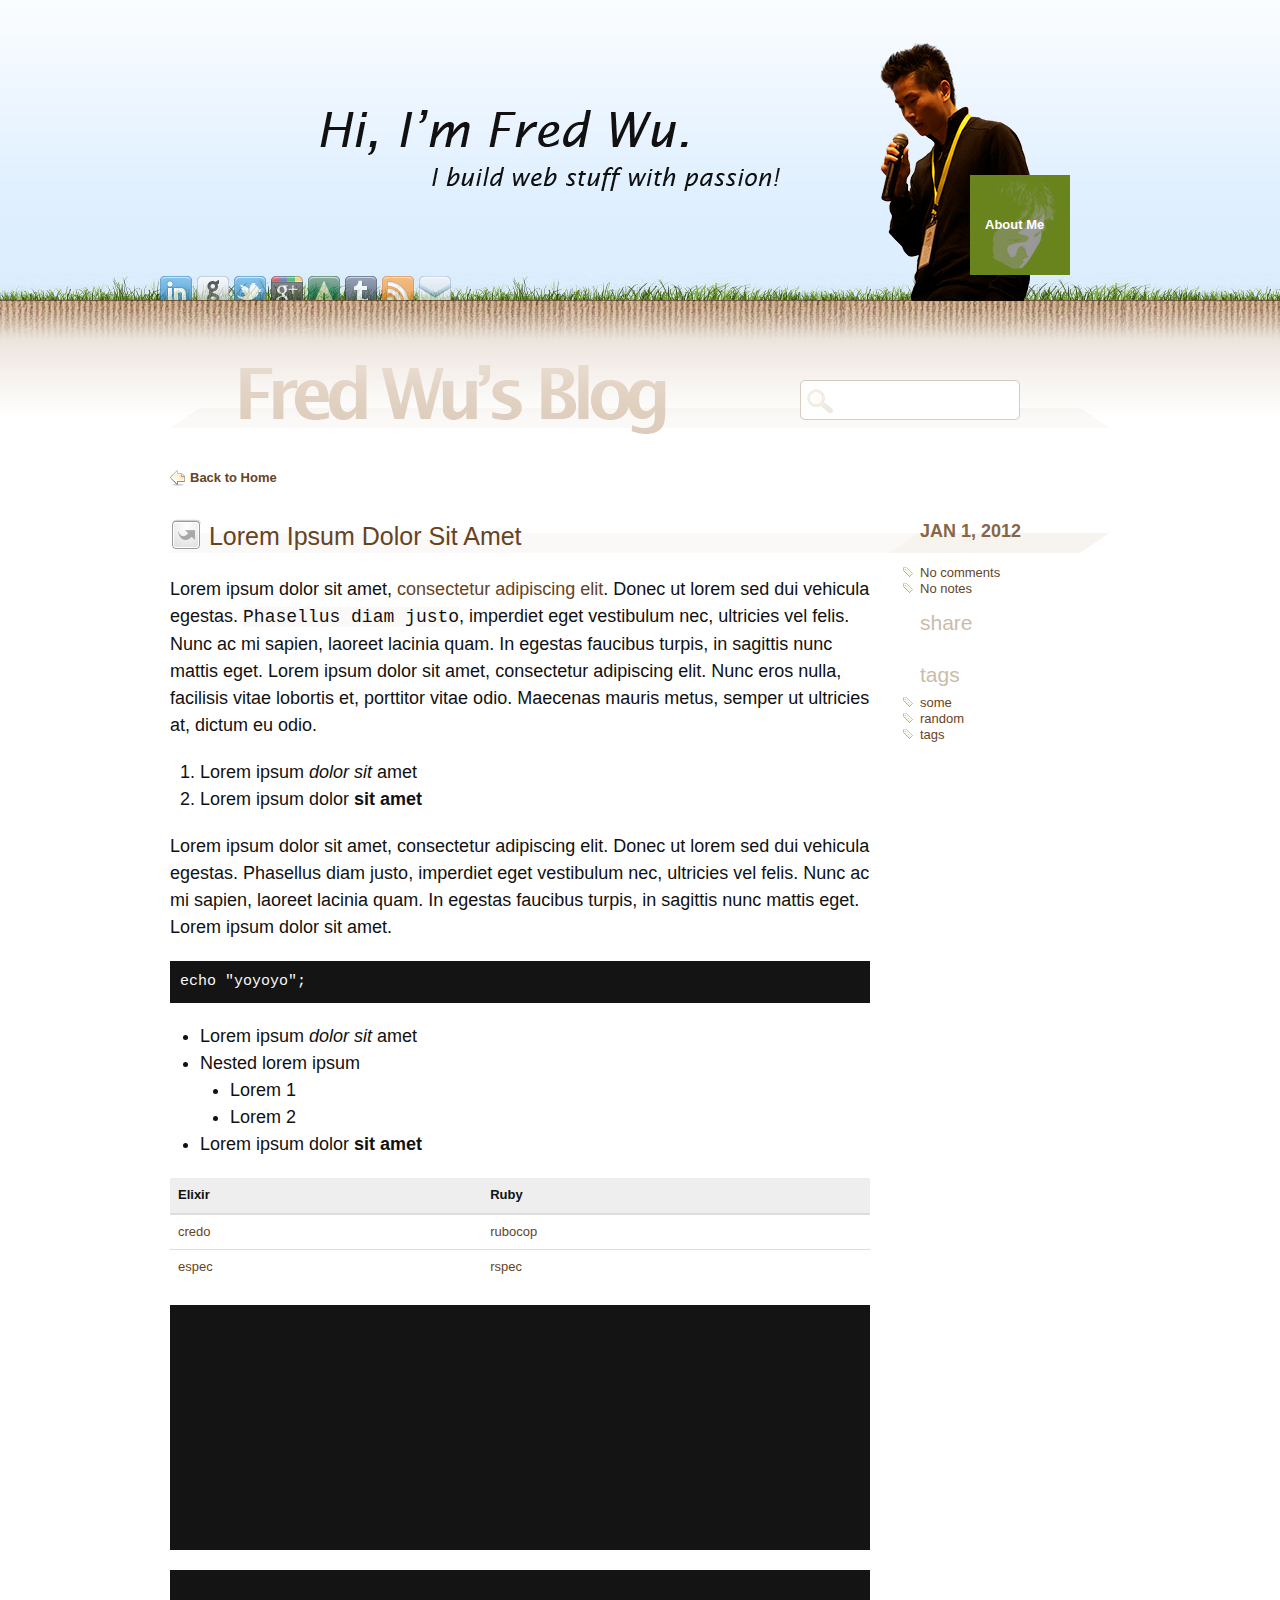
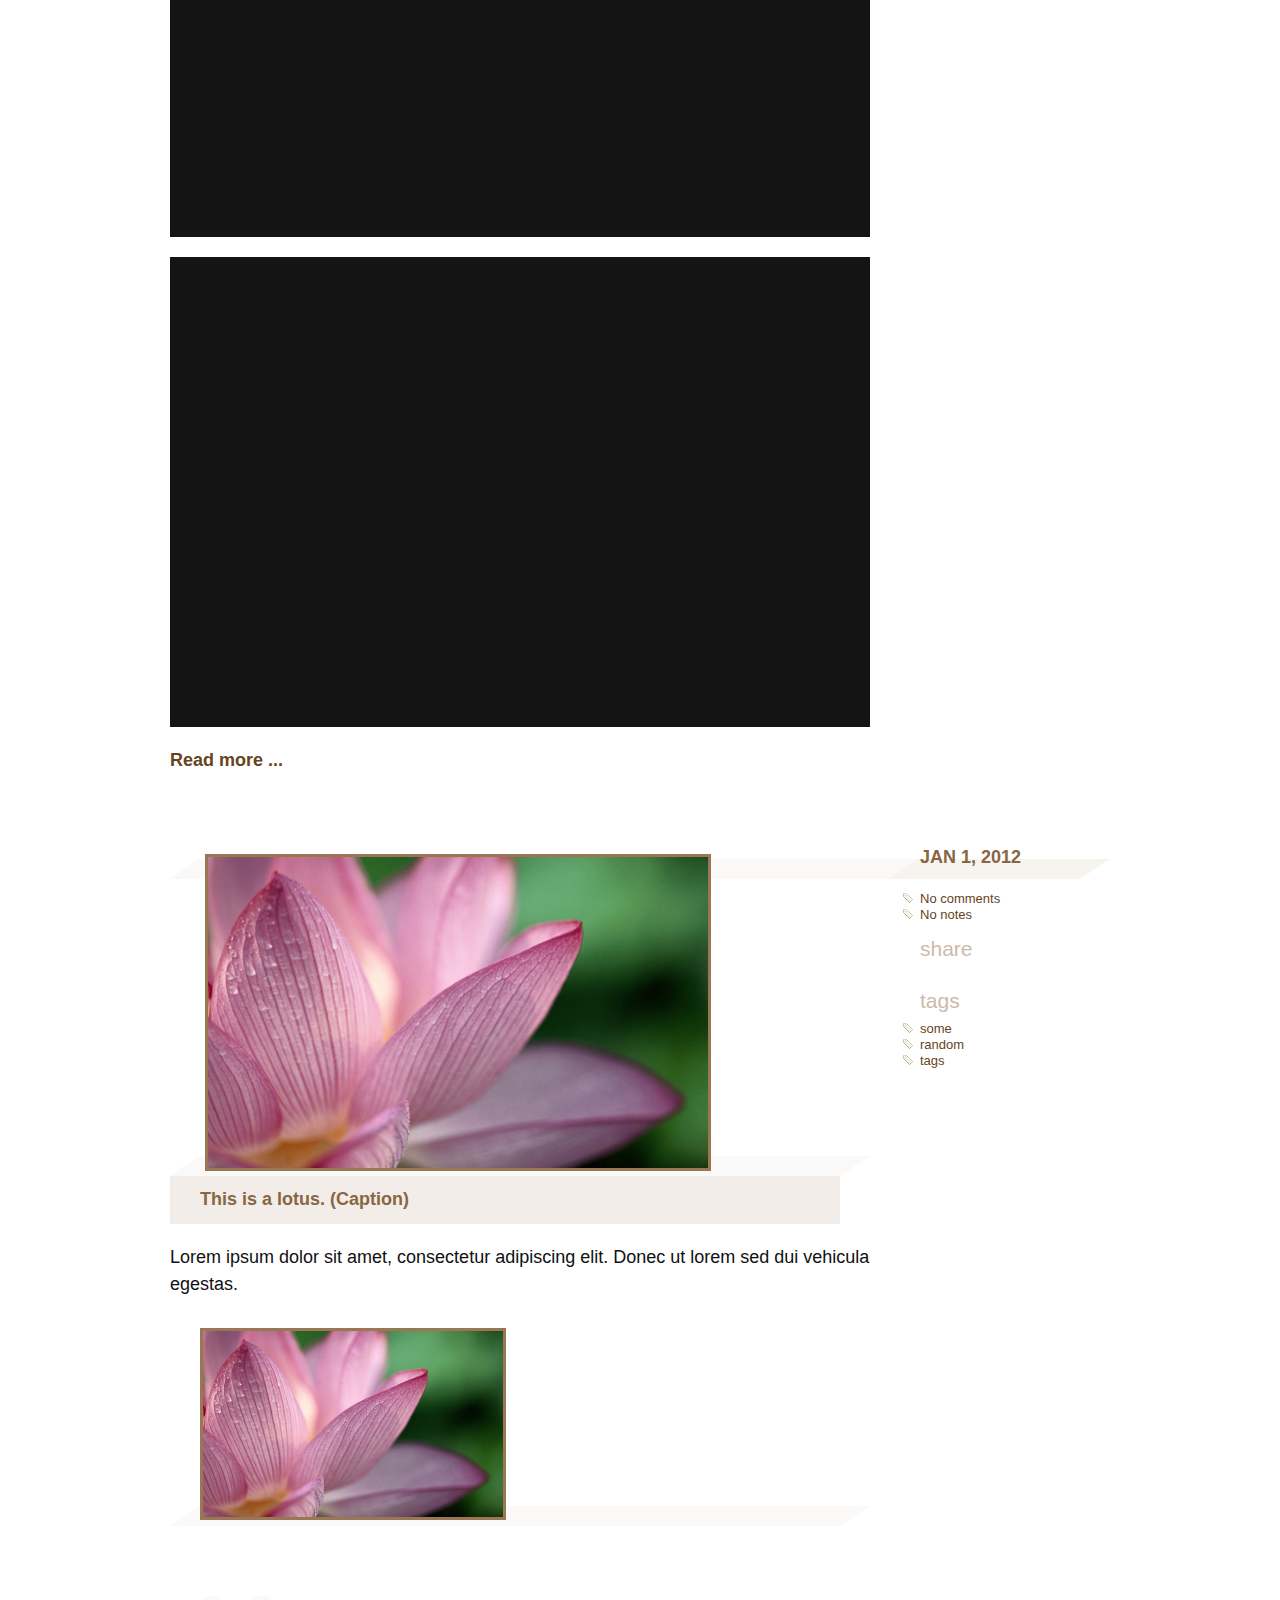
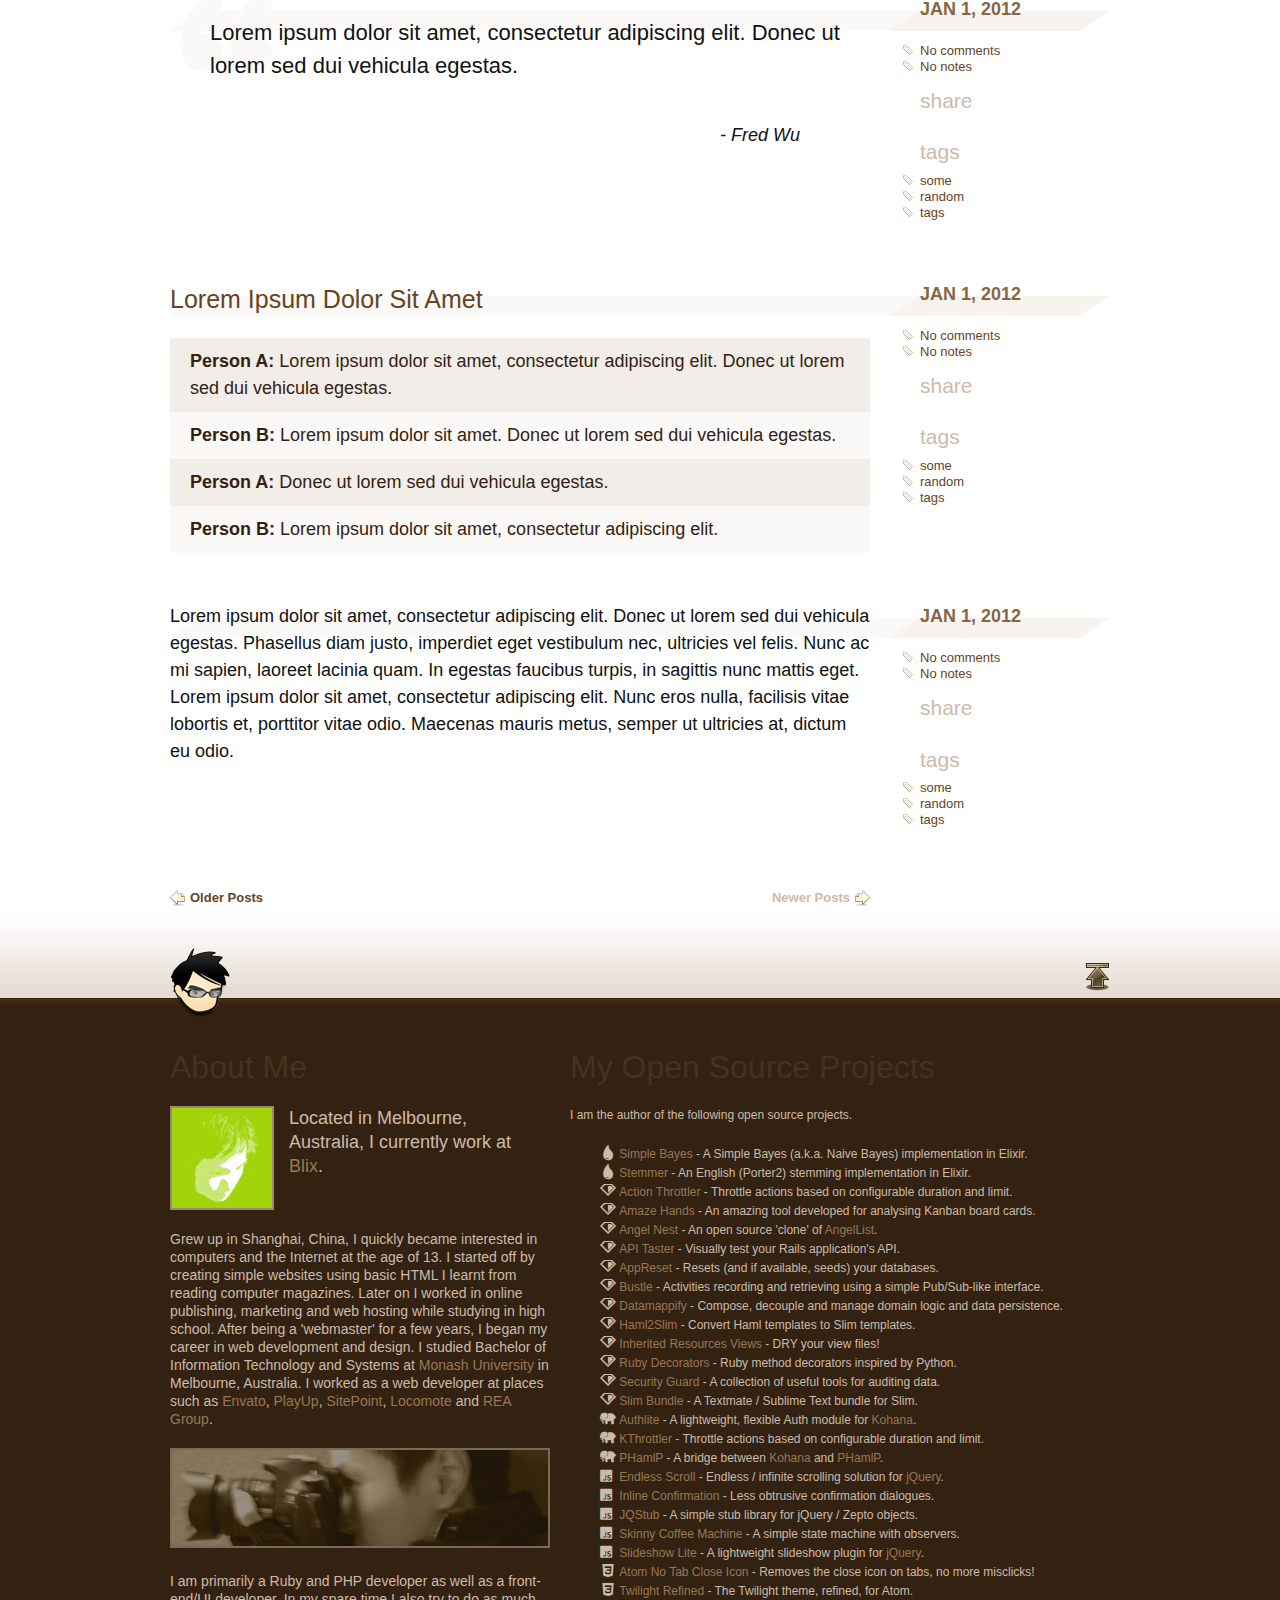
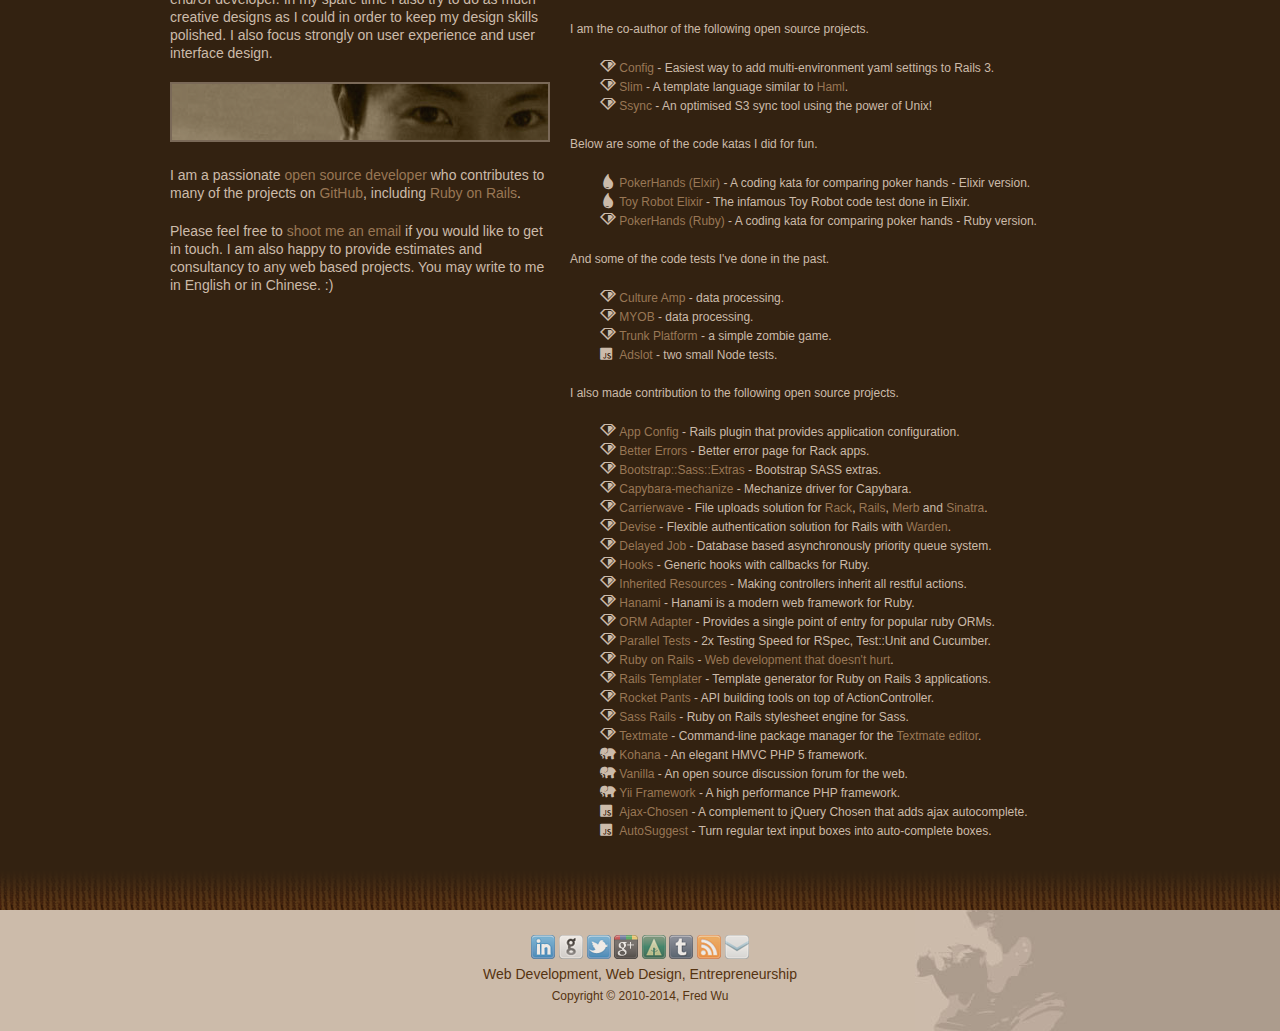
==== index.html @ 9241d725 "Added PokerHands katas" ====
<!DOCTYPE html>

<html>

<head>
  <title>Fred Wu's Blog | Freelance Ruby on Rails, PHP, Front-end, UI Web Developer in Melbourne, Australia</title>
  <link rel="stylesheet" href="css/reset-and-grid.css" type="text/css" media="all">
  <link rel="stylesheet" href="lib/fancybox/jquery.fancybox.css" type="text/css" media="screen">
  <link rel="stylesheet" href="lib/tipsy/jquery.tipsy.css" type="text/css" media="screen">
  <link rel="stylesheet" href="lib/rainbow/themes/twilight.css" type="text/css" media="screen">
  <link rel="stylesheet" href="css/base.css" type="text/css" media="all">

  <link rel="shortcut icon" href="fredwu.ico" type="image/x-icon" />

  <script type="text/javascript" src="http://ajax.googleapis.com/ajax/libs/jquery/2.0.2/jquery.min.js"></script>
  <script type="text/javascript">
    var IE7_PNG_SUFFIX = '.png';
  </script>

  <!--[if lt IE 9]>
    <script src="http://ie7-js.googlecode.com/svn/version/2.1(beta4)/IE9.js"></script>
  <![endif]-->

  <meta name="author" content="Fred Wu">
</head>

<body>

<section id="header">
  <div class="container_12">
    <a id="page-top" name="page-top">&nbsp;</a>
    <header>
      <h1 class="push_2"><a href="/">Hi, I'm Fred Wu. I build web stuff with passion!</a></h1>
      <nav>
        <ul id="social-icons" class="grid_5">
          <li class="social-linkedin"><a href="http://www.linkedin.com/in/wufred" target="_blank" title="LinkedIn profile">LinkedIn profile</a></li>
          <li class="social-github"><a href="https://github.com/fredwu" target="_blank" title="GitHub profile">GitHub profile</a></li>
          <li class="social-twitter"><a href="http://twitter.com/fredwu" target="_blank" title="Follow me on Twitter">Follow me on Twitter</a></li>
          <li class="social-googleplus"><a href="https://plus.google.com/u/0/107047299686731979443" target="_blank" title="Google+ profile">Google+ profile</a></li>
          <li class="social-forrst"><a href="http://forr.st/-fredwu" target="_blank" title="Forrst profile">Forrst profile</a></li>
          <li class="social-tumblr"><a href="http://www.tumblr.com/follow/ifredwu" target="_blank" title="Follow me on Tumblr">Follow me on Tumblr</a></li>
          <li class="social-rss"><a href="http://feeds.feedburner.com/fredwu" target="_blank" title="RSS subscription">RSS subscription</a></li>
          <li class="social-email"><a href="http://feedburner.google.com/fb/a/mailverify?uri=fredwu&loc=en_US" target="_blank" title="Email subscription">Email subscription</a></li>
        </ul>
      </nav>
      <div id="character" class="push_9">&nbsp;</div>
      <div id="avatar" href="#page-about">
        <a id="about-me-link" href="#page-about">About Me</a>
        <div id="avatar-inner"></div>
      </div>
    </header>
  </div>
  <div id="grass"></div>
</section>

<section id="search">
  <div class="container_12">
    <form action="/search" method="get">
      <label for="search-keywords" class="push_1">Search</label>
      <input id="search-keywords" class="push_8" type="text" name="q" value="">
    </form>
  </div>
</section>

<section id="content">
  <div class="container_12">
    <ul class="pagination">
      <li class="older-posts grid_3"><a href="/">Back to Home</a></li>
    </ul>

    <section class="post">
      <article class="grid_9">
        <h1>
          <span class="post-title-link" title="External link"></span>
          <a href="#">Lorem Ipsum Dolor Sit Amet</a>
        </h1>
        <p>Lorem ipsum dolor sit amet, <a href="#">consectetur adipiscing elit</a>. Donec ut lorem sed dui vehicula egestas. <code>Phasellus diam justo</code>, imperdiet eget vestibulum nec, ultricies vel felis. Nunc ac mi sapien, laoreet lacinia quam. In egestas faucibus turpis, in sagittis nunc mattis eget. Lorem ipsum dolor sit amet, consectetur adipiscing elit. Nunc eros nulla, facilisis vitae lobortis et, porttitor vitae odio. Maecenas mauris metus, semper ut ultricies at, dictum eu odio.</p>
        <ol>
          <li>Lorem ipsum <em>dolor sit</em> amet</li>
          <li>Lorem ipsum dolor <strong>sit amet</strong></li>
        </ol>
        <p>Lorem ipsum dolor sit amet, consectetur adipiscing elit. Donec ut lorem sed dui vehicula egestas. Phasellus diam justo, imperdiet eget vestibulum nec, ultricies vel felis. Nunc ac mi sapien, laoreet lacinia quam. In egestas faucibus turpis, in sagittis nunc mattis eget. Lorem ipsum dolor sit amet.</p>
        <pre><code>echo "yoyoyo";</code></pre>
        <ul>
          <li>Lorem ipsum <em>dolor sit</em> amet</li>
          <li>Nested lorem ipsum
            <ul>
              <li>Lorem 1</li>
              <li>Lorem 2</li>
            </ul>
          </li>
          <li>Lorem ipsum dolor <strong>sit amet</strong></li>
        </ul>
        <table>
          <thead>
            <tr>
              <th>Elixir</th>
              <th>Ruby</th>
            </tr>
          </thead>
          <tbody>
            <tr>
              <td><a href="https://hex.pm/packages/credo">credo</a></td>
              <td><a href="https://rubygems.org/gems/rubocop">rubocop</a></td>
            </tr>
            <tr>
              <td><a href="https://hex.pm/packages/espec">espec</a></td>
              <td><a href="https://rubygems.org/gems/rspec">rspec</a></td>
            </tr>
          </tbody>
        </table>
        <pre><code class="language-ruby"># in spec_helper.rb
SimpleCov.start 'rails' do
  add_group 'Changed' do |source_file|
    `git ls-files --exclude-standard --others \
      && git diff --name-only \
      && git diff --name-only --cached`.split("\n").detect do |filename|
      source_file.filename.ends_with?(filename)
    end
  end
end</code></pre>
        <pre><code class="language-ruby"># in spec_helper.rb
# => "CREATE TABLE `ironmans` (\n  `id` int(11) NOT NULL AUTO_INCREMENT,\n  `created_at` datetime NOT NULL,\n  `updated_at` datetime NOT NULL,\n  `attack_power` int(11) NOT NULL,\n  PRIMARY KEY (`id`)\n) ENGINE=InnoDB DEFAULT CHARSET=utf8 COLLATE=utf8_unicode_ci;\n\n"
SimpleCov.start 'rails' do
  add_group 'Changed' do |source_file|
    `git ls-files --exclude-standard --others \
      && git diff --name-only \
      && git diff --name-only --cached`.split("\n").detect do |filename|
      source_file.filename.ends_with?(filename)
    end
  end
end</code></pre>
<pre><code class="language-elixir">defmodule SimpleBayes.Blah.Blah.Tokenizer do
  @doc """
  Converts a list with a value into a map.

  ## Examples

      iex> SimpleBayes.Tokenizer.map_values([:cat, :dog], 1)
      %{cat: 1, dog: 1}

      iex> SimpleBayes.Tokenizer.map_values([:cat, :cat, :dog], 1)
      %{cat: 2, dog: 1}
  """
  def map_values(list, value) do
    Enum.reduce(list, %{}, fn (k, acc) ->
      v = if acc[k], do: value + acc[k], else: value

      Map.put(acc, k, v)
    end)
  end
end</code></pre>
        <p class="post-more"><a href="#">Read more ...</a></p>
      </article>
      <aside class="grid_3">
        <h3 class="post-date">JAN 1, 2012</h3>
        <ul class="post-meta">
          <li><a href="#">No comments</a></li>
          <li><a href="#">No notes</a></li>
        </ul>

        <h3>share</h3>
        <section class="share-buttons">
          <g:plusone href="{Permalink}"></g:plusone>
        </section>

        <h3>tags</h3>
        <ul class="post-tags">
          <li><a href="#">some</a></li>
          <li><a href="#">random</a></li>
          <li><a href="#">tags</a></li>
        </ul>
      </aside>
    </section>

    <section class="post">
      <article class="grid_9">
        <div class="post-image">
          <a class="view-high-res" href="#"><img src="images/lotus.jpg" width="500px"></a>
        </div>
        <div class="post-caption"><p>This is a lotus. (Caption)</p></div>
        <p>Lorem ipsum dolor sit amet, consectetur adipiscing elit. Donec ut lorem sed dui vehicula egestas.</p>
        <div class="post-image">
          <a href="http://fredwu.me/photo/1280/416856948/1/tumblr_kyjcc4mYEC1qb7ot5"><img src="images/lotus.jpg" width="300px"></a>
        </div>
      </article>
      <aside class="grid_3">
        <h3 class="post-date">JAN 1, 2012</h3>
        <ul class="post-meta">
          <li><a href="#">No comments</a></li>
          <li><a href="#">No notes</a></li>
        </ul>

        <h3>share</h3>
        <section class="share-buttons">
          <g:plusone href="{Permalink}"></g:plusone>
        </section>

        <h3>tags</h3>
        <ul class="post-tags">
          <li><a href="#">some</a></li>
          <li><a href="#">random</a></li>
          <li><a href="#">tags</a></li>
        </ul>
      </aside>
    </section>

    <section class="post">
      <article class="grid_9">
        <blockquote class="grid_9">
          <p>Lorem ipsum dolor sit amet, consectetur adipiscing elit. Donec ut lorem sed dui vehicula egestas.</p>
        </blockquote>
        <div class="clear"></div>
        <p class="post-quote-author grid_3 push_5">- Fred Wu</p>
      </article>
      <aside class="grid_3">
        <h3 class="post-date">JAN 1, 2012</h3>
        <ul class="post-meta">
          <li><a href="#">No comments</a></li>
          <li><a href="#">No notes</a></li>
        </ul>

        <h3>share</h3>
        <section class="share-buttons">
          <g:plusone href="{Permalink}"></g:plusone>
        </section>

        <h3>tags</h3>
        <ul class="post-tags">
          <li><a href="#">some</a></li>
          <li><a href="#">random</a></li>
          <li><a href="#">tags</a></li>
        </ul>
      </aside>
    </section>

    <section class="post">
      <article class="grid_9">
        <h1><a href="#">Lorem Ipsum Dolor Sit Amet</a></h1>
        <div class="post-chat">
          <p class="odd"><span>Person A: </span>Lorem ipsum dolor sit amet, consectetur adipiscing elit. Donec ut lorem sed dui vehicula egestas.</p>
          <p class="even"><span>Person B: </span>Lorem ipsum dolor sit amet. Donec ut lorem sed dui vehicula egestas.</p>
          <p class="odd"><span>Person A: </span>Donec ut lorem sed dui vehicula egestas.</p>
          <p class="even"><span>Person B: </span>Lorem ipsum dolor sit amet, consectetur adipiscing elit.</p>
        </div>
      </article>
      <aside class="grid_3">
        <h3 class="post-date">JAN 1, 2012</h3>
        <ul class="post-meta">
          <li><a href="#">No comments</a></li>
          <li><a href="#">No notes</a></li>
        </ul>

        <h3>share</h3>
        <section class="share-buttons">
          <g:plusone href="{Permalink}"></g:plusone>
        </section>

        <h3>tags</h3>
        <ul class="post-tags">
          <li><a href="#">some</a></li>
          <li><a href="#">random</a></li>
          <li><a href="#">tags</a></li>
        </ul>
      </aside>
    </section>

    <section class="post">
      <article class="grid_9">
        <p>Lorem ipsum dolor sit amet, consectetur adipiscing elit. Donec ut lorem sed dui vehicula egestas. Phasellus diam justo, imperdiet eget vestibulum nec, ultricies vel felis. Nunc ac mi sapien, laoreet lacinia quam. In egestas faucibus turpis, in sagittis nunc mattis eget. Lorem ipsum dolor sit amet, consectetur adipiscing elit. Nunc eros nulla, facilisis vitae lobortis et, porttitor vitae odio. Maecenas mauris metus, semper ut ultricies at, dictum eu odio.</p>
      </article>
      <aside class="grid_3">
        <h3 class="post-date">JAN 1, 2012</h3>
        <ul class="post-meta">
          <li><a href="#">No comments</a></li>
          <li><a href="#">No notes</a></li>
        </ul>

        <h3>share</h3>
        <section class="share-buttons">
          <g:plusone href="{Permalink}"></g:plusone>
        </section>

        <h3>tags</h3>
        <ul class="post-tags">
          <li><a href="#">some</a></li>
          <li><a href="#">random</a></li>
          <li><a href="#">tags</a></li>
        </ul>
      </aside>
    </section>

    <ul class="pagination">
      <li class="older-posts grid_3"><a href="/">Older Posts</a></li>
      <li class="newer-posts grid_3 push_2">Newer Posts</li>
    </ul>
  </div>

  <a id="page-about" href="#">&nbsp;</a>
</section>

<section id="footer">
  <div class="container_12">
    <div id="character-head"></div>
    <a id="back-to-top" href="#page-top" title="Back to top">Back to top</a>

    <section id="about-me" class="grid_5">
      <h2>About Me</h2>

      <h3>Fred Wu</h3>
      <h4>
        Located in Melbourne, Australia, I currently work at
        <a href="http://getblix.com/" target="_blank">Blix</a>.
      </h4>

      <div class="clear"></div>

      <p>
        Grew up in Shanghai, China, I quickly became interested in computers and the Internet at the age of 13.
        I started off by creating simple websites using basic HTML I learnt from reading computer magazines.
        Later on I worked in online publishing, marketing and web hosting while studying in high school.
        After being a 'webmaster' for a few years, I began my career in web development and design.
        I studied Bachelor of Information Technology and Systems at
        <a href="http://www.monash.edu.au/" target="_blank">Monash University</a> in Melbourne, Australia.
        I worked as a web developer at places such as
        <a href="http://envato.com/" target="_blank">Envato</a>,
        <a href="http://www.playup.com/">PlayUp</a>,
        <a href="http://sitepoint.com/">SitePoint</a>,
        <a href="http://locomote.com.au/" target="_blank">Locomote</a> and
        <a href="http://realestate.com.au/" target="_blank">REA Group</a>.
      </p>

      <p>
        <img src="img/img-photographer.jpg" width="376" height="96" />
      </p>

      <p>
        I am primarily a Ruby and PHP developer as well as a front-end/UI developer.
        In my spare time I also try to do as much creative designs as I could in order to keep my design skills polished.
        I also focus strongly on user experience and user interface design.
      </p>

      <p>
        <img src="img/img-focus.jpg" width="376" height="56" />
      </p>

      <p>
        I am a passionate <a href="https://github.com/fredwu" target="_blank">open source developer</a>
        who contributes to many of the projects on <a href="https://github.com/" target="_blank">GitHub</a>,
        including <a href="http://contributors.rubyonrails.org/contributors/fred-wu/commits" target="_blank">Ruby on Rails</a>.
      </p>

      <p>
        Please feel free to
        <a href="&#x6d;&#97;&#x69;&#108;&#x74;&#111;&#58;&#x69;&#102;&#114;&#101;&#100;&#x77;&#117;&#x40;&#x67;&#x6d;&#x61;&#105;&#x6c;&#x2e;&#99;&#x6f;&#109;">shoot me an email</a>
        if you would like to get in touch.
        I am also happy to provide estimates and consultancy to any web based projects.
        You may write to me in English or in Chinese. :)
      </p>
    </section>

    <section id="my-projects" class="grid_7">
      <h2>My Open Source Projects</h2>

      <p>I am the author of the following open source projects.</p>

      <ul>
        <li><span class="icon-elixir"></span> <a href="https://github.com/fredwu/simple_bayes" target="_blank">Simple Bayes</a> - A Simple Bayes (a.k.a. Naive Bayes) implementation in Elixir.</li>
        <li><span class="icon-elixir"></span> <a href="https://github.com/fredwu/stemmer" target="_blank">Stemmer</a> - An English (Porter2) stemming implementation in Elixir.</li>
        <li><span class="icon-ruby"></span> <a href="https://github.com/fredwu/action_throttler" target="_blank">Action Throttler</a> - Throttle actions based on configurable duration and limit.</li>
        <li><span class="icon-ruby"></span> <a href="https://github.com/fredwu/amaze_hands" target="_blank">Amaze Hands</a> - An amazing tool developed for analysing Kanban board cards.</li>
        <li><span class="icon-ruby"></span> <a href="https://github.com/fredwu/angel_nest" target="_blank">Angel Nest</a> - An open source 'clone' of <a href="http://angel.co/" target="_blank">AngelList</a>.</li>
        <li><span class="icon-ruby"></span> <a href="https://github.com/fredwu/api_taster" target="_blank">API Taster</a> - Visually test your Rails application's API.</li>
        <li><span class="icon-ruby"></span> <a href="https://github.com/fredwu/app_reset" target="_blank">AppReset</a> - Resets (and if available, seeds) your databases.</li>
        <li><span class="icon-ruby"></span> <a href="https://github.com/fredwu/bustle" target="_blank">Bustle</a> - Activities recording and retrieving using a simple Pub/Sub-like interface.</li>
        <li><span class="icon-ruby"></span> <a href="https://github.com/fredwu/datamappify" target="_blank">Datamappify</a> - Compose, decouple and manage domain logic and data persistence.</li>
        <li><span class="icon-ruby"></span> <a href="https://github.com/fredwu/haml2slim" target="_blank">Haml2Slim</a> - Convert Haml templates to Slim templates.</li>
        <li><span class="icon-ruby"></span> <a href="https://github.com/fredwu/inherited_resources_views" target="_blank">Inherited Resources Views</a> - DRY your view files!</li>
        <li><span class="icon-ruby"></span> <a href="https://github.com/fredwu/ruby_decorators" target="_blank">Ruby Decorators</a> - Ruby method decorators inspired by Python.</li>
        <li><span class="icon-ruby"></span> <a href="https://github.com/fredwu/security_guard" target="_blank">Security Guard</a> - A collection of useful tools for auditing data.</li>
        <li><span class="icon-ruby"></span> <a href="https://github.com/fredwu/ruby-slim-tmbundle" target="_blank">Slim Bundle</a> - A Textmate / Sublime Text bundle for Slim.</li>
        <li><span class="icon-php"></span> <a href="https://github.com/fredwu/authlite" target="_blank">Authlite</a> - A lightweight, flexible Auth module for <a href="http://kohanaframework.org/" target="_blank">Kohana</a>.</li>
        <li><span class="icon-php"></span> <a href="https://github.com/fredwu/kthrottler" target="_blank">KThrottler</a> - Throttle actions based on configurable duration and limit.</li>
        <li><span class="icon-php"></span> <a href="https://github.com/fredwu/kohana-phamlp" target="_blank">PHamlP</a> - A bridge between <a href="http://kohanaframework.org/" target="_blank">Kohana</a> and <a href="http://code.google.com/p/phamlp/" target="_blank">PHamlP</a>.</li>
        <li><span class="icon-js"></span> <a href="https://github.com/fredwu/jquery-endless-scroll" target="_blank">Endless Scroll</a> - Endless / infinite scrolling solution for <a href="http://jquery.com/" target="_blank">jQuery</a>.</li>
        <li><span class="icon-js"></span> <a href="https://github.com/fredwu/jquery-inline-confirmation" target="_blank">Inline Confirmation</a> - Less obtrusive confirmation dialogues.</li>
        <li><span class="icon-js"></span> <a href="https://github.com/fredwu/jqstub" target="_blank">JQStub</a> - A simple stub library for jQuery / Zepto objects.</li>
        <li><span class="icon-js"></span> <a href="https://github.com/fredwu/skinny-coffee-machine" target="_blank">Skinny Coffee Machine</a> - A simple state machine with observers.</li>
        <li><span class="icon-js"></span> <a href="https://github.com/fredwu/jquery-slideshow-lite" target="_blank">Slideshow Lite</a> - A lightweight slideshow plugin for <a href="http://jquery.com/" target="_blank">jQuery</a>.</li>
        <li><span class="icon-css"></span> <a href="https://github.com/fredwu/atom-no-tab-close-icon" target="_blank">Atom No Tab Close Icon</a> - Removes the close icon on tabs, no more misclicks!</li>
        <li><span class="icon-css"></span> <a href="https://github.com/fredwu/twilight-refined" target="_blank">Twilight Refined</a> - The Twilight theme, refined, for Atom.</li>
      </ul>

      <p>I am the co-author of the following open source projects.</p>

      <ul>
        <li><span class="icon-ruby"></span> <a href="https://github.com/railsconfig/config" target="_blank">Config</a> - Easiest way to add multi-environment yaml settings to Rails 3.</li>
        <li><span class="icon-ruby"></span> <a href="https://github.com/slim-template/slim" target="_blank">Slim</a> - A template language similar to <a href="http://haml-lang.com/" target="_blank">Haml</a>.</li>
        <li><span class="icon-ruby"></span> <a href="https://github.com/fredwu/ssync" target="_blank">Ssync</a> - An optimised S3 sync tool using the power of Unix!</li>
      </ul>

      <p>Below are some of the code katas I did for fun.</p>

      <ul>
        <li><span class="icon-elixir"></span> <a href="https://github.com/fredwu/kata-poker-hands-elixir" target="_blank">PokerHands (Elxir)</a> - A coding kata for comparing poker hands - Elixir version.</li>
        <li><span class="icon-elixir"></span> <a href="https://github.com/fredwu/toy-robot-elixir" target="_blank">Toy Robot Elixir</a> - The infamous Toy Robot code test done in Elixir.</li>
        <li><span class="icon-ruby"></span> <a href="https://github.com/fredwu/kata-poker-hands-ruby" target="_blank">PokerHands (Ruby)</a> - A coding kata for comparing poker hands - Ruby version.</li>
      </ul>

      <p>And some of the code tests I've done in the past.</p>

      <ul>
        <li><span class="icon-ruby"></span> <a href="https://github.com/fredwu/code-test-2016-cultureamp" target="_blank">Culture Amp</a> - data processing.</li>
        <li><span class="icon-ruby"></span> <a href="https://github.com/fredwu/code-test-2016-myob" target="_blank">MYOB</a> - data processing.</li>
        <li><span class="icon-ruby"></span> <a href="https://github.com/fredwu/code-test-2016-trunkplatform" target="_blank">Trunk Platform</a> - a simple zombie game.</li>
        <li><span class="icon-js"></span> <a href="https://github.com/fredwu/code-test-2016-adslot" target="_blank">Adslot</a> - two small Node tests.</li>
      </ul>

      <p>I also made contribution to the following open source projects.</p>

      <ul>
        <li><span class="icon-ruby"></span> <a href="https://github.com/cjbottaro/app_config" target="_blank">App Config</a> - Rails plugin that provides application configuration.</li>
        <li><span class="icon-ruby"></span> <a href="https://github.com/charliesome/better_errors" target="_blank">Better Errors</a> - Better error page for Rack apps.</li>
        <li><span class="icon-ruby"></span> <a href="https://github.com/doabit/bootstrap-sass-extras" target="_blank">Bootstrap::Sass::Extras</a> - Bootstrap SASS extras.</li>
        <li><span class="icon-ruby"></span> <a href="https://github.com/jeroenvandijk/capybara-mechanize" target="_blank">Capybara-mechanize</a> - Mechanize driver for Capybara.</li>
        <li><span class="icon-ruby"></span> <a href="https://github.com/carrierwaveuploader/carrierwave" target="_blank">Carrierwave</a> - File uploads solution for <a href="http://rack.rubyforge.org/" target="_blank">Rack</a>, <a href="http://rubyonrails.org/" target="_blank">Rails</a>, <a href="http://www.merbivore.com/" target="_blank">Merb</a> and <a href="http://www.sinatrarb.com/" target="_blank">Sinatra</a>.</li>
        <li><span class="icon-ruby"></span> <a href="https://github.com/plataformatec/devise" target="_blank">Devise</a> - Flexible authentication solution for Rails with <a href="https://github.com/hassox/warden" target="_blank">Warden</a>.</li>
        <li><span class="icon-ruby"></span> <a href="https://github.com/collectiveidea/delayed_job" target="_blank">Delayed Job</a> - Database based asynchronously priority queue system.</li>
        <li><span class="icon-ruby"></span> <a href="https://github.com/apotonick/hooks" target="_blank">Hooks</a> - Generic hooks with callbacks for Ruby.</li>
        <li><span class="icon-ruby"></span> <a href="https://github.com/josevalim/inherited_resources" target="_blank">Inherited Resources</a> - Making controllers inherit all restful actions.</li>
        <li><span class="icon-ruby"></span> <a href="https://github.com/hanami" target="_blank">Hanami</a> - Hanami is a modern web framework for Ruby.</li>
        <li><span class="icon-ruby"></span> <a href="https://github.com/ianwhite/orm_adapter" target="_blank">ORM Adapter</a> - Provides a single point of entry for popular ruby ORMs.</li>
        <li><span class="icon-ruby"></span> <a href="https://github.com/grosser/parallel_tests" target="_blank">Parallel Tests</a> - 2x Testing Speed for RSpec, Test::Unit and Cucumber.</li>
        <li><span class="icon-ruby"></span> <a href="https://github.com/rails/rails" target="_blank">Ruby on Rails</a> - <a href="http://rubyonrails.org/" target="_blank">Web development that doesn't hurt</a>.</li>
        <li><span class="icon-ruby"></span> <a href="https://github.com/kfaustino/rails-templater" target="_blank">Rails Templater</a> - Template generator for Ruby on Rails 3 applications.</li>
        <li><span class="icon-ruby"></span> <a href="https://github.com/Sutto/rocket_pants" target="_blank">Rocket Pants</a> - API building tools on top of ActionController.</li>
        <li><span class="icon-ruby"></span> <a href="https://github.com/rails/sass-rails" target="_blank">Sass Rails</a> - Ruby on Rails stylesheet engine for Sass.</li>
        <li><span class="icon-ruby"></span> <a href="https://github.com/ddollar/textmate" target="_blank">Textmate</a> - Command-line package manager for the <a href="http://macromates.com/" target="_blank">Textmate editor</a>.</li>
        <li><span class="icon-php"></span> <a href="https://github.com/kohana/core" target="_blank">Kohana</a> - An elegant HMVC PHP 5 framework.</li>
        <li><span class="icon-php"></span> <a href="https://github.com/vanilla/vanilla" target="_blank">Vanilla</a> - An open source discussion forum for the web.</li>
        <li><span class="icon-php"></span> <a href="http://www.yiiframework.com/" target="_blank">Yii Framework</a> - A high performance PHP framework.</li>
        <li><span class="icon-js"></span> <a href="https://github.com/meltingice/ajax-chosen" target="_blank">Ajax-Chosen</a> - A complement to jQuery Chosen that adds ajax autocomplete.</li>
        <li><span class="icon-js"></span> <a href="https://github.com/wuyuntao/jquery-autosuggest" target="_blank">AutoSuggest</a> - Turn regular text input boxes into auto-complete boxes.</li>
      </ul>
    </section>
  </div>
</section>

<section id="copyright">
  <div class="container_12">
    <ul id="social-icons-footer">
      <li class="social-linkedin"><a href="http://www.linkedin.com/in/wufred" target="_blank" title="LinkedIn profile">LinkedIn profile</a></li>
      <li class="social-github"><a href="https://github.com/fredwu" target="_blank" title="GitHub profile">GitHub profile</a></li>
      <li class="social-twitter"><a href="http://twitter.com/fredwu" target="_blank" title="Follow me on Twitter">Follow me on Twitter</a></li>
      <li class="social-googleplus"><a href="https://plus.google.com/u/0/107047299686731979443" target="_blank" title="Google+ profile">Google+ profile</a></li>
      <li class="social-forrst"><a href="http://forr.st/-fredwu" target="_blank" title="Forrst profile">Forrst profile</a></li>
      <li class="social-tumblr"><a href="http://www.tumblr.com/follow/ifredwu" target="_blank" title="Follow me on Tumblr">Follow me on Tumblr</a></li>
      <li class="social-rss"><a href="http://feeds.feedburner.com/fredwu" target="_blank" title="RSS subscription">RSS subscription</a></li>
      <li class="social-email"><a href="http://feedburner.google.com/fb/a/mailverify?uri=fredwu&loc=en_US" target="_blank" title="Email subscription">Email subscription</a></li>
    </ul>
    <p>
      Web Development, Web Design, Entrepreneurship<br>
      <span>Copyright &copy; 2010-2014, Fred Wu</span>
    </p>
  </div>
</section>

<script type="text/javascript" src="lib/fancybox/jquery.fancybox.pack.js"></script>
<script type="text/javascript" src="lib/tipsy/jquery.tipsy.js"></script>
<script type="text/javascript" src="lib/rainbow/js/rainbow.min.js"></script>
<script type="text/javascript" src="lib/rainbow/js/language/generic.js"></script>
<script type="text/javascript" src="lib/rainbow/js/language/html.js"></script>
<script type="text/javascript" src="lib/rainbow/js/language/css.js"></script>
<script type="text/javascript" src="lib/rainbow/js/language/elixir.js"></script>
<script type="text/javascript" src="lib/rainbow/js/language/ruby.js"></script>
<script type="text/javascript" src="lib/rainbow/js/language/python.js"></script>
<script type="text/javascript" src="lib/rainbow/js/language/php.js"></script>
<script type="text/javascript" src="lib/rainbow/js/language/javascript.js"></script>
<script type="text/javascript" src="lib/rainbow/js/language/coffeescript.js"></script>
<script type="text/javascript" src="lib/rainbow/js/language/shell.js"></script>
<script type="text/javascript" src="js/base.js"></script>
<script type="text/javascript" src="http://s7.addthis.com/js/300/addthis_widget.js#pubid=ra-4ef83e4a5e81896c"></script>

</body>

</html>
---- lib/rainbow/themes/twilight.css ----
@keyframes fade-in{0%{opacity:0}100%{opacity:1}}@keyframes fade{10%{transform:scale(1, 1)}35%{transform:scale(1, 1.7)}40%{transform:scale(1, 1.7)}50%{opacity:1}60%{transform:scale(1, 1)}100%{transform:scale(1, 1);opacity:0}}[data-language] code,[class^="lang"] code,pre [data-language],pre [class^="lang"]{opacity:0;-ms-filter:"progid:DXImageTransform.Microsoft.Alpha(Opacity=100)";animation:50ms ease-in-out 2s forwards fade-in}[data-language] code.rainbow,[class^="lang"] code.rainbow,pre [data-language].rainbow,pre [class^="lang"].rainbow{animation-delay:0s}[data-language] code.loading,[class^="lang"] code.loading,pre [data-language].loading,pre [class^="lang"].loading{animation-play-state:paused}pre{position:relative}pre.loading .preloader div{animation-play-state:running}pre.loading .preloader div:nth-of-type(1){background:#0081f5;animation:fade 1.5s 300ms linear infinite}pre.loading .preloader div:nth-of-type(2){background:#5000f5;animation:fade 1.5s 438ms linear infinite}pre.loading .preloader div:nth-of-type(3){background:#9000f5;animation:fade 1.5s 577ms linear infinite}pre.loading .preloader div:nth-of-type(4){background:#f50419;animation:fade 1.5s 715ms linear infinite}pre.loading .preloader div:nth-of-type(5){background:#f57900;animation:fade 1.5s 853ms linear infinite}pre.loading .preloader div:nth-of-type(6){background:#f5e600;animation:fade 1.5s 992ms linear infinite}pre.loading .preloader div:nth-of-type(7){background:#00f50c;animation:fade 1.5s 1130ms linear infinite}pre .preloader{position:absolute;top:12px;left:10px}pre .preloader div{width:12px;height:12px;border-radius:4px;display:inline-block;margin-right:4px;opacity:0;animation-play-state:paused;animation-fill-mode:forwards}pre{background-color:#000;word-wrap:break-word;margin:0px;padding:10px;color:#fff;font-size:14px;margin-bottom:20px}pre,code{font-family:'Monaco', 'Menlo', courier, monospace}pre{background:#141414;color:#F8F8F8}pre .comment{color:#5F5A60}pre .constant.numeric{color:#D87D50}pre .constant{color:#889AB4}pre .constant.symbol,pre .constant.language{color:#D87D50}pre .storage{color:#F9EE98}pre .string{color:#8F9D6A}pre .string.regexp{color:#E9C062}pre .keyword,pre .selector,pre .storage{color:#CDA869}pre .inherited-class{color:#9B5C2E}pre .entity{color:#FF6400}pre .support{color:#9B859D}pre .support.magic{color:#DAD69A}pre .variable{color:#7587A6}pre .function,pre .entity.class{color:#9B703F}pre .support.class-name,pre .support.type{color:#AB99AC}
---- css/base.css ----
/*

  Author: Fred Wu
  Contact: ifred@gmail.com

*/

/* ------------------------------
  Base Structure
------------------------------ */

body {
  font-family: 'jaf-bernino-sans', 'Lucida Grande', 'Lucida Sans', 'Helvetica Neue', Helvetica, Verdana;
  color: #111;
}

.container_12 {
  position: relative;
}

/* ------------------------------
  Base Elements
------------------------------ */

strong {
  font-weight: bold;
}

em {
  font-style: italic;
}

pre {
  overflow-x: auto;
  font-size: 15px;
}

p > code {
  background: #fbf9f7;
}

a {
  color: #642;
  text-decoration: none;
}

a:hover {
  color: #975;
  text-decoration: underline;
}

ul li ul,
ul li ol,
ol li ul,
ol li ol {
  margin-bottom: 0;
}

table {
  width: 100%;
  max-width: 100%;
  margin-bottom: 20px;
}
table > thead > tr > th,
table > tbody > tr > th,
table > tfoot > tr > th,
table > thead > tr > td,
table > tbody > tr > td,
table > tfoot > tr > td {
  padding: 8px;
  line-height: 1.42857143;
  vertical-align: top;
  border-top: 1px solid #ddd;
}
table > thead > tr > th {
  text-align: left;
  font-weight: bold;
  vertical-align: bottom;
  background: #eee;
  border-bottom: 2px solid #ddd;
}
table > caption + thead > tr:first-child > th,
table > colgroup + thead > tr:first-child > th,
table > thead:first-child > tr:first-child > th,
table > caption + thead > tr:first-child > td,
table > colgroup + thead > tr:first-child > td,
table > thead:first-child > tr:first-child > td {
  border-top: 0;
}
table > tbody + tbody {
  border-top: 2px solid #ddd;
}
table table {
  background-color: #fff;
}

/* ------------------------------
  Header
------------------------------ */

section#header {
  height: 300px;
  background: url('../img/ptn-sky.png') repeat-x bottom;
}

  section#header .container_12 {
    *z-index: 1;
  }

  a#page-top,
  a#page-about {
    position: absolute;
  }

  section#header h1 {
    margin: 0;
    width: 0;
  }

    section#header h1 a {
      position: absolute;
      display: block;
      top: 110px;
      width: 460px;
      height: 81px;
      background: url('../img/txt-hero.png') no-repeat;
      text-indent: -9999px;
    }

    ul#social-icons {
      position: absolute;
      top: 276px;
      left: 0;
      margin: 0;
      list-style: none;
      text-align: left;
      z-index: 1;
    }

      ul#social-icons li {
        float: left;
      }

      ul#social-icons-footer li {
        display: inline-block;
      }

      ul#social-icons li,
      ul#social-icons-footer li {
        margin: 0 5px 0 0;

        *display: block;
        *float: left;
        *padding-right: 2px;
      }

      ul#social-icons li a,
      ul#social-icons-footer li a {
        display: block;
        width: 32px;
        height: 32px;
        background-position: top left;
        background-repeat: none;
        text-indent: -9999px;
      }

      ul#social-icons li.social-linkedin   a { background-image: url('../img/social-icons/32px/linkedin.png'); }
      ul#social-icons li.social-github     a { background-image: url('../img/social-icons/32px/github.png'); }
      ul#social-icons li.social-twitter    a { background-image: url('../img/social-icons/32px/twitter.png'); }
      ul#social-icons li.social-googleplus a { background-image: url('../img/social-icons/32px/googleplus.png'); }
      ul#social-icons li.social-forrst     a { background-image: url('../img/social-icons/32px/forrst.png'); }
      ul#social-icons li.social-tumblr     a { background-image: url('../img/social-icons/32px/tumblr.png'); }
      ul#social-icons li.social-rss        a { background-image: url('../img/social-icons/32px/rss.png'); }
      ul#social-icons li.social-email      a { background-image: url('../img/social-icons/32px/email.png'); }

  #character {
    margin: 0;
    width: 0;
  }

    #character {
      position: absolute;
      display: block;
      top: 43px;
      width: 150px;
      height: 258px;
      background: url('../img/ele-fredwu.png') no-repeat;
      text-indent: -9999px;
      z-index: 3;
    }

    #avatar {
      position: absolute;
      width: 100px;
      height: 100px;
      top: 175px;
      right: 50px;
      background: #333;
      z-index: 4;
    }

      #avatar-inner {
        position: absolute;
        width: 100px;
        height: 100px;
        background: url('../img/img-avatar-100px.jpg') no-repeat;
        z-index: 5;
      }

    #about-me-link {
      position: absolute;
      margin-left: 15px;
      margin-top: 40px;
      font-weight: bold;
      color: #fff;
      z-index: 6;
    }

  #grass {
    position: relative;
    top: 271px;
    height: 29px;
    background: url('../img/ptn-grass.jpg') repeat-x;
  }

/* ------------------------------
  Search
------------------------------ */

section#search {
  position: relative;
  padding-top: 50px;
  background: url('../img/ptn-soil.jpg') repeat-x 0 -1px;
  z-index: 2;
}

  section#search .container_12 {
    padding-top: 35px;
    margin-bottom: 40px;
    background: url('../img/ele-shadow-search_bar.png') no-repeat bottom;
  }

  section#search form label {
    position: absolute;
    top: 15px;
    display: block;
    width: 426px;
    height: 69px;
    background: url('../img/txt-fred_wus_blog.png') no-repeat;
    text-indent: -9999px;
  }

  section#search form input {
    top: -5px;
    color: #321;
    font-size: 20px;
    width: 170px;
    padding: 10px 10px 10px 40px;
    border: 0;
    background: url('../img/ele-search_bar.png') no-repeat top;
  }

/* ------------------------------
  Content
------------------------------ */

section#content {
  padding-bottom: 100px;
  background: url('../img/ptn-gradient-footer-top.png') repeat-x bottom;
}

section.post {
  display: inline;
  float: left;
  margin-bottom: 50px;
  background: url('../img/ele-shadow-full.png') no-repeat 10px 15px;
}

  article.grid_9 p,
  article.grid_9 ul,
  article.grid_9 ol {
    font-size: 18px;
    font-family: 'freight-text-pro', Georgia, Cambria, 'Lucida Sans', 'Helvetica Neue', Helvetica, Verdana;
  }

  .post-more {
    font-weight: bold;
  }

  .post-title-link {
    display: inline-block;
    margin-bottom: -6px;
    width: 32px;
    height: 32px;
    background: url('../img/ico-link.png') no-repeat;
  }

  .post-image-set {
    width: 500px;
    padding: 10px;
    background: #fbf9f7;
  }

  .post-image {
    margin-bottom: 20px;
    padding: 10px 0 0 30px;
    background: url('../img/ele-shadow-image.png') no-repeat bottom;
  }

    .post-image img,
    section.post img {
      border: 3px solid #cba;
      background: #fff;
    }

    .post-image a.view-high-res {
      padding-left: 5px;
      font-size: 12px;
    }

    .post-image a img,
    section.post a > img,
    .post-image-set {
      border: 3px solid #975;
    }

    section.post img.avatar {
      margin-top: 3px;
      border: none;
    }

  .post-caption {
    margin-top: -20px;
    margin-bottom: 20px;
    padding: 10px 30px 1px 30px;
    font-size: 14px;
    width: 610px;
    color: #864;
    font-weight: bold;
    background: #f2ede8;
  }

    .post-caption p {
      margin-bottom: 10px;
    }

  blockquote {
    padding: 20px 0 20px 0;
    background: url('../img/ele-quote.png') no-repeat;
  }

    blockquote p,
    blockquote ul,
    blockquote ol {
      font-size: 22px !important;
    }

    blockquote p {
      margin: 0 30px 20px;
    }

    blockquote ul,
    blockquote ol {
      margin-bottom: 20px;
    }

    blockquote ul,
    blockquote ol {
      margin-left: 20px;
    }

      blockquote ul p,
      blockquote ol p {
        margin-left: 0;
      }

  .post-quote-author {
    text-align: right;
    font-style: italic;
  }

  .post-chat .odd,
  .post-chat .even {
    margin: 0;
    padding: 10px 20px;
    color: #321;
  }

  .post-chat .odd  { background-color: #f2ede8; }
  .post-chat .even { background-color: #fbf9f7; }

    .post-chat span {
      font-weight: bold;
    }

.pagination {
  list-style: none;
  padding-bottom: 30px;
}

  .pagination li {
    width: 180px;
    padding: 0 20px;
    line-height: 20px;
    color: #cba;
    font-weight: bold;
  }

  .pagination li.older-posts {
    background: url('../img/ele-arrow-left.png') no-repeat left;
  }

  .pagination li.newer-posts {
    text-align: right;
    background: url('../img/ele-arrow-right.png') no-repeat right;
  }

/* ------------------------------
  Sidebar
------------------------------ */

section.post aside {
  background: url('../img/ele-shadow-meta.png') no-repeat 0 15px;
}

  section.post aside h3 {
    color: #cba;
    padding-left: 30px;
    margin-bottom: 5px;
  }

  section.post aside h3.post-date {
    color: #864;
    font-size: 18px;
    font-weight: bold;
    margin-bottom: 20px;
  }

  section.post aside section.share-buttons {
    padding-left: 30px;
    margin-bottom: 20px;
  }

  section.post aside ul {
    margin-bottom: 10px;
  }

    section.post aside ul li {
      list-style: url('../img/ico-tag.png') outside;
      line-height: 16px;
    }

  section.post .post-tags {
    font-size: 13px;
  }

.addthis_toolbox a {
  clear: both;
}

/* ------------------------------
  Comments & Notes
------------------------------ */

#post-notes {
  margin: 0;
  padding-top: 20px;
}

  #disqus_thread h3,
  #post-notes h3 {
    margin-bottom: 10px;
    color: #642;
  }

  #post-notes ol li {
    font-size: 12px;
    padding: 2px 0;
  }

    #post-notes ol li img {
      float: left;
    }

    #post-notes ol li span {
      display: inline-block;
      margin-left: 5px;
      padding-top: 2px;
    }

div#disqus_thread {
  width: 700px;
  margin: 0 auto;
  padding-top: 30px;
}

  div#disqus_thread h3 {
    margin-bottom: 1.5em;
  }

  div#disqus_thread div#dsq-comments-title {
    margin-top: 3em;
  }

  body#with-disqus div#it.post {
    margin-top: 0;
  }

  body#with-disqus div.realpost {
    margin-bottom: 0; padding-bottom: 0;
  }

  div#disqus_thread .dsq-options {
    display: none;
  }

/* ------------------------------
  Footer
------------------------------ */

section#footer {
  padding-bottom: 30px;
  color: #cba;
  font-size: 14px;
  line-height: 18px;
  background: #321 url('../img/ptn-gradient-footer-bottom.png') repeat-x bottom;
}

  section#footer a       { color: #975; }
  section#footer a:hover { color: #ca8; }

  #character-head {
    position: absolute;
    top: -60px;
    left: 10px;
    width: 60px;
    height: 70px;
    background: url('../img/ele-character_head.png') no-repeat;
  }

  #back-to-top {
    position: absolute;
    top: -45px;
    right: 10px;
    display: block;
    width: 25px;
    height: 29px;
    background: url('../img/ele-arrow-top.png') no-repeat;
    text-indent: -9999px;
  }

  section#my-projects {
    font-size: 12px;
  }

  section#about-me,
  section#my-projects {
    padding: 20px 0;
  }

    section#about-me h2,
    section#my-projects h2 {
      margin: 30px 0;
      font-size: 32px;
      color: #432;
    }

    section#about-me h3 {
      float: left;
      width: 100px;
      height: 100px;
      border: 2px solid #987;
      background: url('../img/img-avatar-100px.jpg') no-repeat;
      text-indent: -9999px;
    }

    section#about-me h4 {
      float: left;
      width: 250px;
      margin-left: 15px;
      font-size: 18px;
      font-weight: normal;
      line-height: 24px;
    }

    section#about-me img {
      border: 2px solid #987;
    }

      section#my-projects ul li {
        list-style: none;
      }

section#copyright {
  text-align: center;
  color: #531;
  background: #cba url('../img/ele-footer-image.jpg') no-repeat right;
}

  section#copyright .container_12 {
    padding: 25px 0;
  }

  section#copyright p {
    margin: 0;
    font-size: 14px;
  }

    section#copyright p span {
      font-size: 12px;
    }

    ul#social-icons-footer {
      margin-bottom: 5px;
    }

      ul#social-icons-footer li {
        margin-right: 0;
      }

      ul#social-icons-footer li a {
        width: 24px;
        height: 24px;
      }

      ul#social-icons-footer li.social-linkedin   a { background-image: url('../img/social-icons/24px/linkedin.png'); }
      ul#social-icons-footer li.social-github     a { background-image: url('../img/social-icons/24px/github.png'); }
      ul#social-icons-footer li.social-twitter    a { background-image: url('../img/social-icons/24px/twitter.png'); }
      ul#social-icons-footer li.social-googleplus a { background-image: url('../img/social-icons/24px/googleplus.png'); }
      ul#social-icons-footer li.social-forrst     a { background-image: url('../img/social-icons/24px/forrst.png'); }
      ul#social-icons-footer li.social-tumblr     a { background-image: url('../img/social-icons/24px/tumblr.png'); }
      ul#social-icons-footer li.social-rss        a { background-image: url('../img/social-icons/24px/rss.png'); }
      ul#social-icons-footer li.social-email      a { background-image: url('../img/social-icons/24px/email.png'); }

/* ------------------------------
  Icon Fonts
------------------------------ */

@font-face {
  font-family: 'icomoon';
  src:  url('fonts/icomoon.eot?b7bojg');
  src:  url('fonts/icomoon.eot?b7bojg#iefix') format('embedded-opentype'),
    url('fonts/icomoon.ttf?b7bojg') format('truetype'),
    url('fonts/icomoon.woff?b7bojg') format('woff'),
    url('fonts/icomoon.svg?b7bojg#icomoon') format('svg');
  font-weight: normal;
  font-style: normal;
}

[class^="icon-"], [class*=" icon-"] {
  /* use !important to prevent issues with browser extensions that change fonts */
  font-family: 'icomoon' !important;
  speak: none;
  font-style: normal;
  font-weight: normal;
  font-variant: normal;
  text-transform: none;
  line-height: 1;

  /* Better Font Rendering =========== */
  -webkit-font-smoothing: antialiased;
  -moz-osx-font-smoothing: grayscale;
  font-size: 16px;
}

.icon-ruby:before {
  content: "\e900";
}
.icon-css:before {
  content: "\e649";
}
.icon-elixir:before {
  content: "\f113";
}
.icon-js:before {
  content: "\f129";
}
.icon-php:before {
  content: "\f147";
}
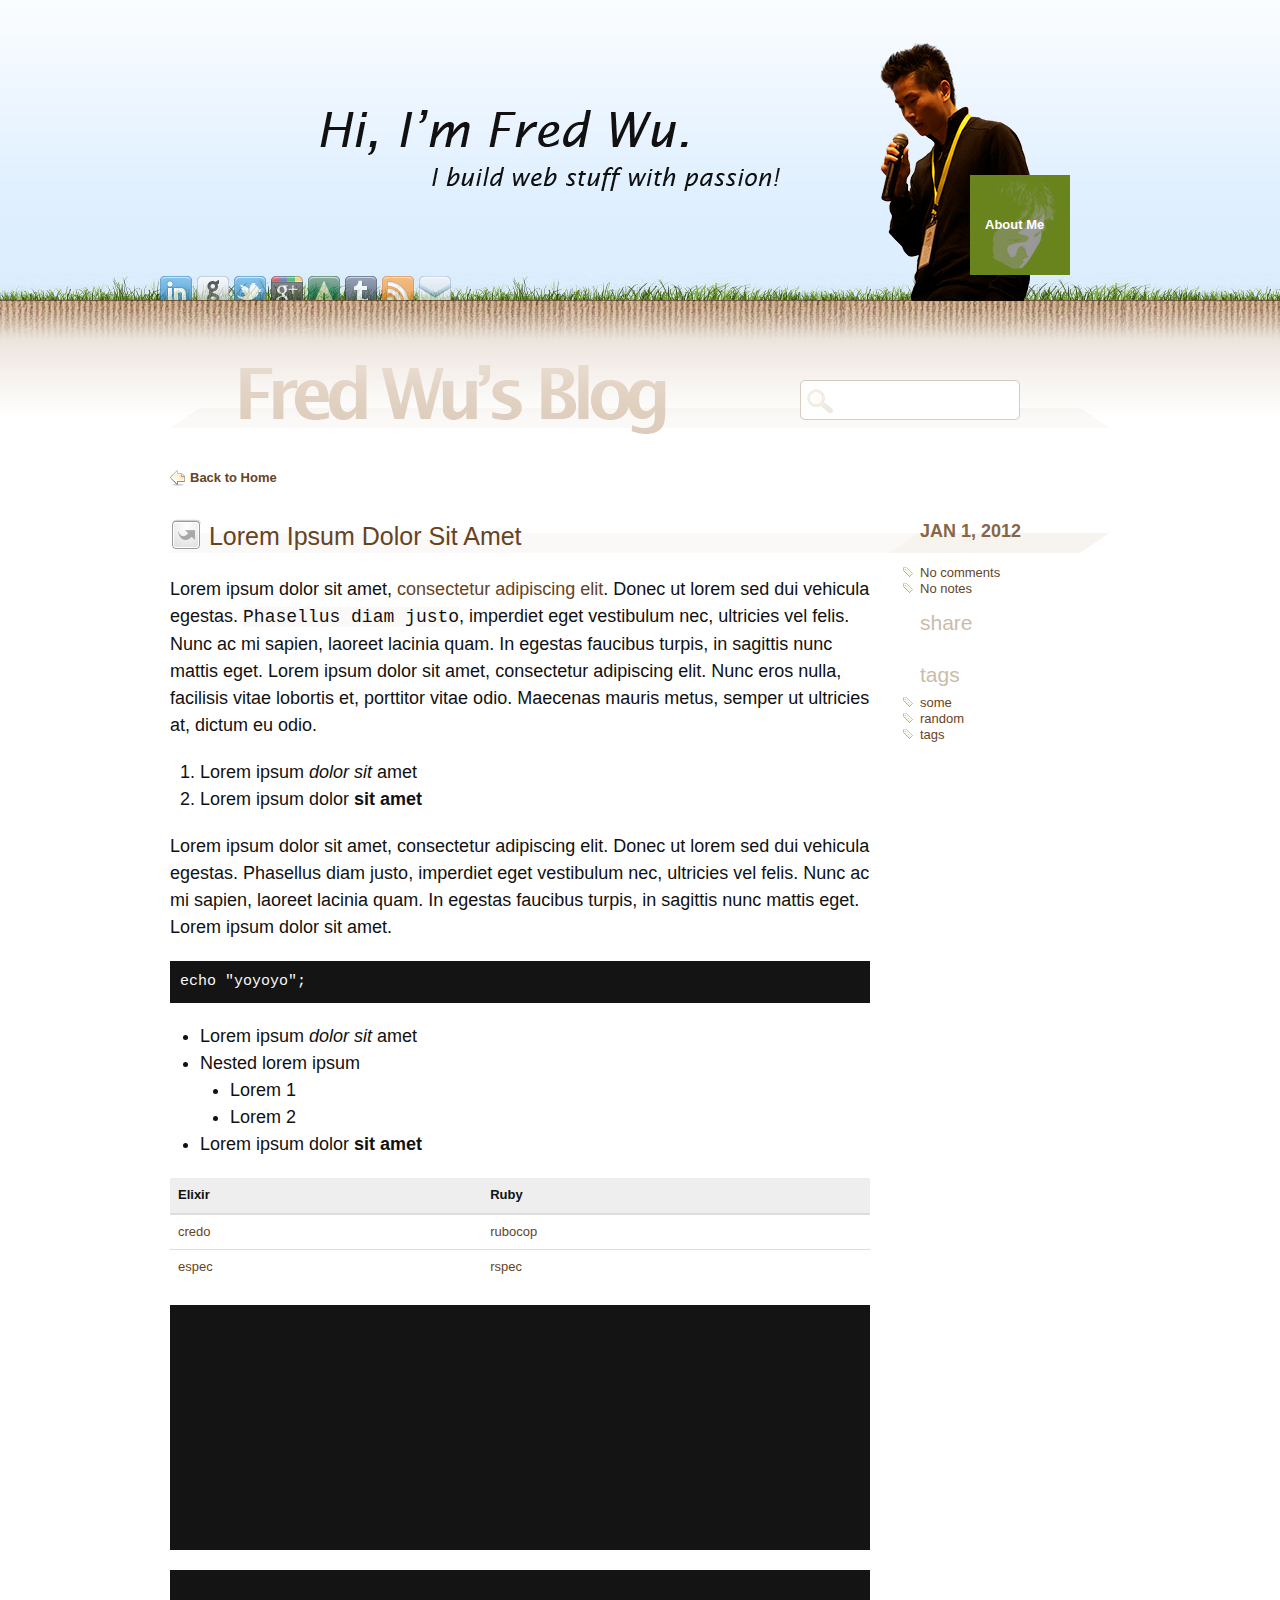
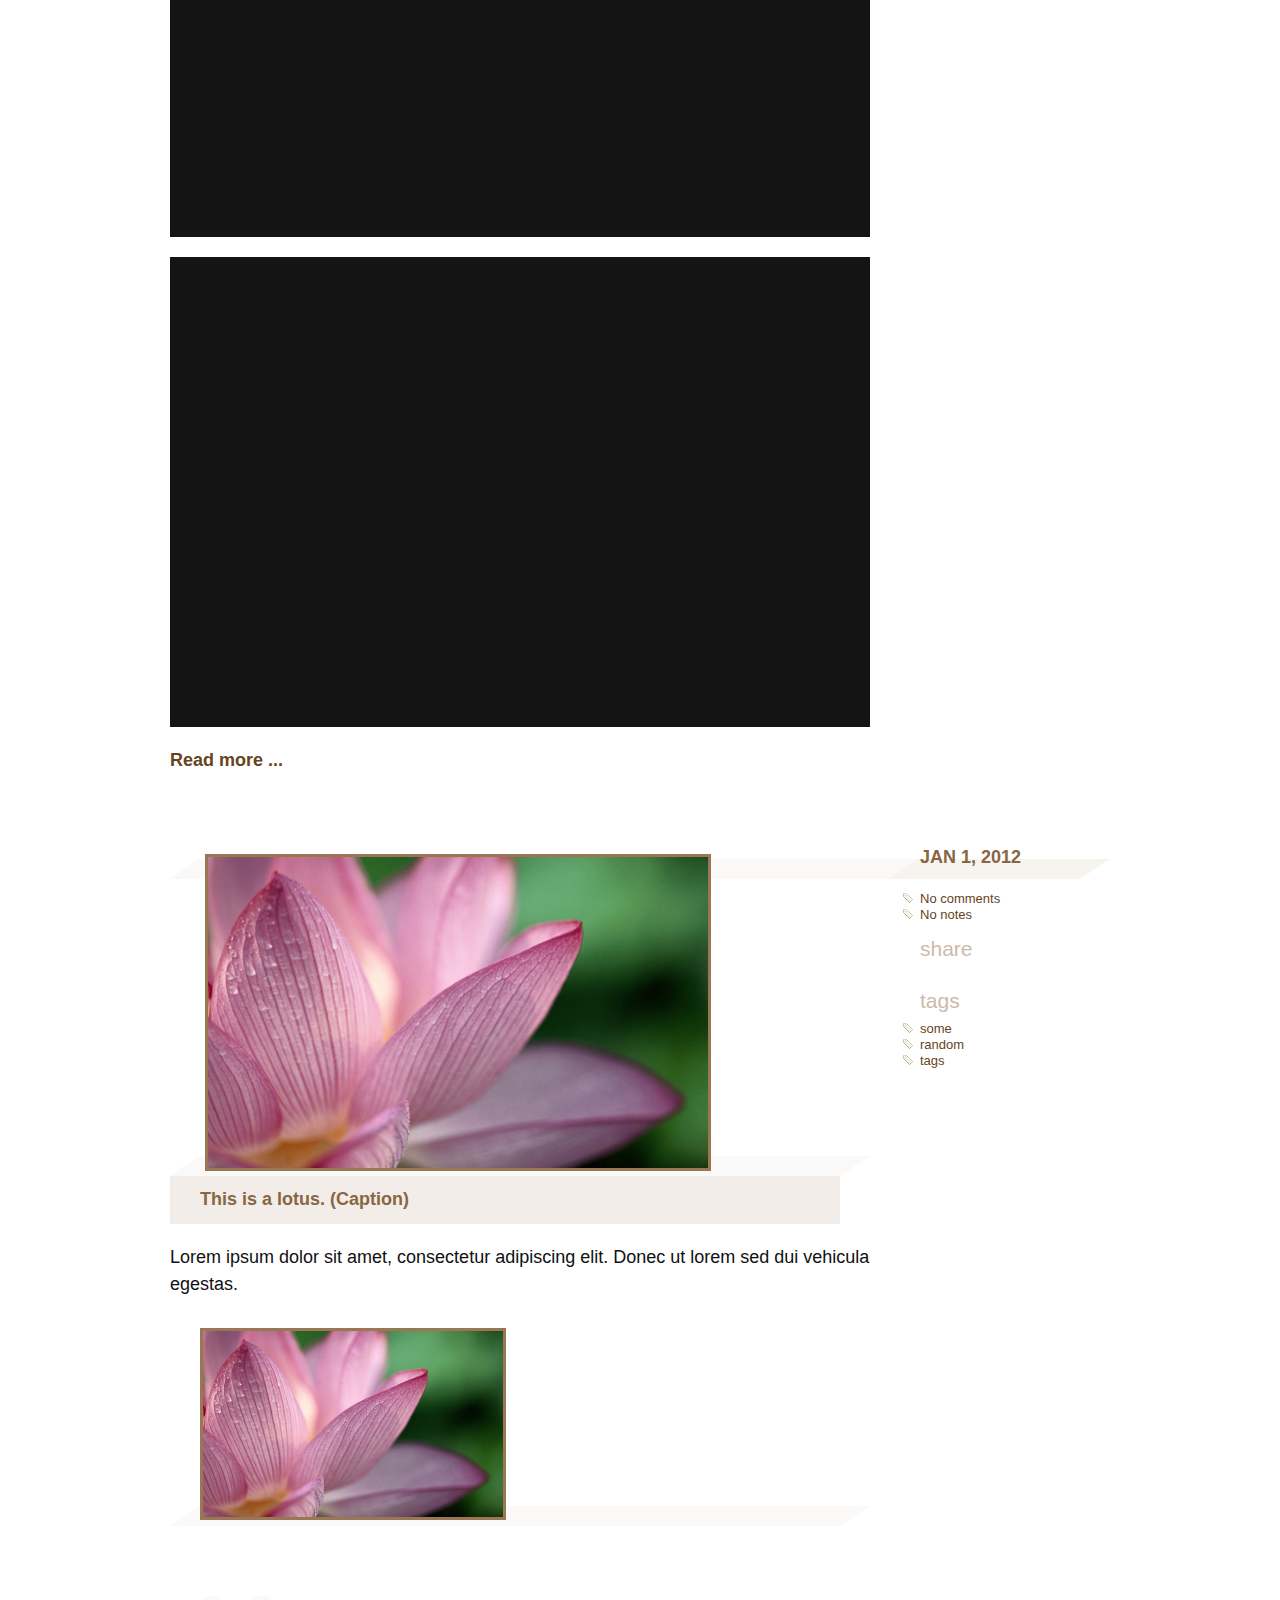
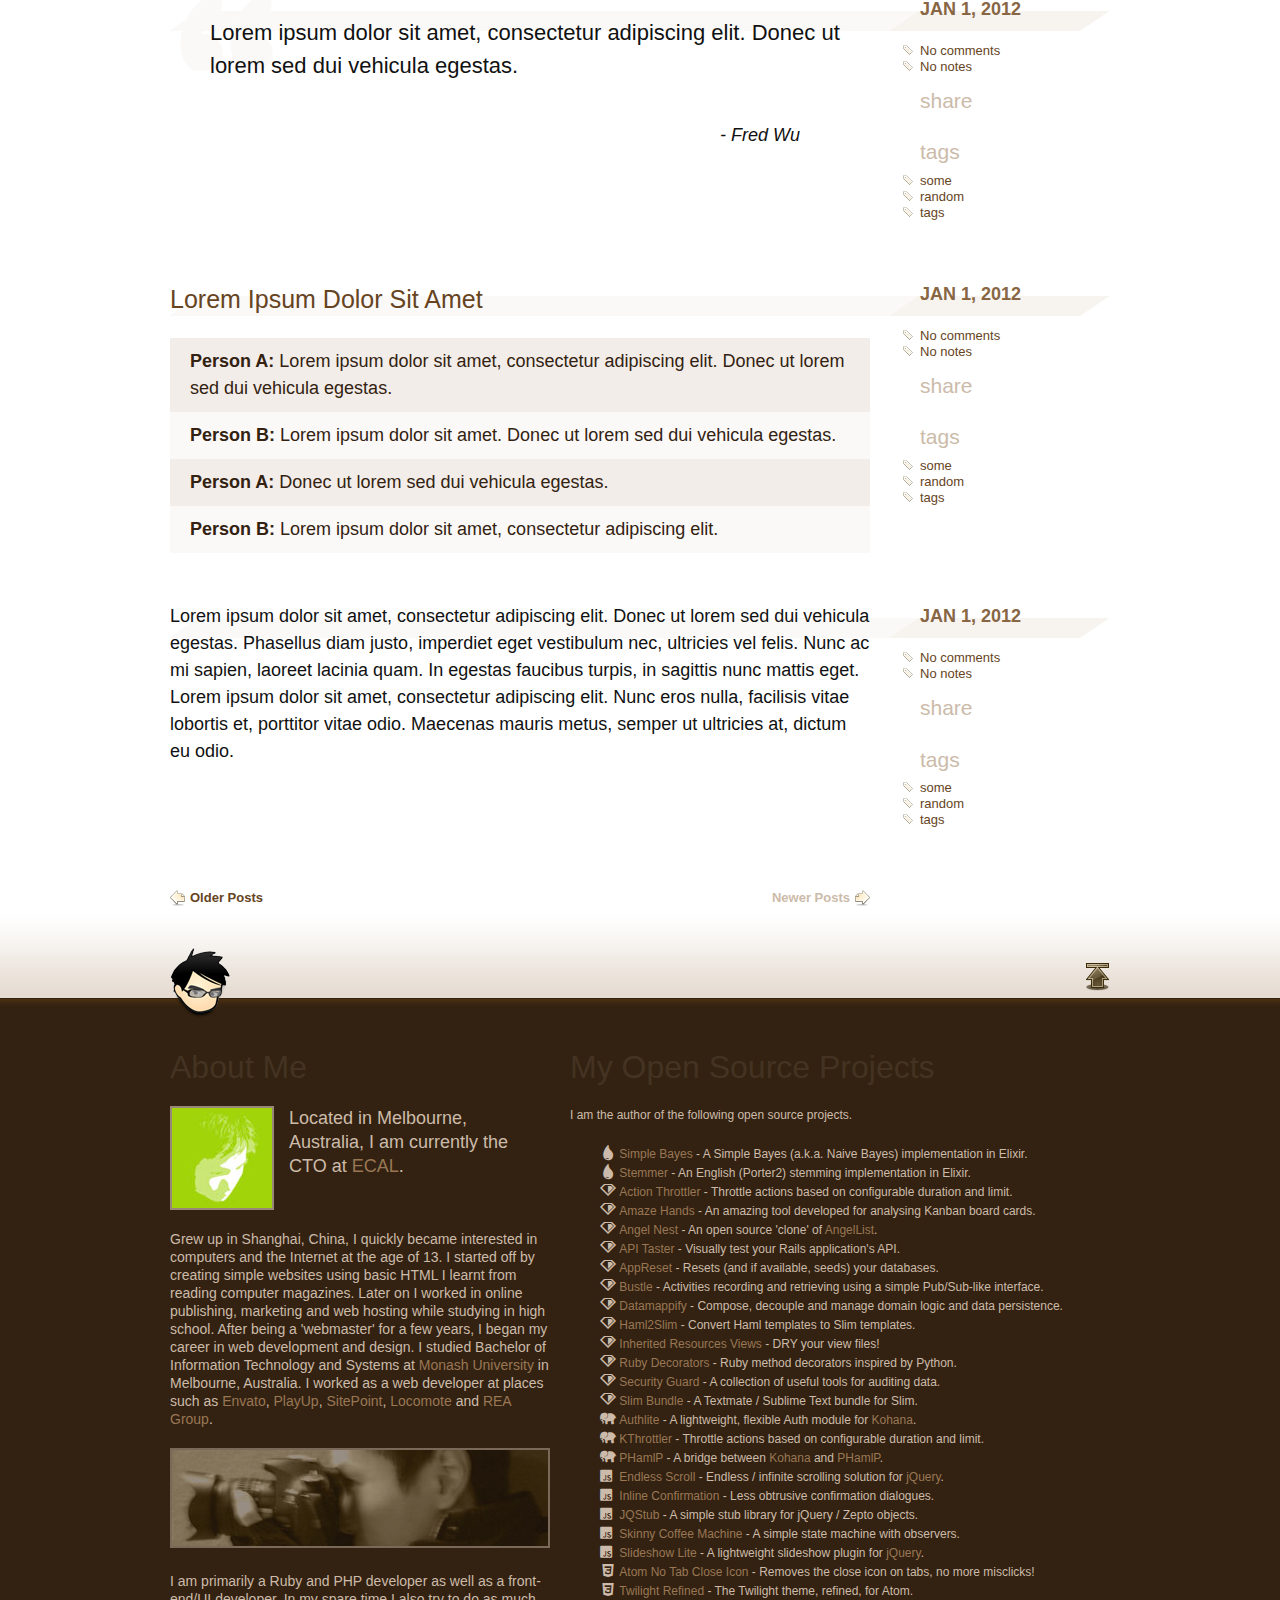
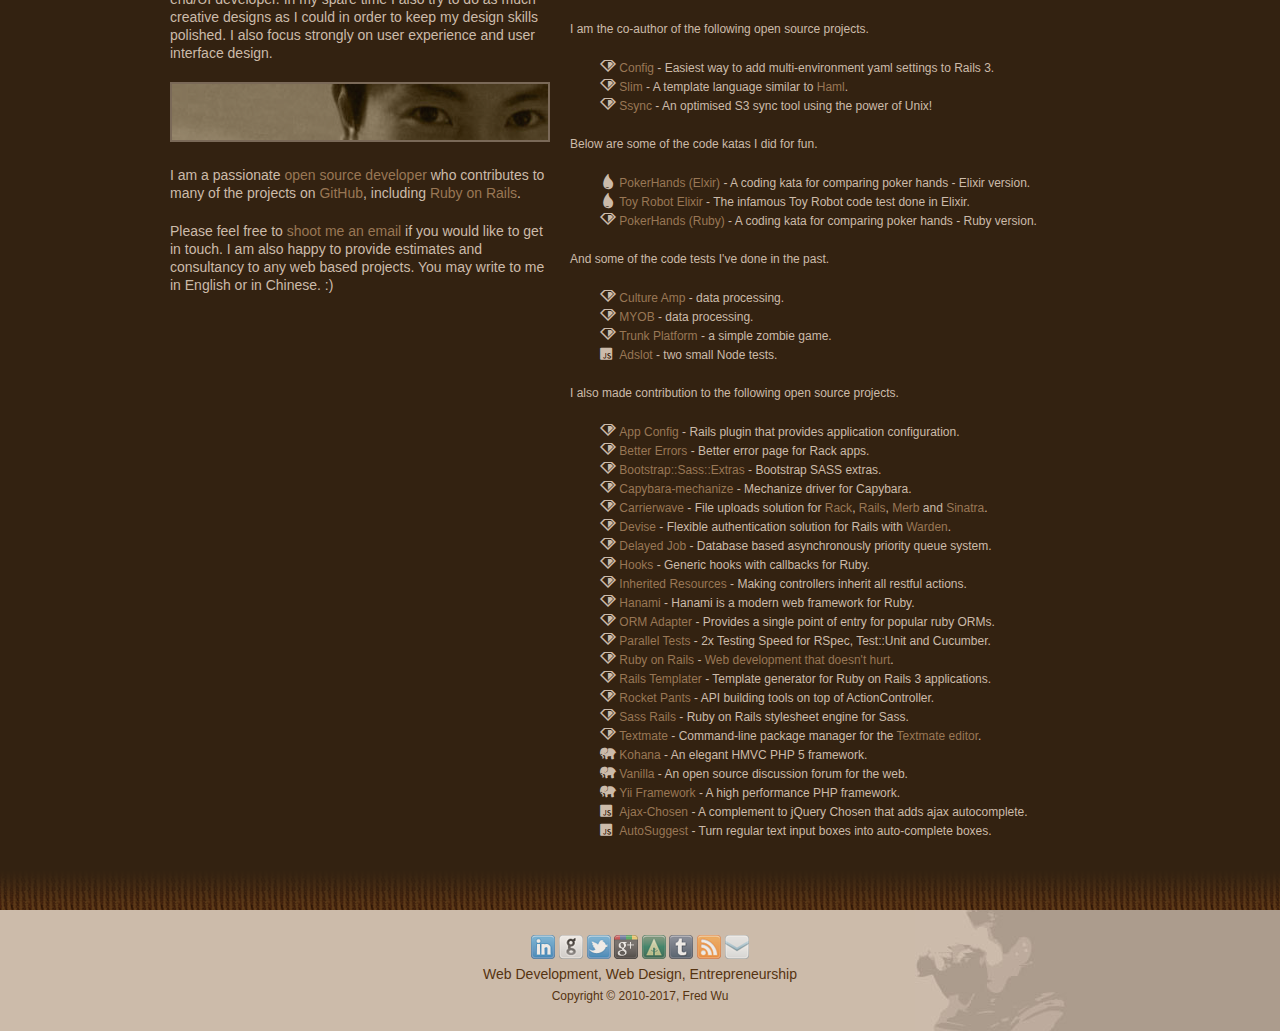
==== commit faff63ee: "Updated workplace" ====
--- a/index.html
+++ b/index.html
@@ -309,8 +309,8 @@
 
       <h3>Fred Wu</h3>
       <h4>
-        Located in Melbourne, Australia, I currently work at
-        <a href="http://getblix.com/" target="_blank">Blix</a>.
+        Located in Melbourne, Australia, I am currently the CTO at
+        <a href="http://ecal.com/" target="_blank">ECAL</a>.
       </h4>
 
       <div class="clear"></div>
@@ -324,8 +324,8 @@
         <a href="http://www.monash.edu.au/" target="_blank">Monash University</a> in Melbourne, Australia.
         I worked as a web developer at places such as
         <a href="http://envato.com/" target="_blank">Envato</a>,
-        <a href="http://www.playup.com/">PlayUp</a>,
-        <a href="http://sitepoint.com/">SitePoint</a>,
+        <a href="http://www.playup.com/" target="_blank">PlayUp</a>,
+        <a href="http://sitepoint.com/" target="_blank">SitePoint</a>,
         <a href="http://locomote.com.au/" target="_blank">Locomote</a> and
         <a href="http://realestate.com.au/" target="_blank">REA Group</a>.
       </p>
@@ -460,7 +460,7 @@
     </ul>
     <p>
       Web Development, Web Design, Entrepreneurship<br>
-      <span>Copyright &copy; 2010-2014, Fred Wu</span>
+      <span>Copyright &copy; 2010-2017, Fred Wu</span>
     </p>
   </div>
 </section>
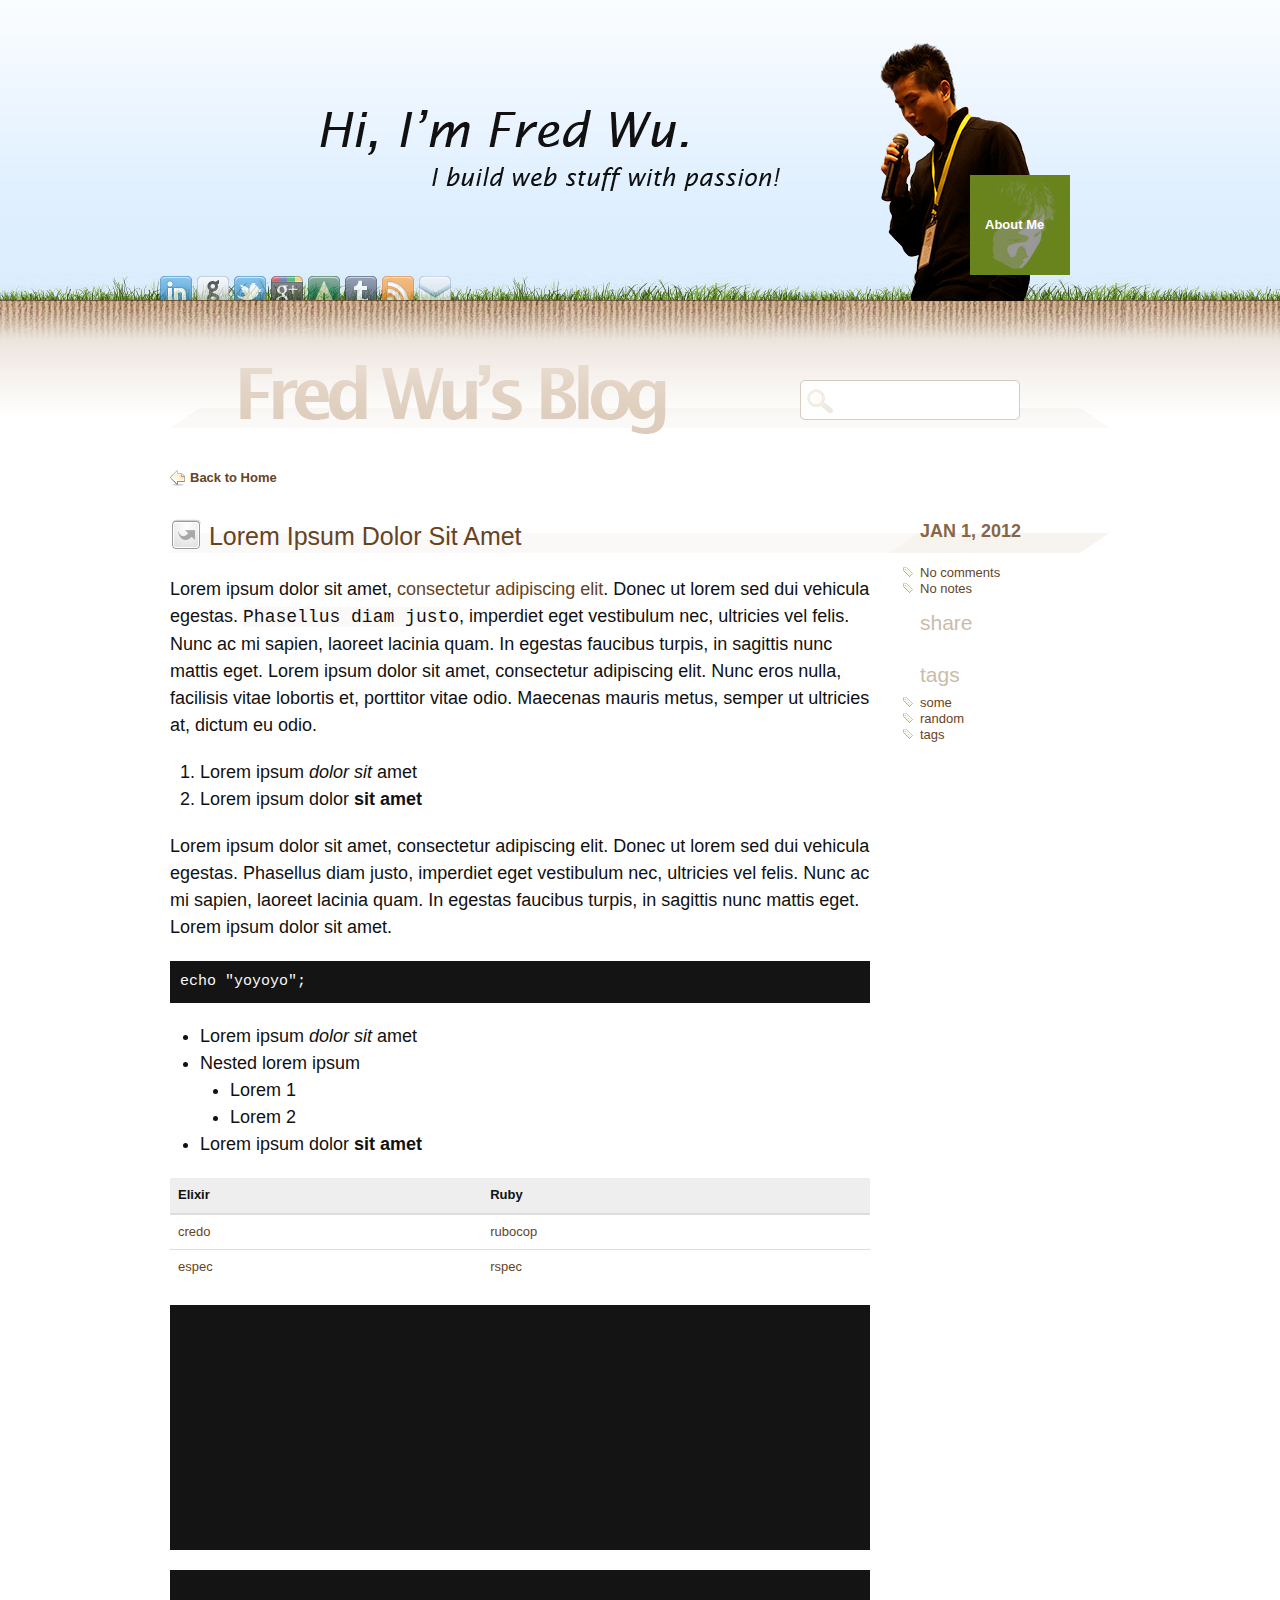
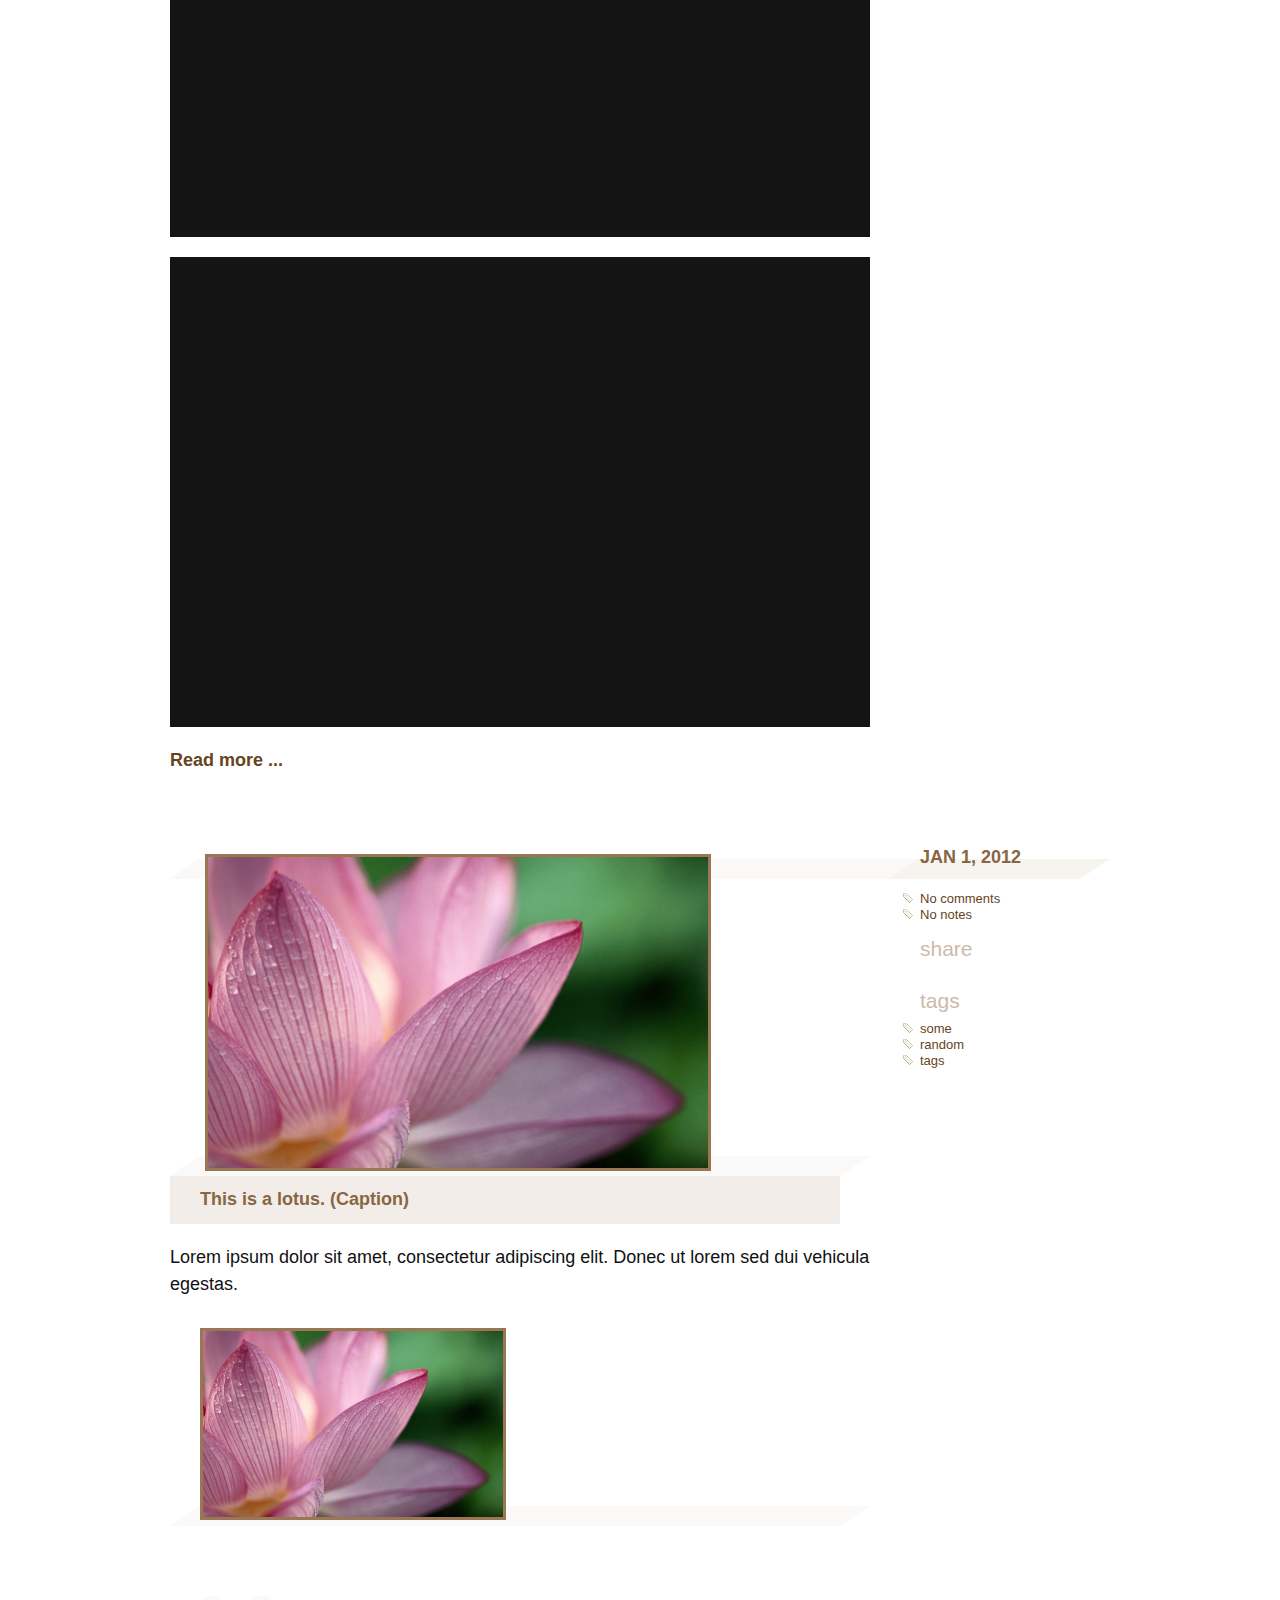
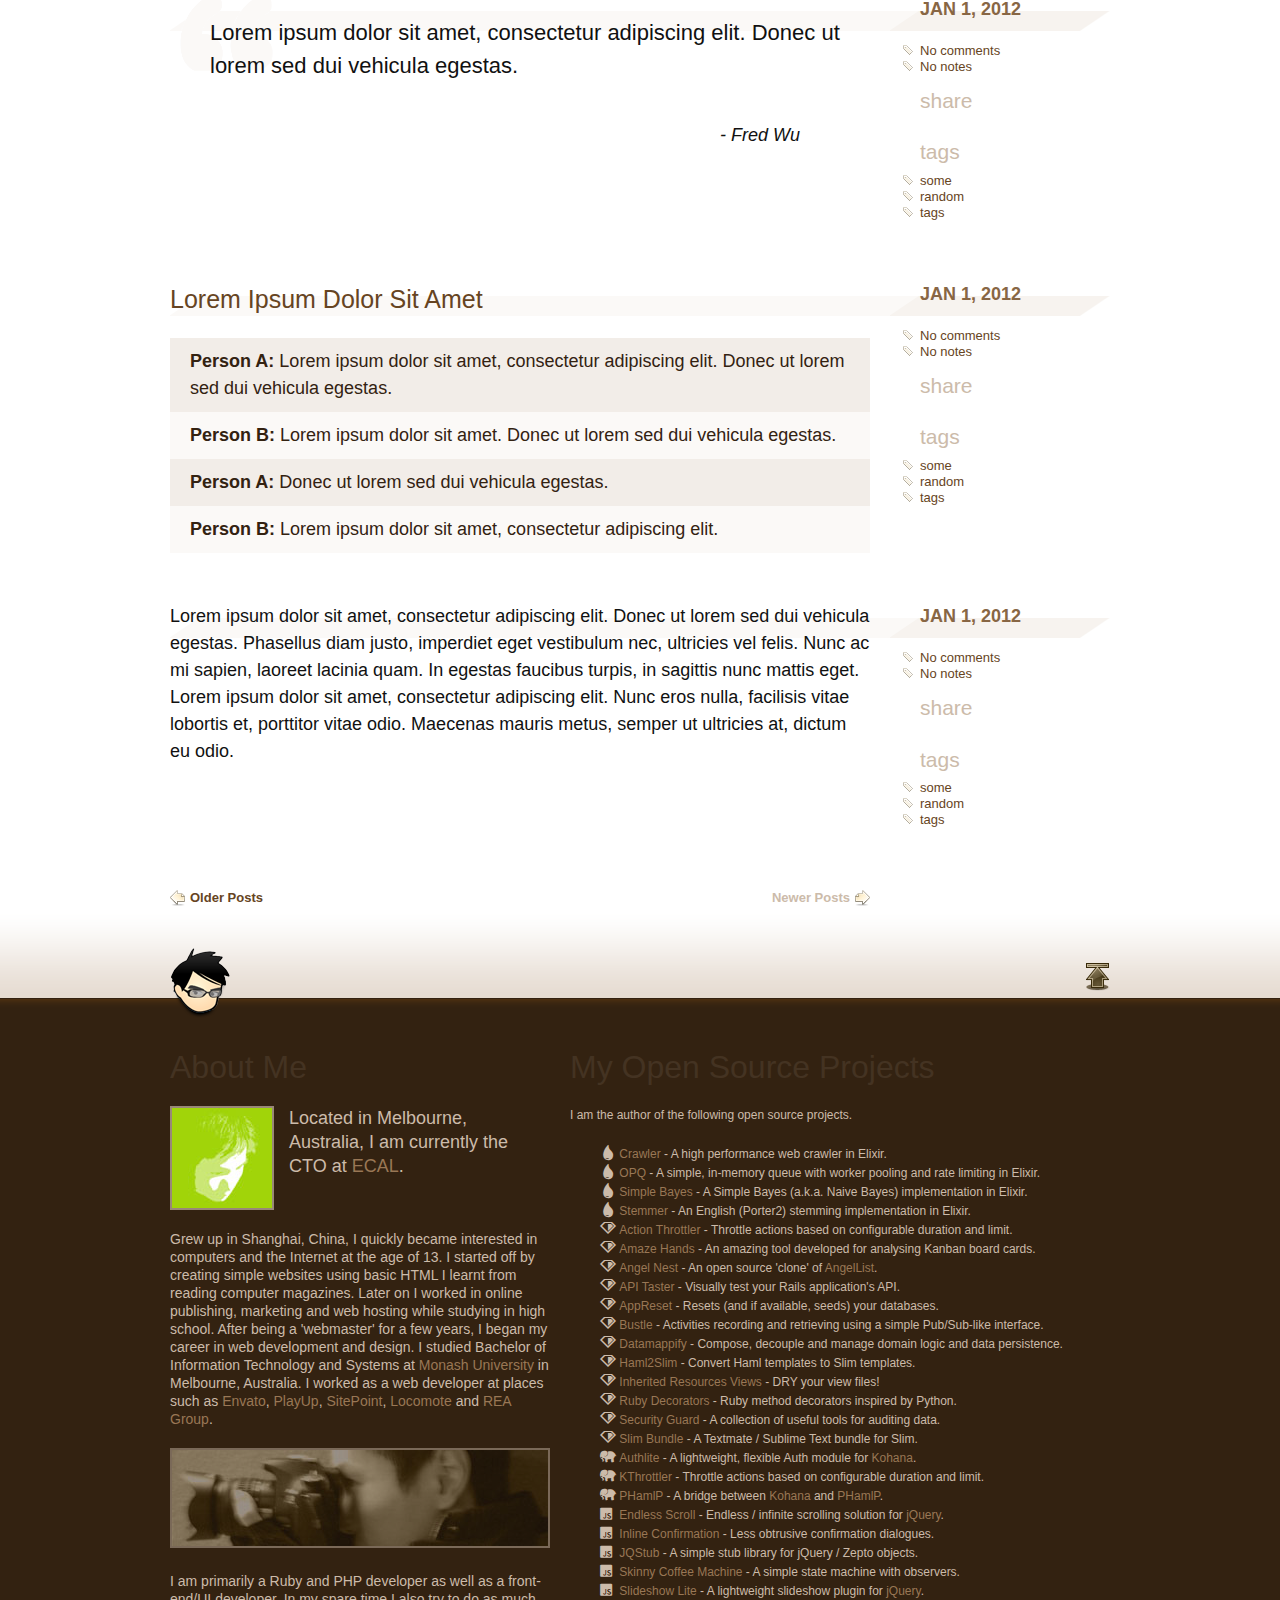
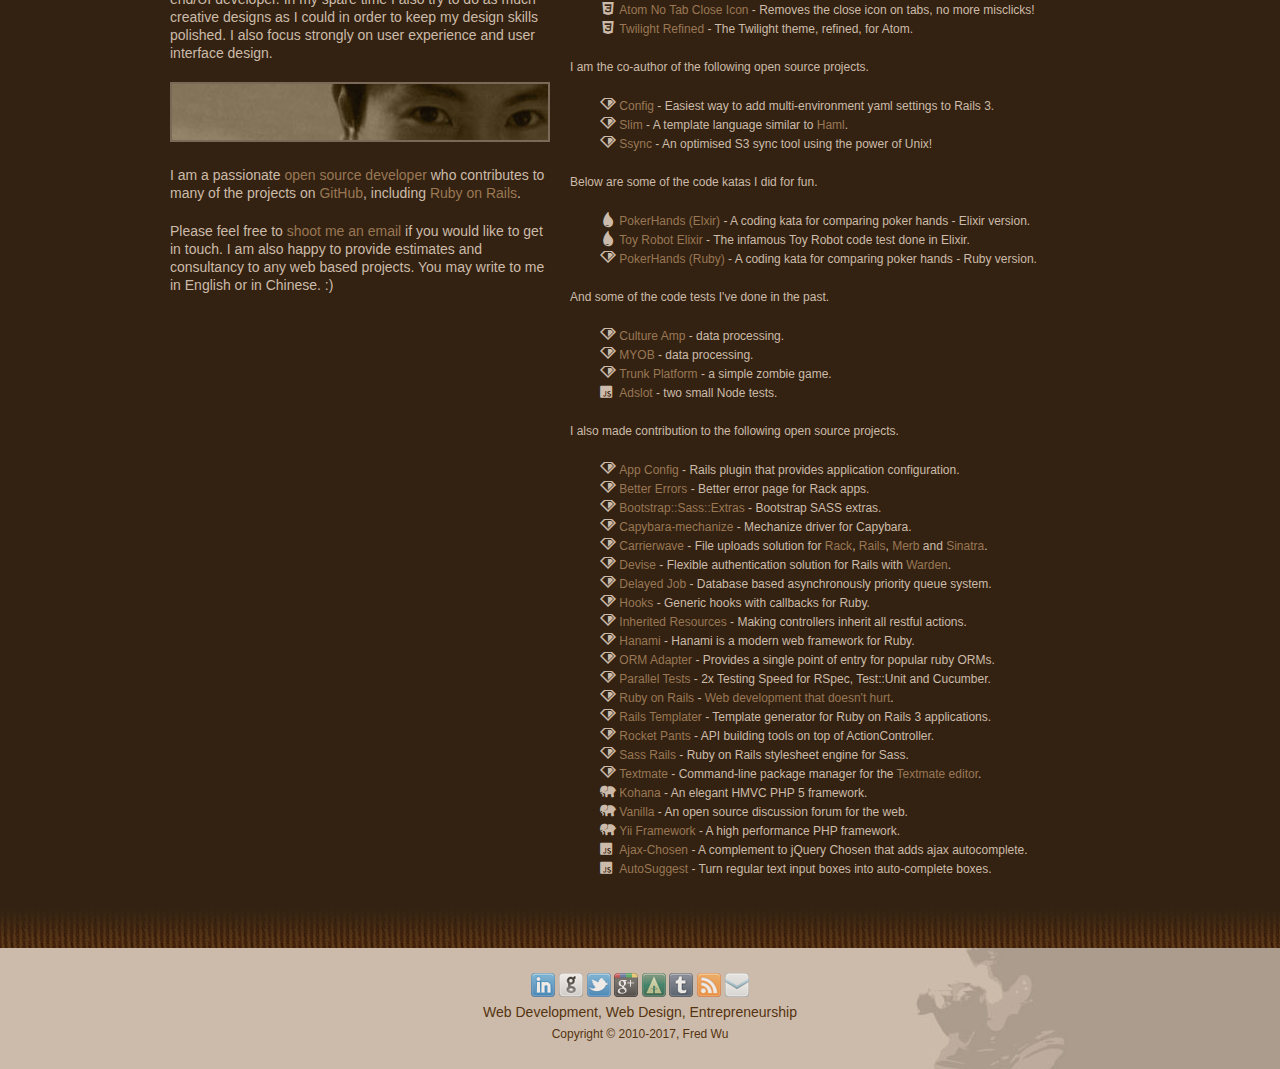
==== commit a0457931: "Added `crawler` and `opq`" ====
--- a/index.html
+++ b/index.html
@@ -365,6 +365,8 @@
       <p>I am the author of the following open source projects.</p>
 
       <ul>
+        <li><span class="icon-elixir"></span> <a href="https://github.com/fredwu/crawler" target="_blank">Crawler</a> - A high performance web crawler in Elixir.</li>
+        <li><span class="icon-elixir"></span> <a href="https://github.com/fredwu/opq" target="_blank">OPQ</a> - A simple, in-memory queue with worker pooling and rate limiting in Elixir.</li>
         <li><span class="icon-elixir"></span> <a href="https://github.com/fredwu/simple_bayes" target="_blank">Simple Bayes</a> - A Simple Bayes (a.k.a. Naive Bayes) implementation in Elixir.</li>
         <li><span class="icon-elixir"></span> <a href="https://github.com/fredwu/stemmer" target="_blank">Stemmer</a> - An English (Porter2) stemming implementation in Elixir.</li>
         <li><span class="icon-ruby"></span> <a href="https://github.com/fredwu/action_throttler" target="_blank">Action Throttler</a> - Throttle actions based on configurable duration and limit.</li>
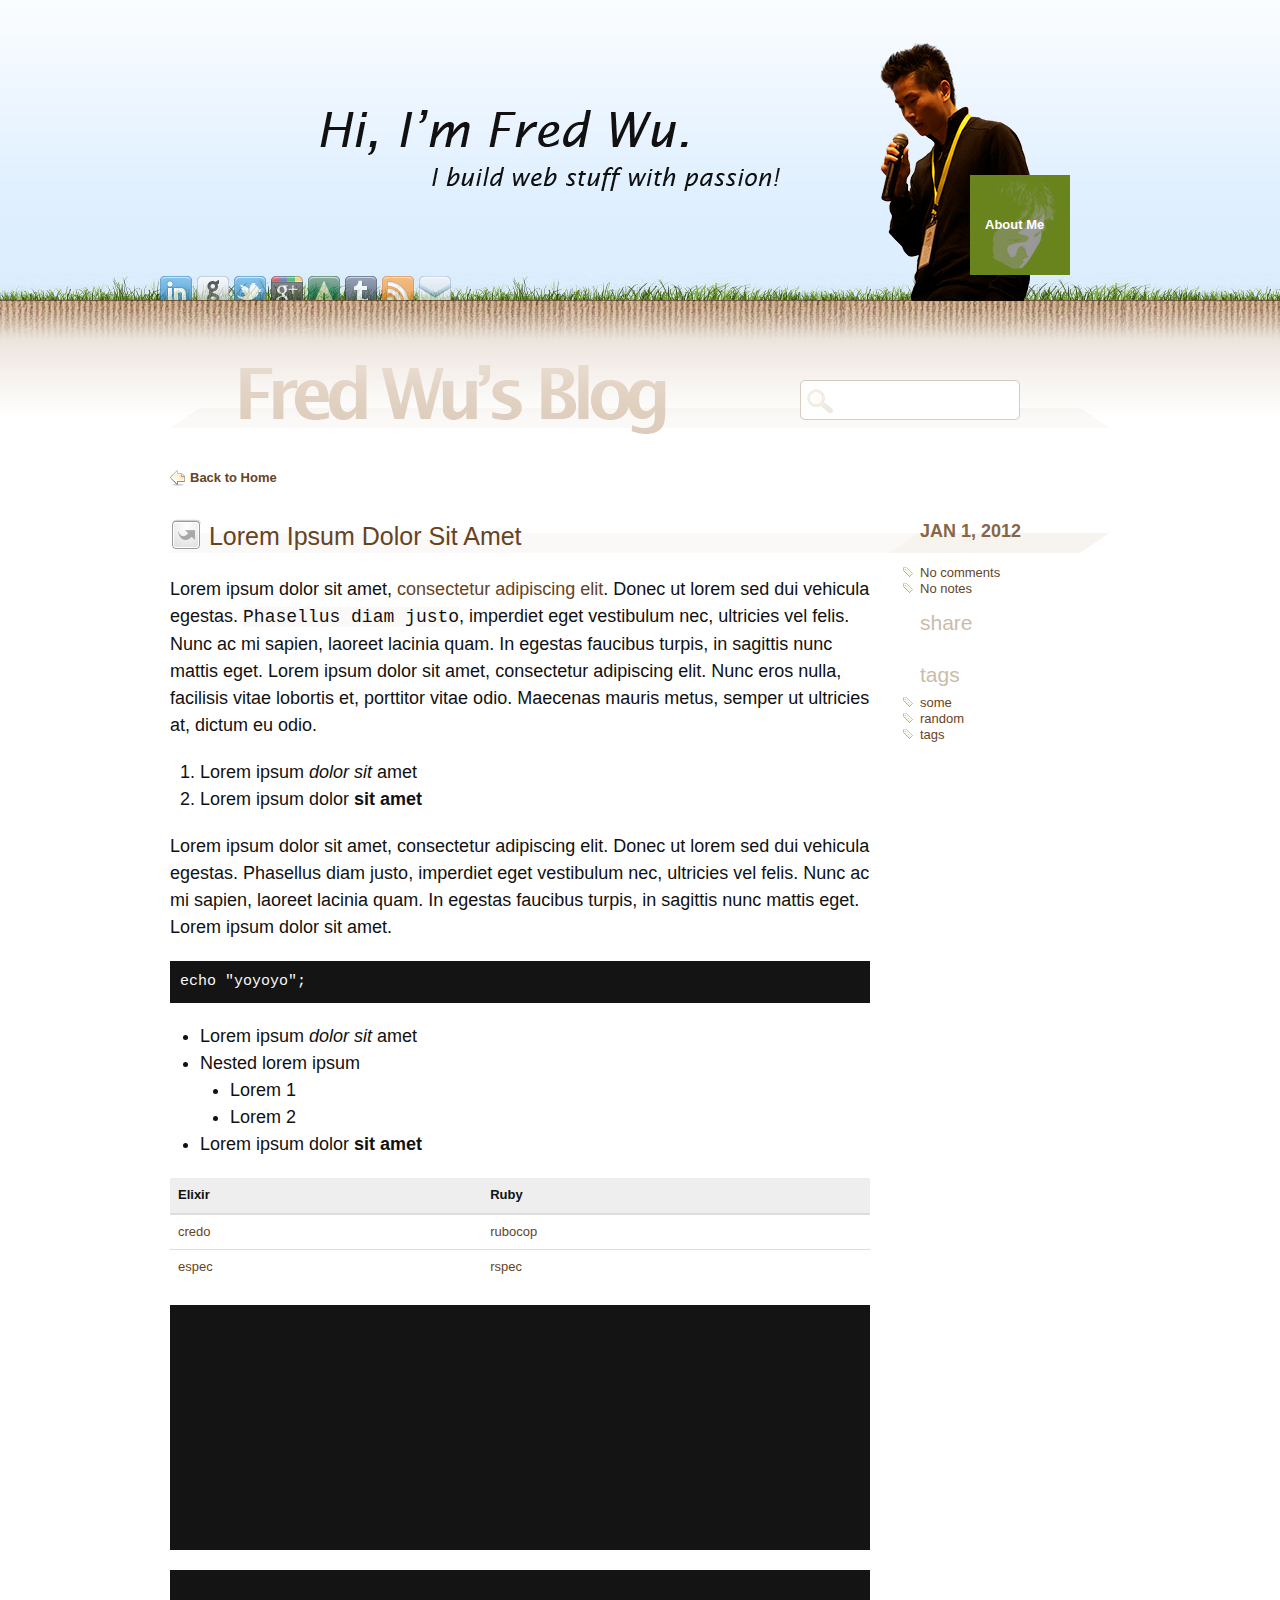
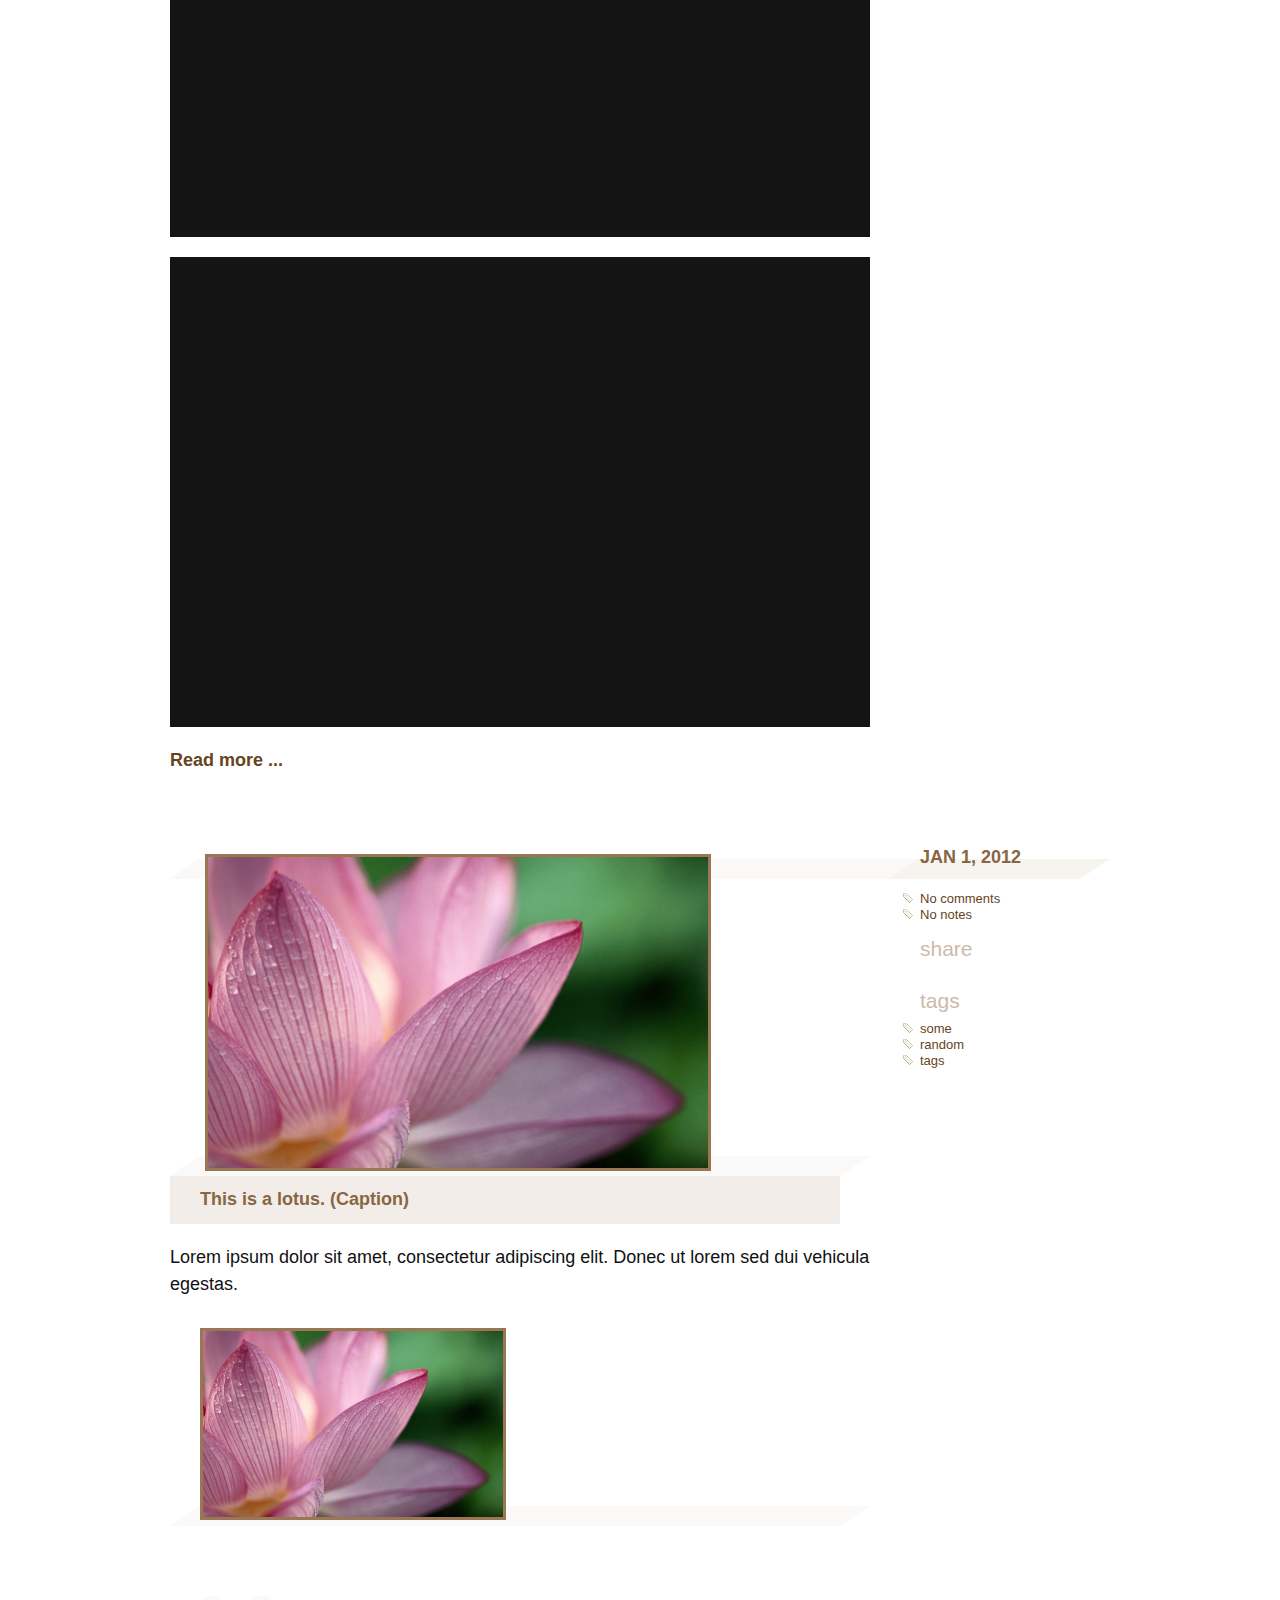
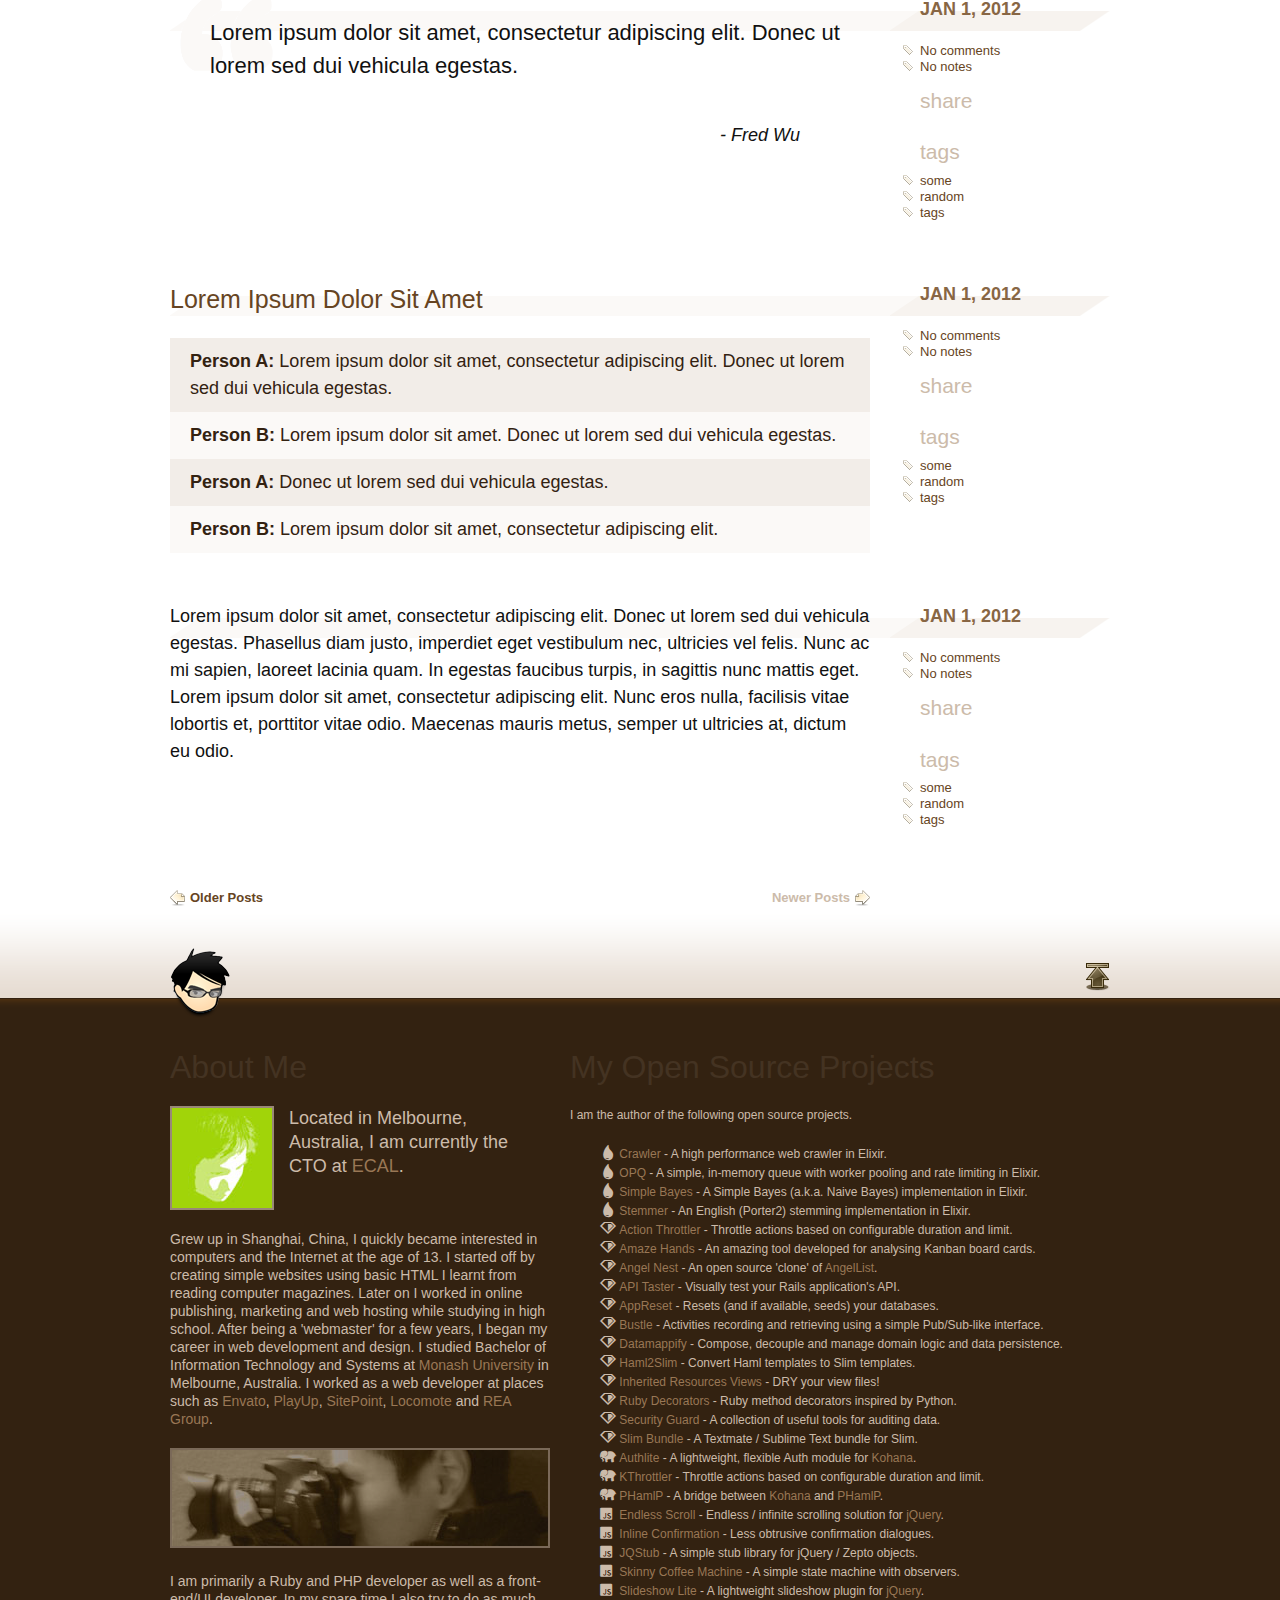
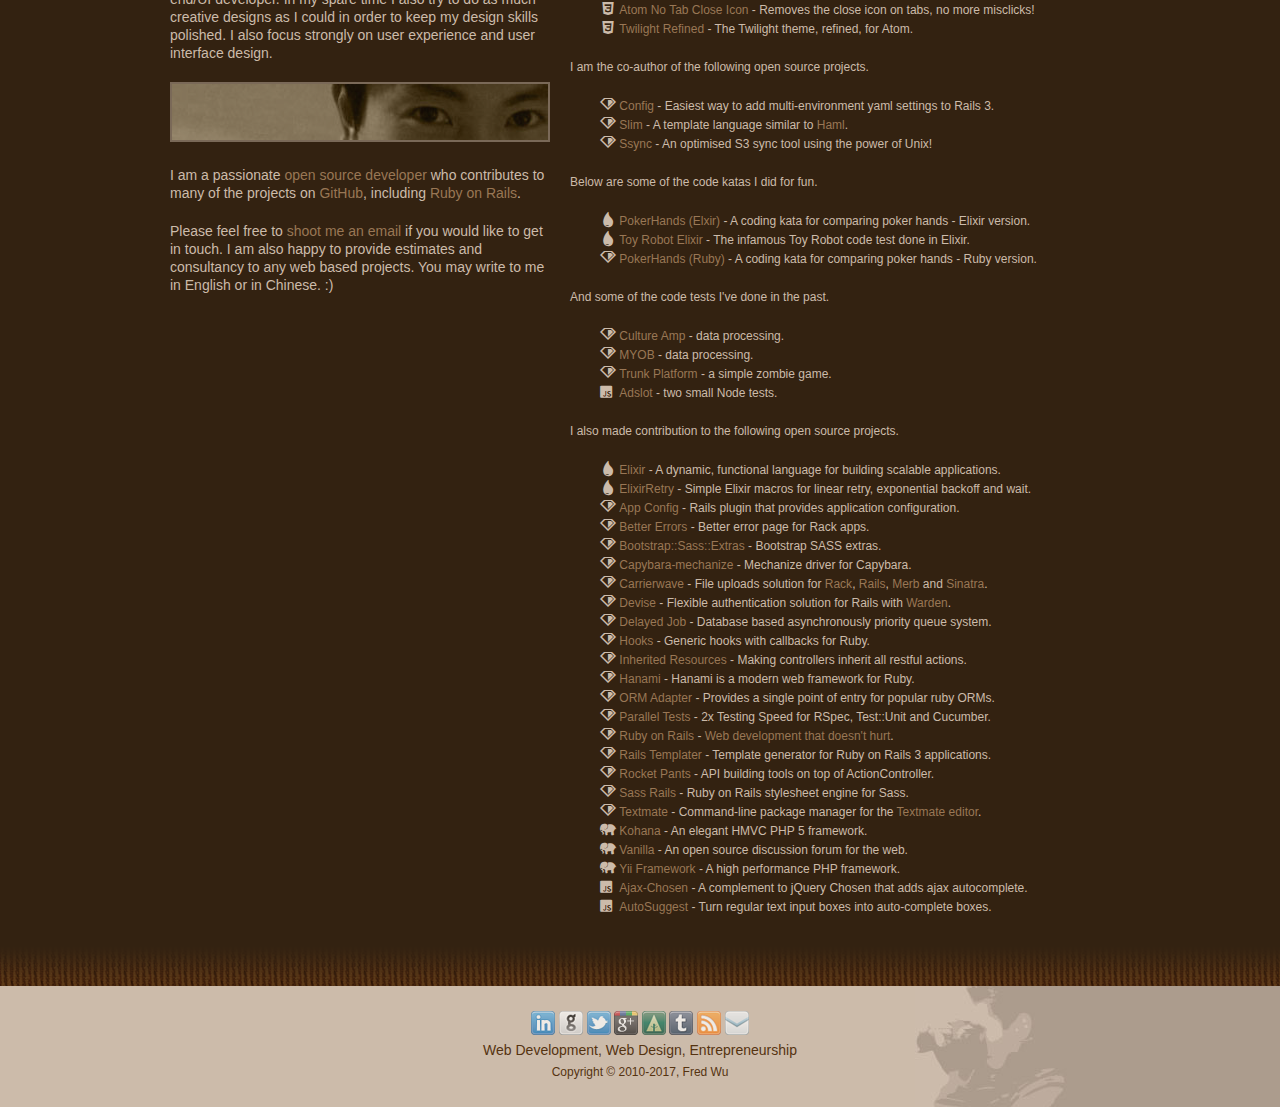
==== commit e1903915: "Added `Elxiir` and `ElixirRetry`" ====
--- a/index.html
+++ b/index.html
@@ -421,6 +421,8 @@
       <p>I also made contribution to the following open source projects.</p>
 
       <ul>
+        <li><span class="icon-elixir"></span> <a href="https://github.com/elixir-lang/elixir" target="_blank">Elixir</a> - A dynamic, functional language for building scalable applications.</li>
+        <li><span class="icon-elixir"></span> <a href="https://github.com/safwank/ElixirRetry" target="_blank">ElixirRetry</a> - Simple Elixir macros for linear retry, exponential backoff and wait.</li>
         <li><span class="icon-ruby"></span> <a href="https://github.com/cjbottaro/app_config" target="_blank">App Config</a> - Rails plugin that provides application configuration.</li>
         <li><span class="icon-ruby"></span> <a href="https://github.com/charliesome/better_errors" target="_blank">Better Errors</a> - Better error page for Rack apps.</li>
         <li><span class="icon-ruby"></span> <a href="https://github.com/doabit/bootstrap-sass-extras" target="_blank">Bootstrap::Sass::Extras</a> - Bootstrap SASS extras.</li>
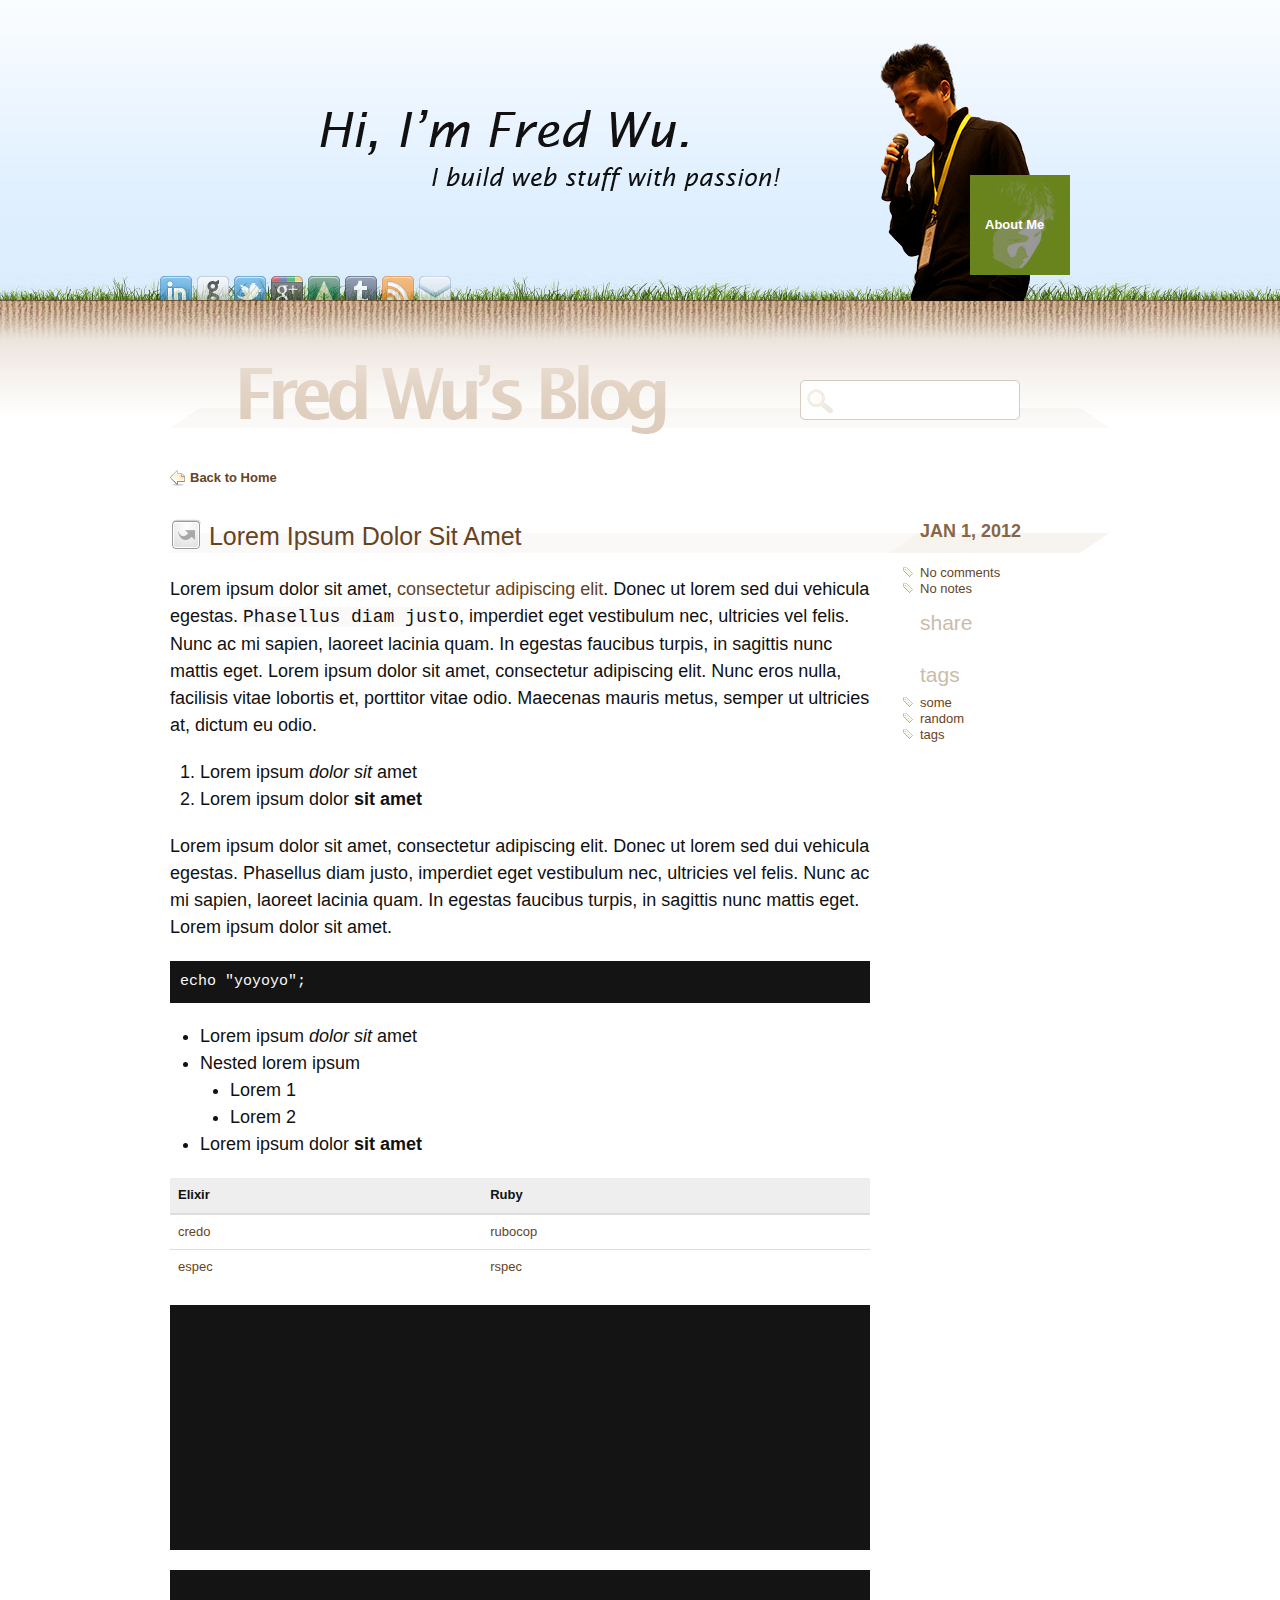
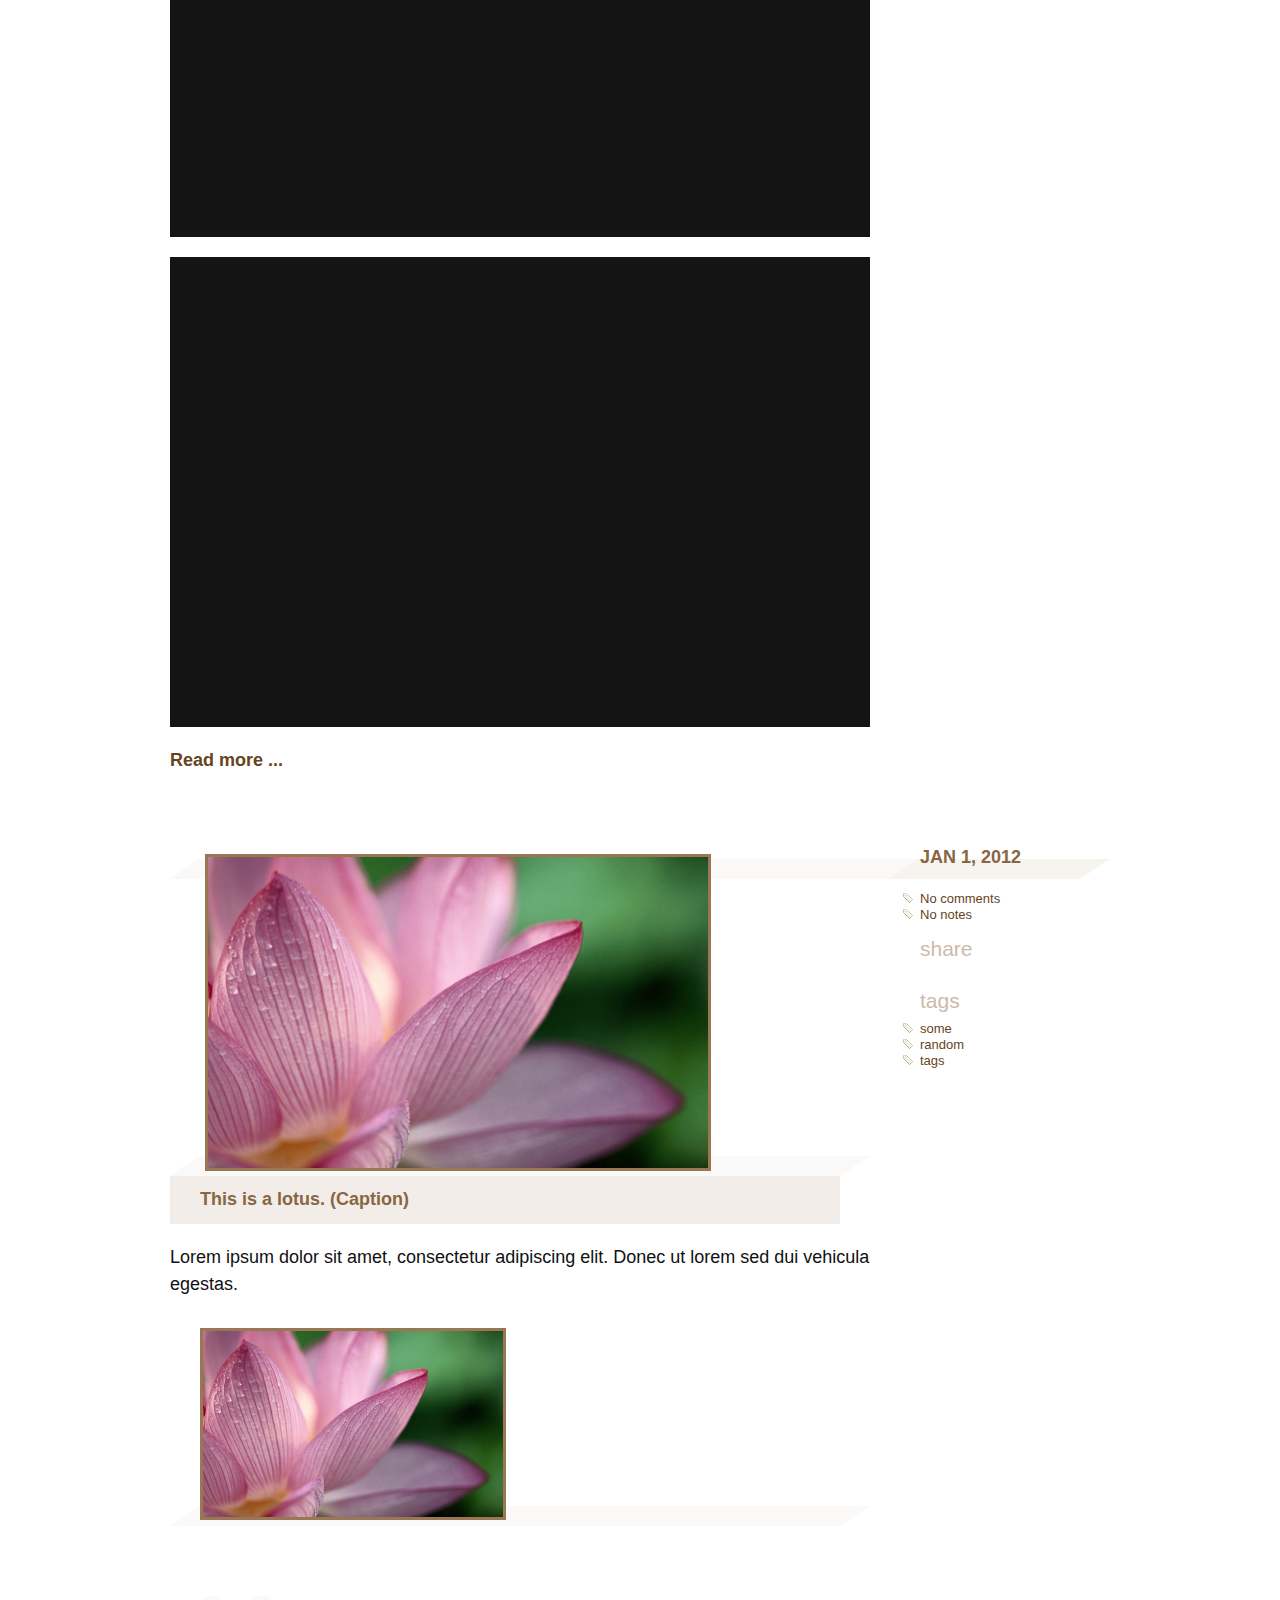
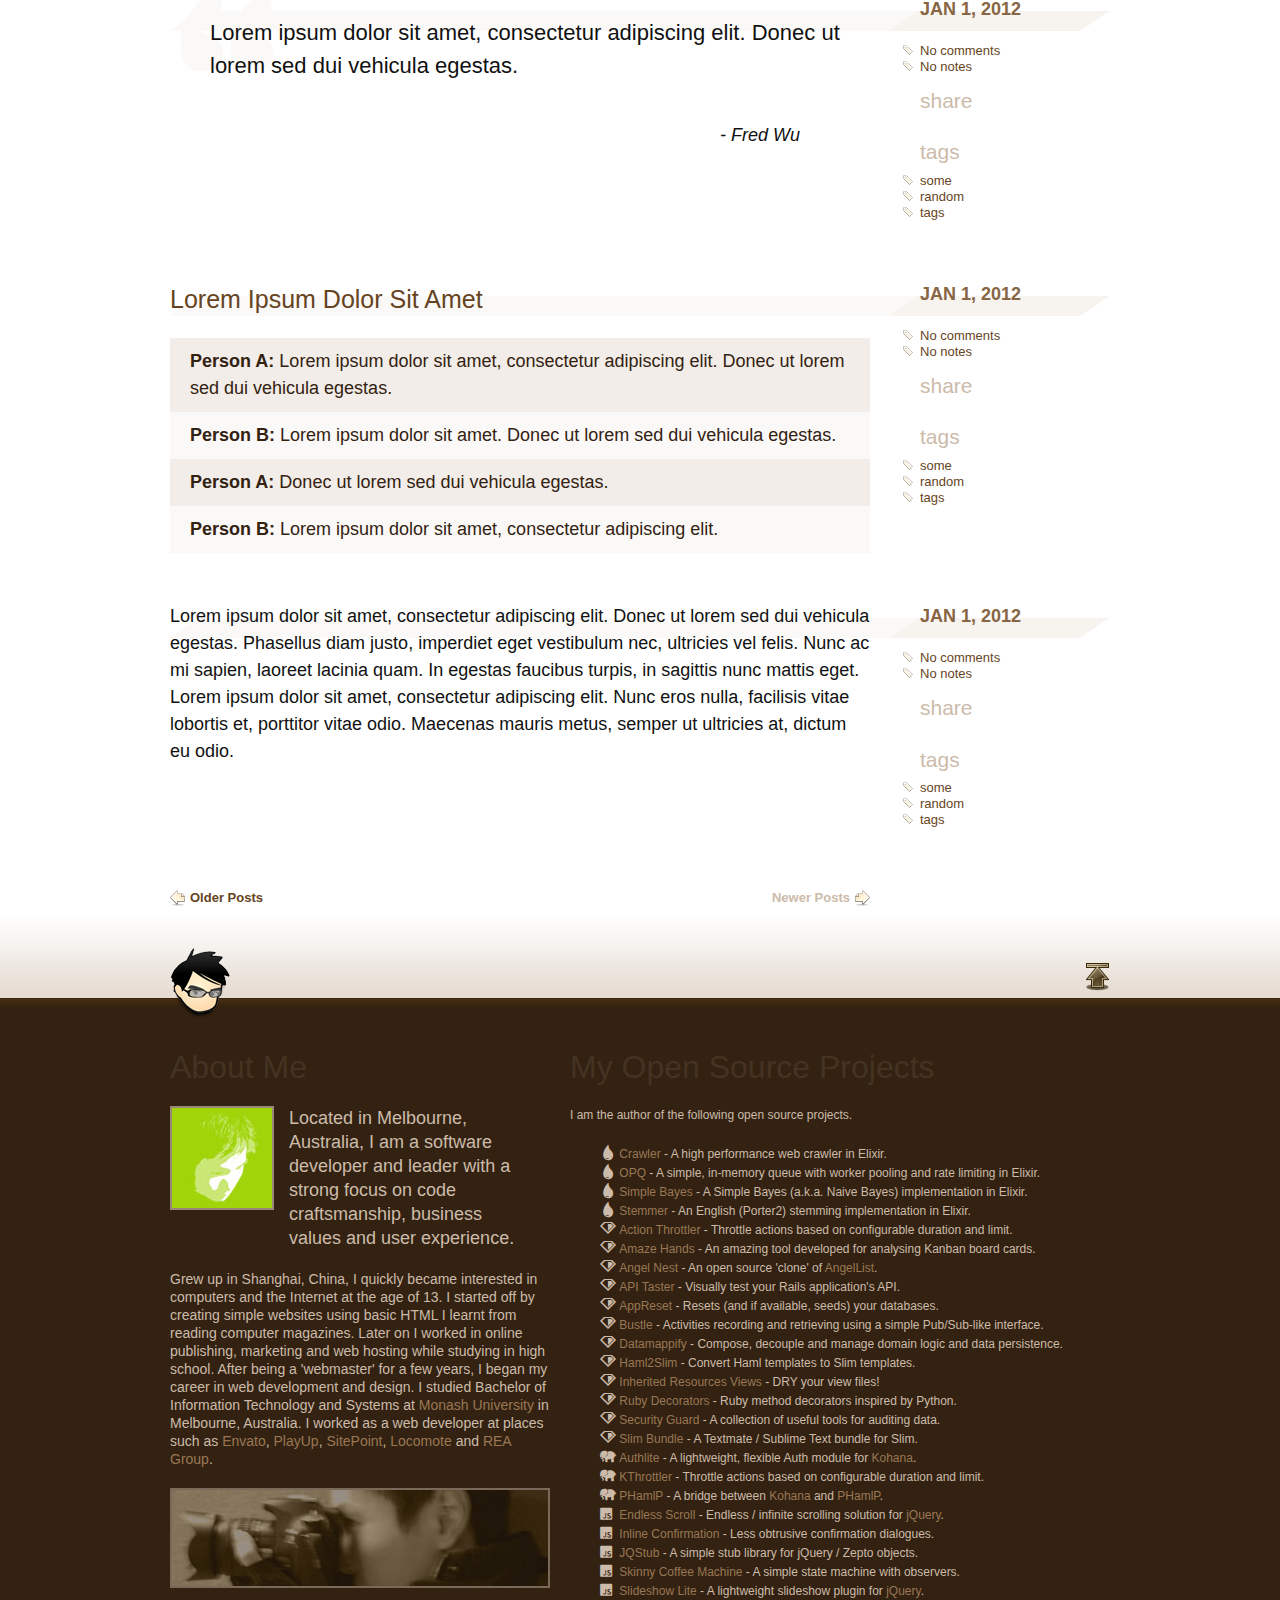
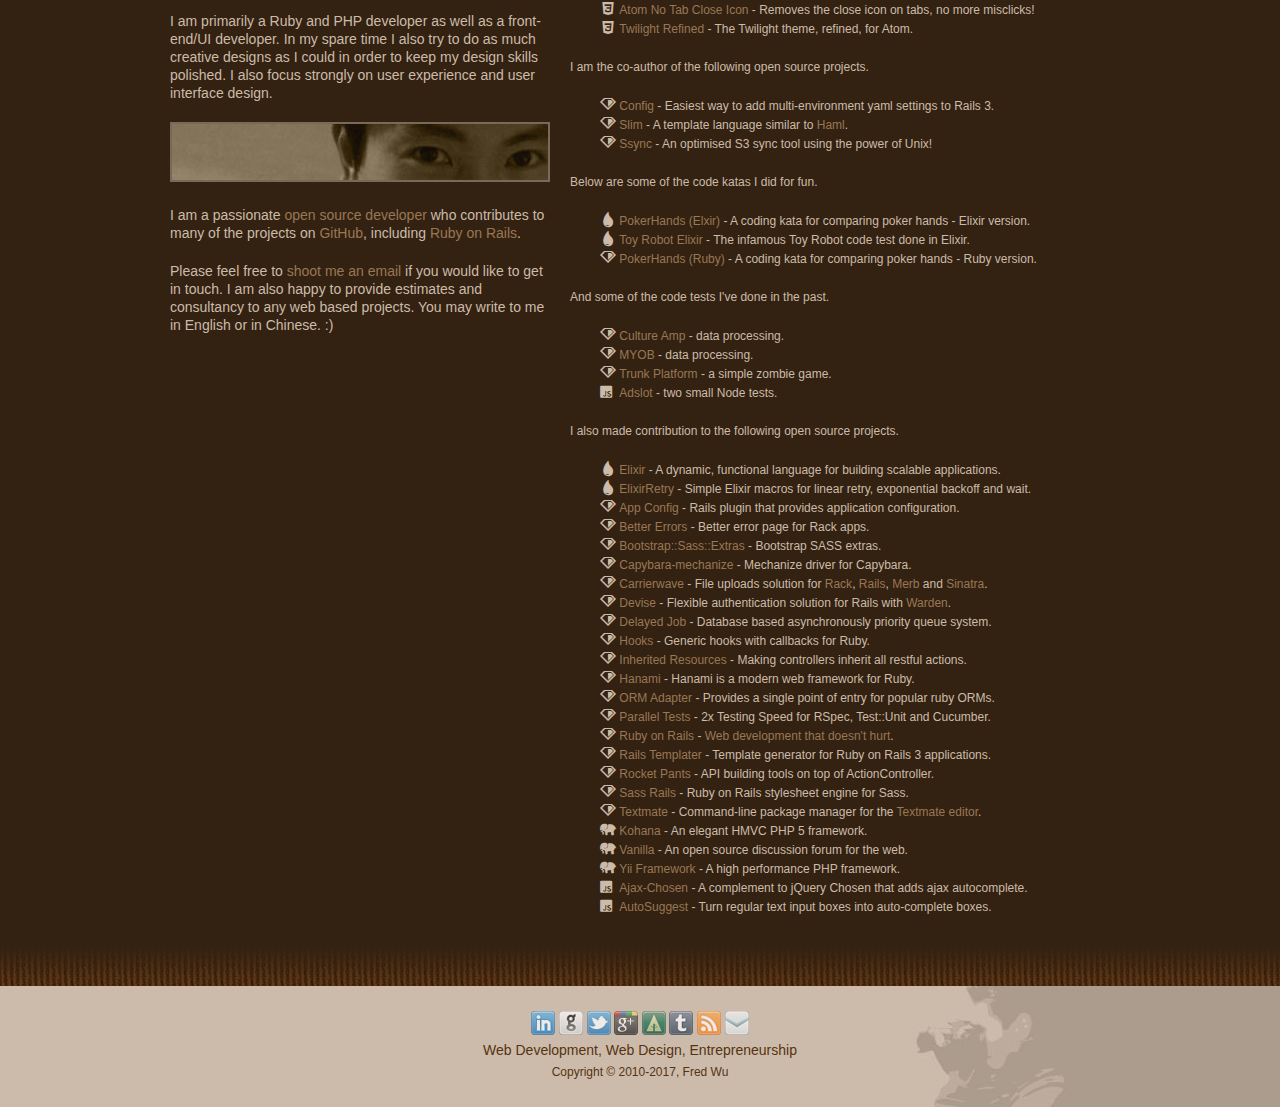
==== commit ea98567f: "Updated bio" ====
--- a/index.html
+++ b/index.html
@@ -309,8 +309,7 @@
 
       <h3>Fred Wu</h3>
       <h4>
-        Located in Melbourne, Australia, I am currently the CTO at
-        <a href="http://ecal.com/" target="_blank">ECAL</a>.
+        Located in Melbourne, Australia, I am a software developer and leader with a strong focus on code craftsmanship, business values and user experience.
       </h4>
 
       <div class="clear"></div>
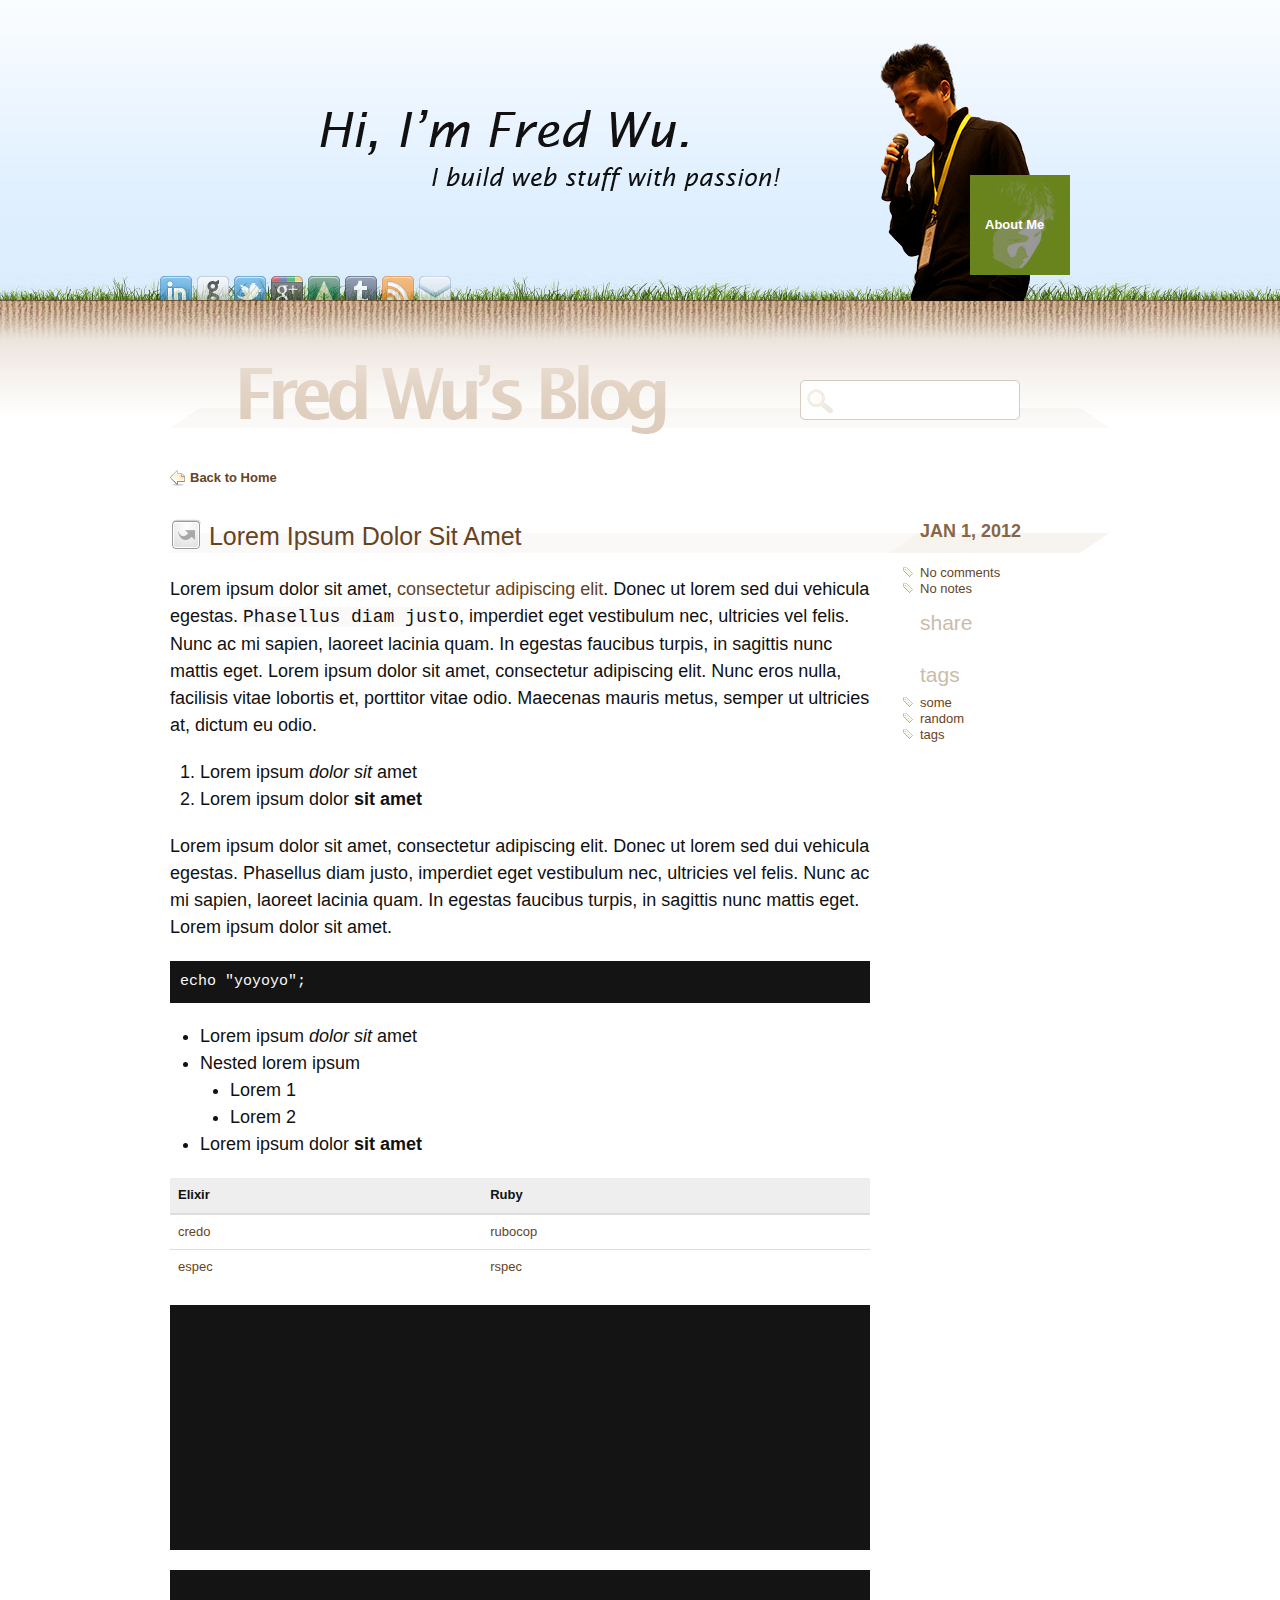
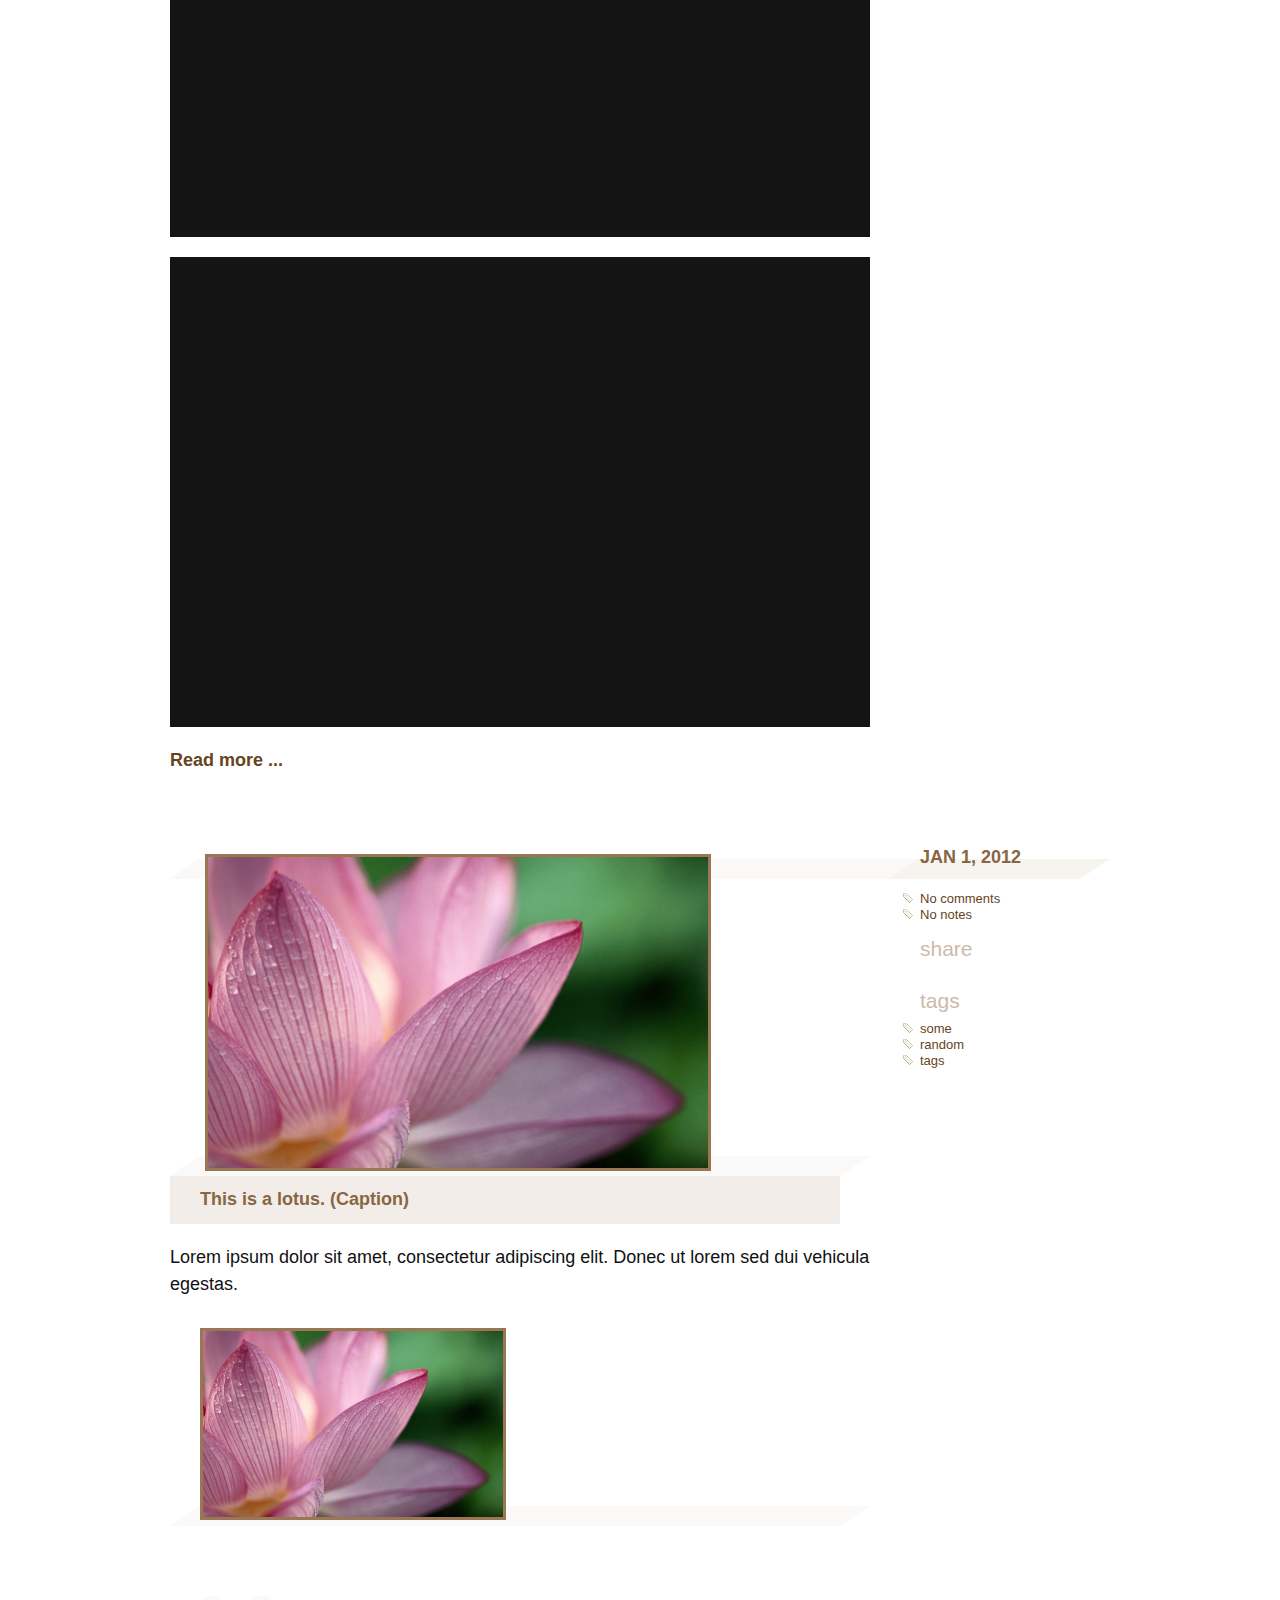
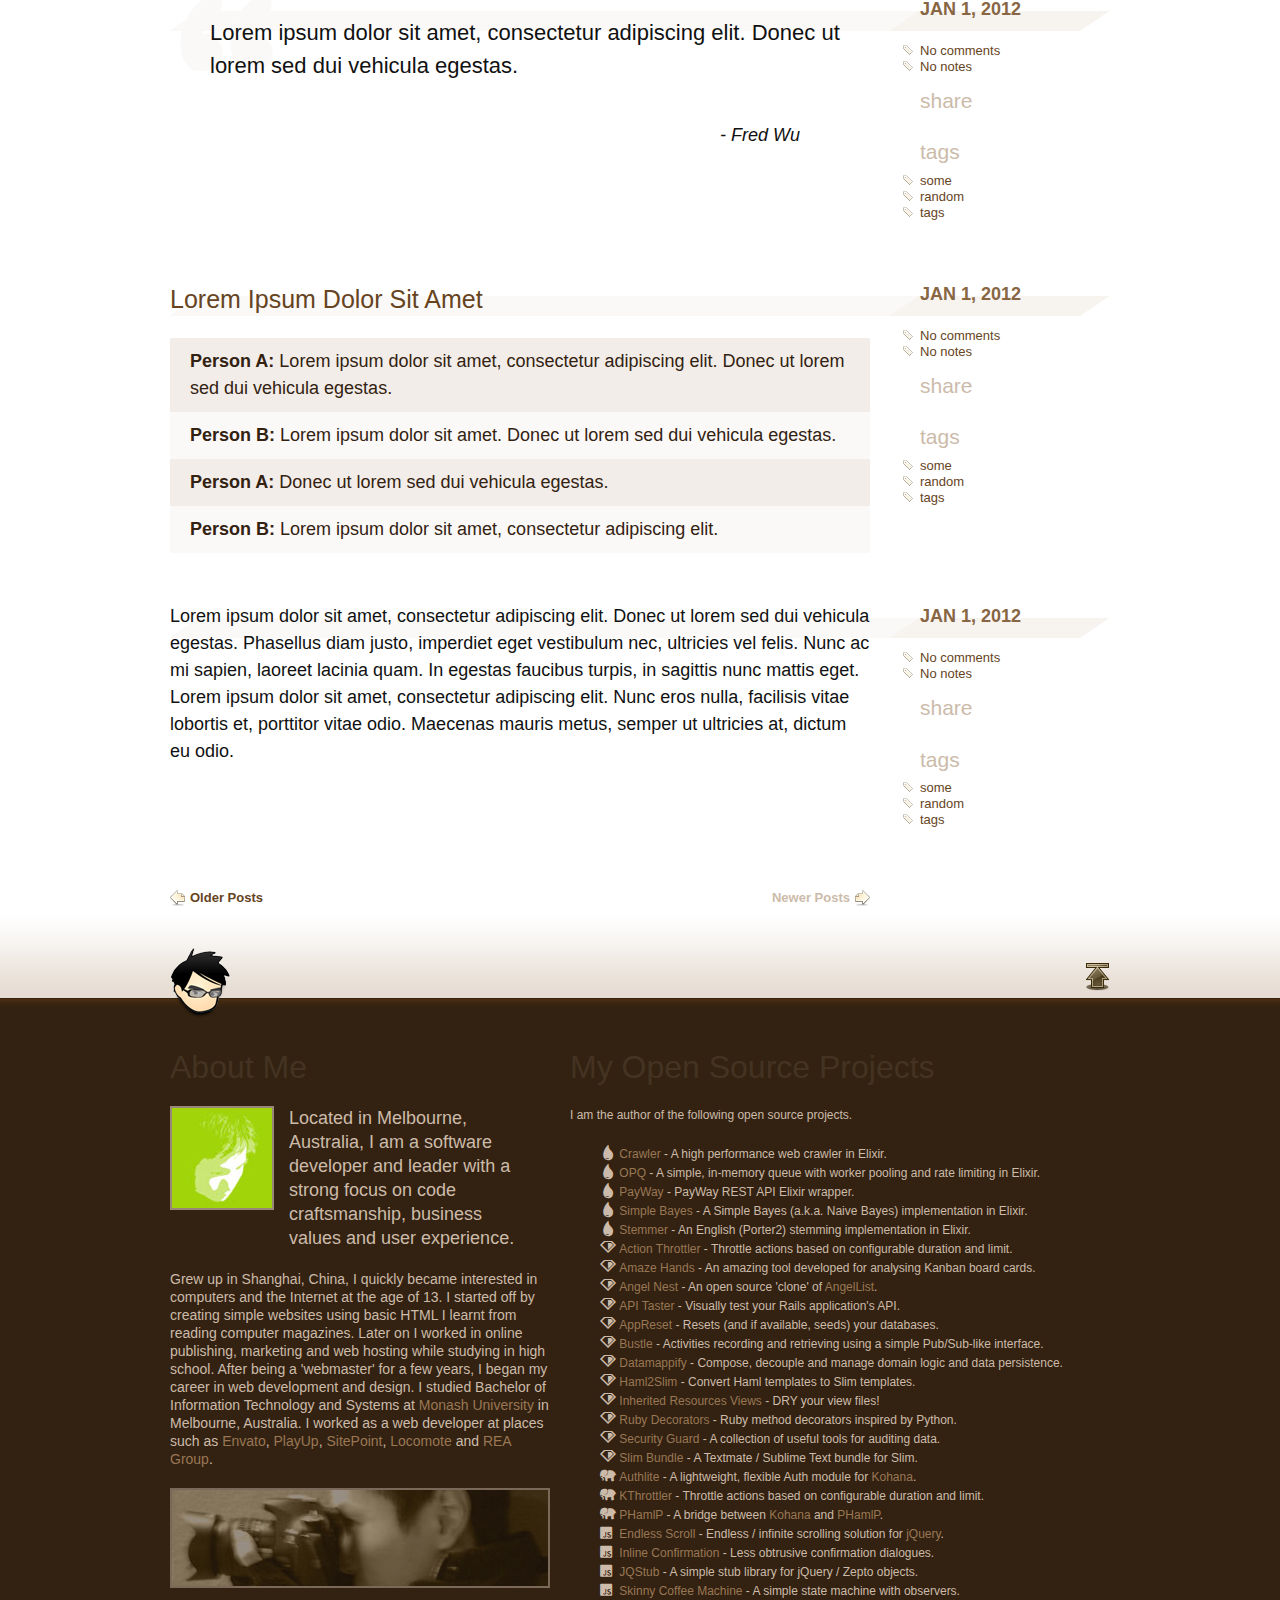
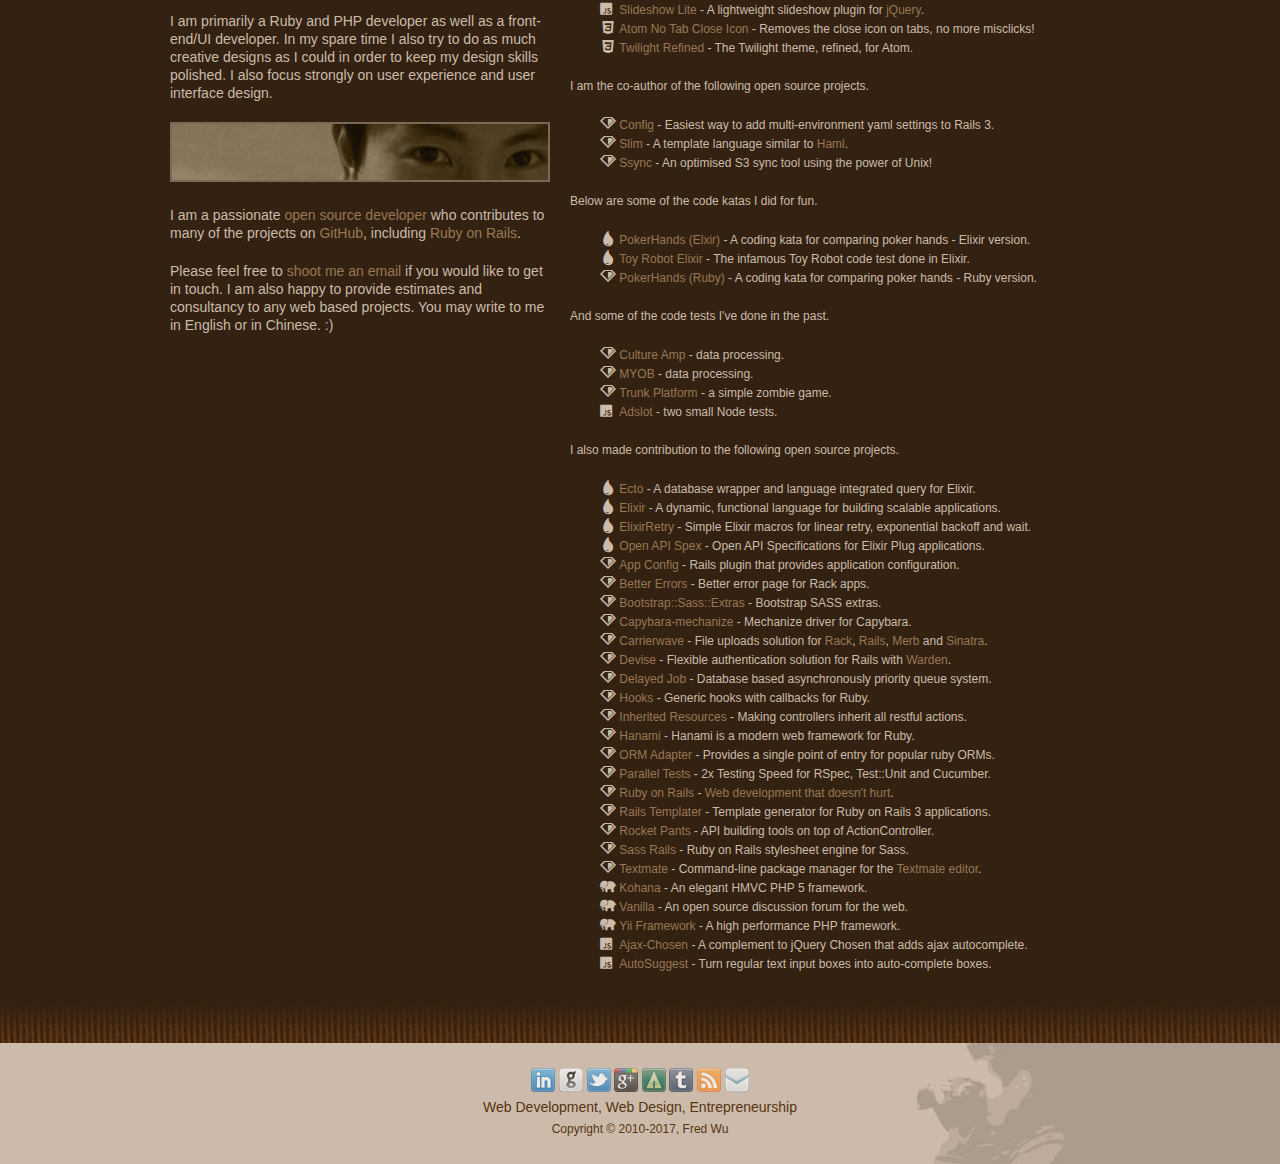
==== commit 78a8e158: "Updated projects list" ====
--- a/index.html
+++ b/index.html
@@ -366,6 +366,7 @@
       <ul>
         <li><span class="icon-elixir"></span> <a href="https://github.com/fredwu/crawler" target="_blank">Crawler</a> - A high performance web crawler in Elixir.</li>
         <li><span class="icon-elixir"></span> <a href="https://github.com/fredwu/opq" target="_blank">OPQ</a> - A simple, in-memory queue with worker pooling and rate limiting in Elixir.</li>
+        <li><span class="icon-elixir"></span> <a href="https://github.com/myxplor/payway-elixir" target="_blank">PayWay</a> - PayWay REST API Elixir wrapper.</li>
         <li><span class="icon-elixir"></span> <a href="https://github.com/fredwu/simple_bayes" target="_blank">Simple Bayes</a> - A Simple Bayes (a.k.a. Naive Bayes) implementation in Elixir.</li>
         <li><span class="icon-elixir"></span> <a href="https://github.com/fredwu/stemmer" target="_blank">Stemmer</a> - An English (Porter2) stemming implementation in Elixir.</li>
         <li><span class="icon-ruby"></span> <a href="https://github.com/fredwu/action_throttler" target="_blank">Action Throttler</a> - Throttle actions based on configurable duration and limit.</li>
@@ -420,8 +421,10 @@
       <p>I also made contribution to the following open source projects.</p>
 
       <ul>
+        <li><span class="icon-elixir"></span> <a href="https://github.com/elixir-ecto/ecto" target="_blank">Ecto</a> - A database wrapper and language integrated query for Elixir.</li>
         <li><span class="icon-elixir"></span> <a href="https://github.com/elixir-lang/elixir" target="_blank">Elixir</a> - A dynamic, functional language for building scalable applications.</li>
         <li><span class="icon-elixir"></span> <a href="https://github.com/safwank/ElixirRetry" target="_blank">ElixirRetry</a> - Simple Elixir macros for linear retry, exponential backoff and wait.</li>
+        <li><span class="icon-elixir"></span> <a href="https://github.com/mbuhot/open_api_spex" target="_blank">Open API Spex</a> - Open API Specifications for Elixir Plug applications.</li>
         <li><span class="icon-ruby"></span> <a href="https://github.com/cjbottaro/app_config" target="_blank">App Config</a> - Rails plugin that provides application configuration.</li>
         <li><span class="icon-ruby"></span> <a href="https://github.com/charliesome/better_errors" target="_blank">Better Errors</a> - Better error page for Rack apps.</li>
         <li><span class="icon-ruby"></span> <a href="https://github.com/doabit/bootstrap-sass-extras" target="_blank">Bootstrap::Sass::Extras</a> - Bootstrap SASS extras.</li>
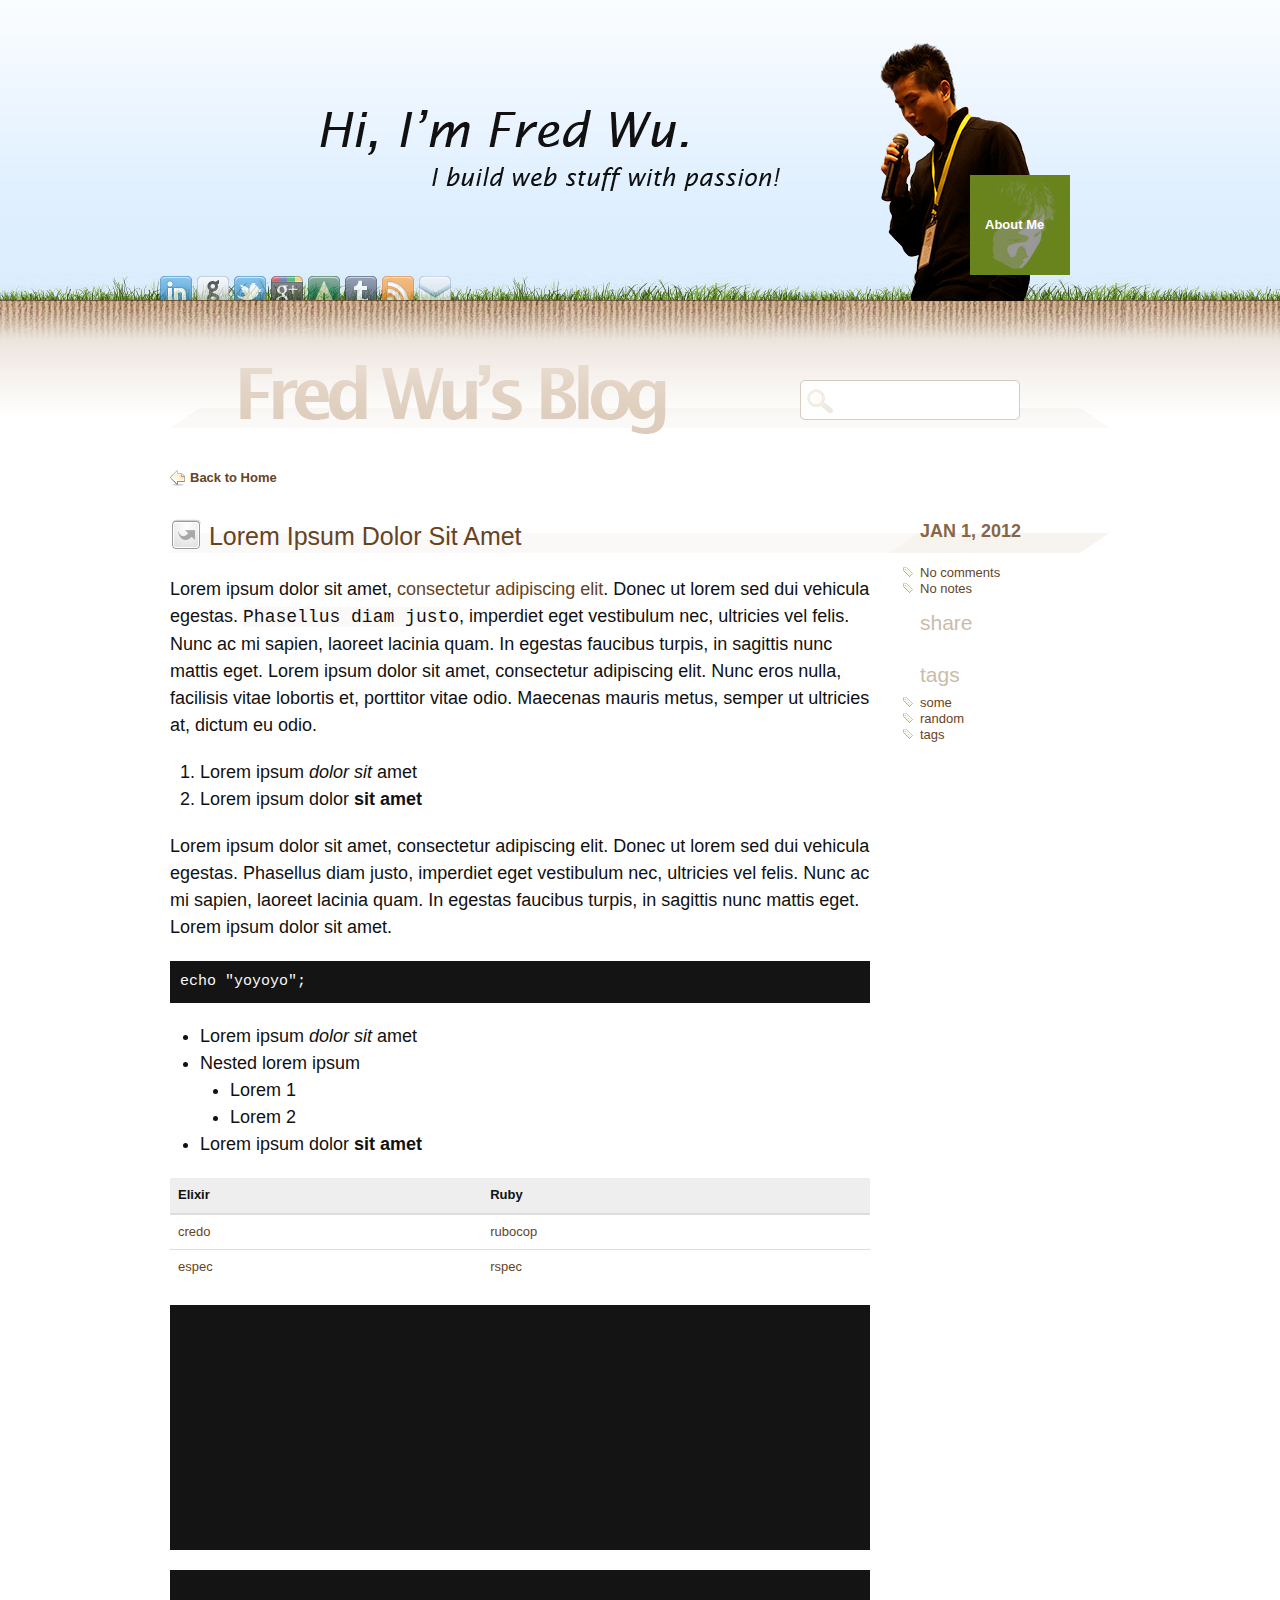
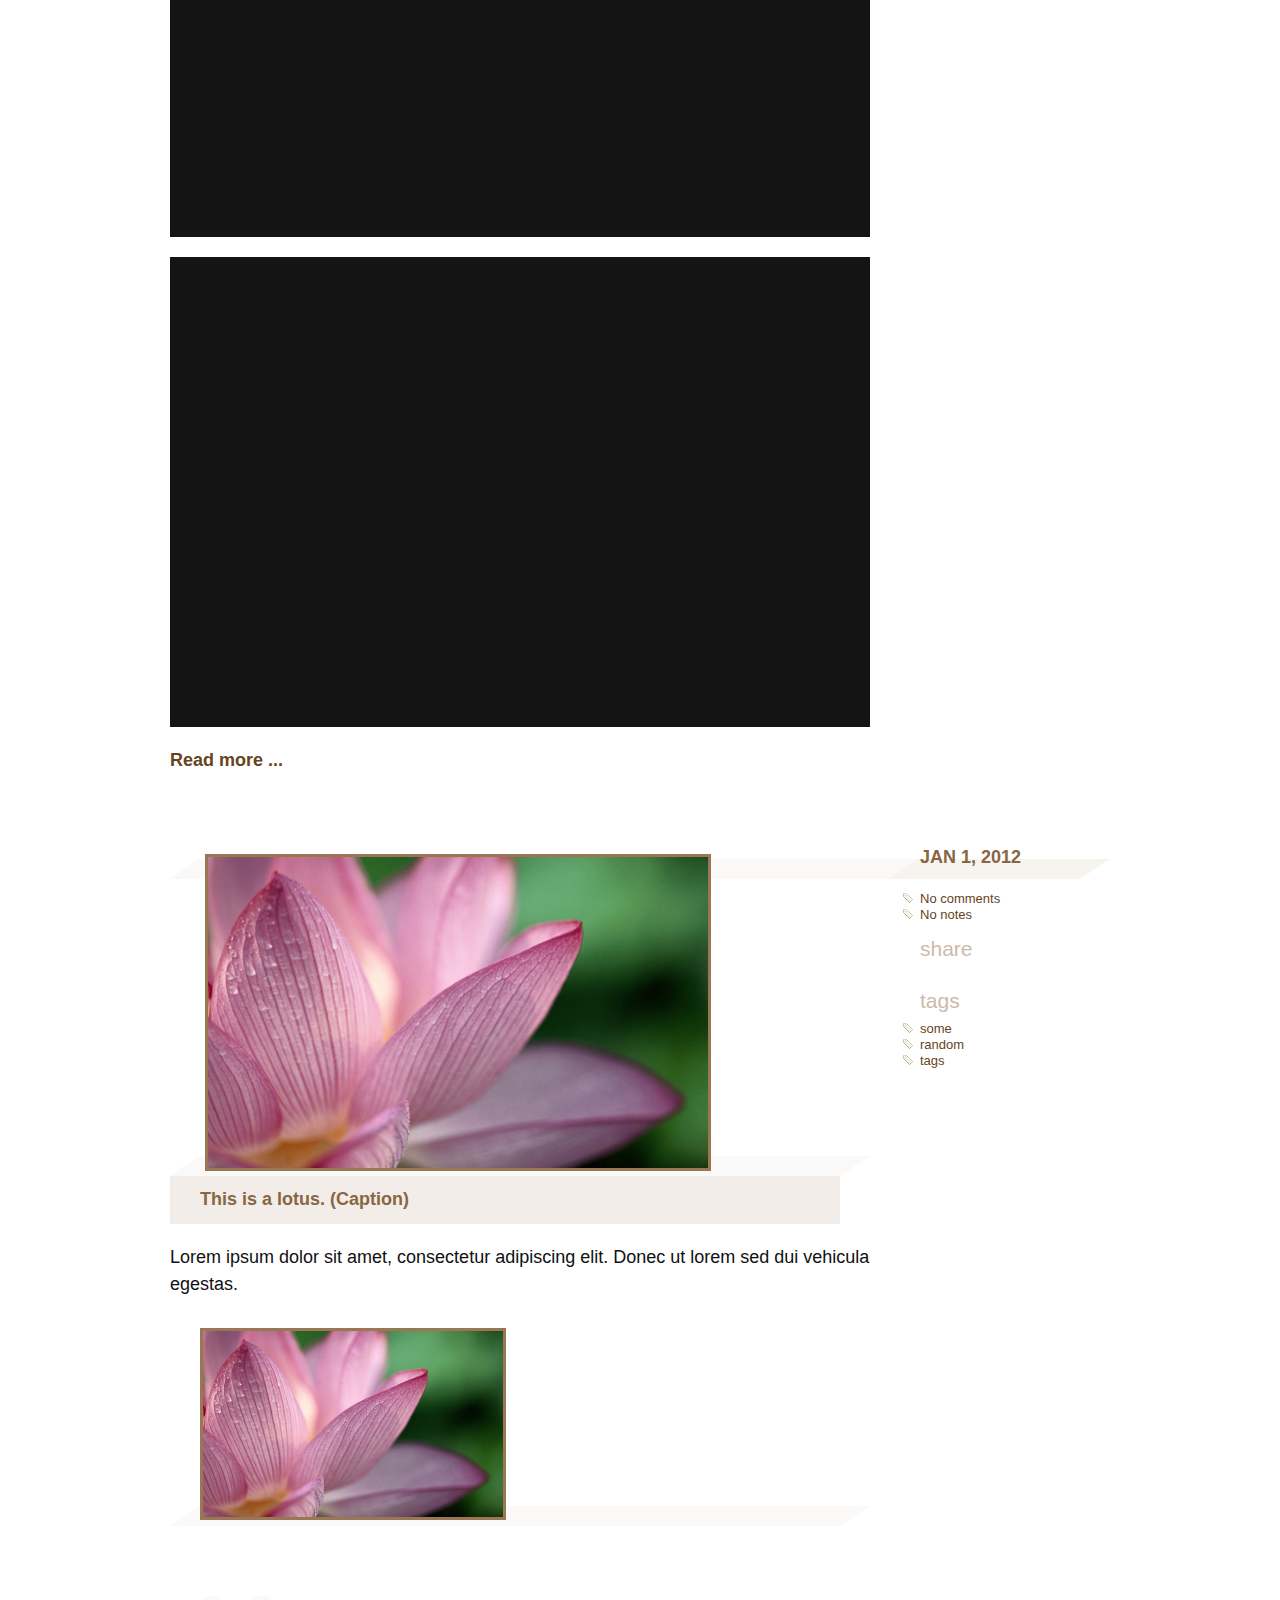
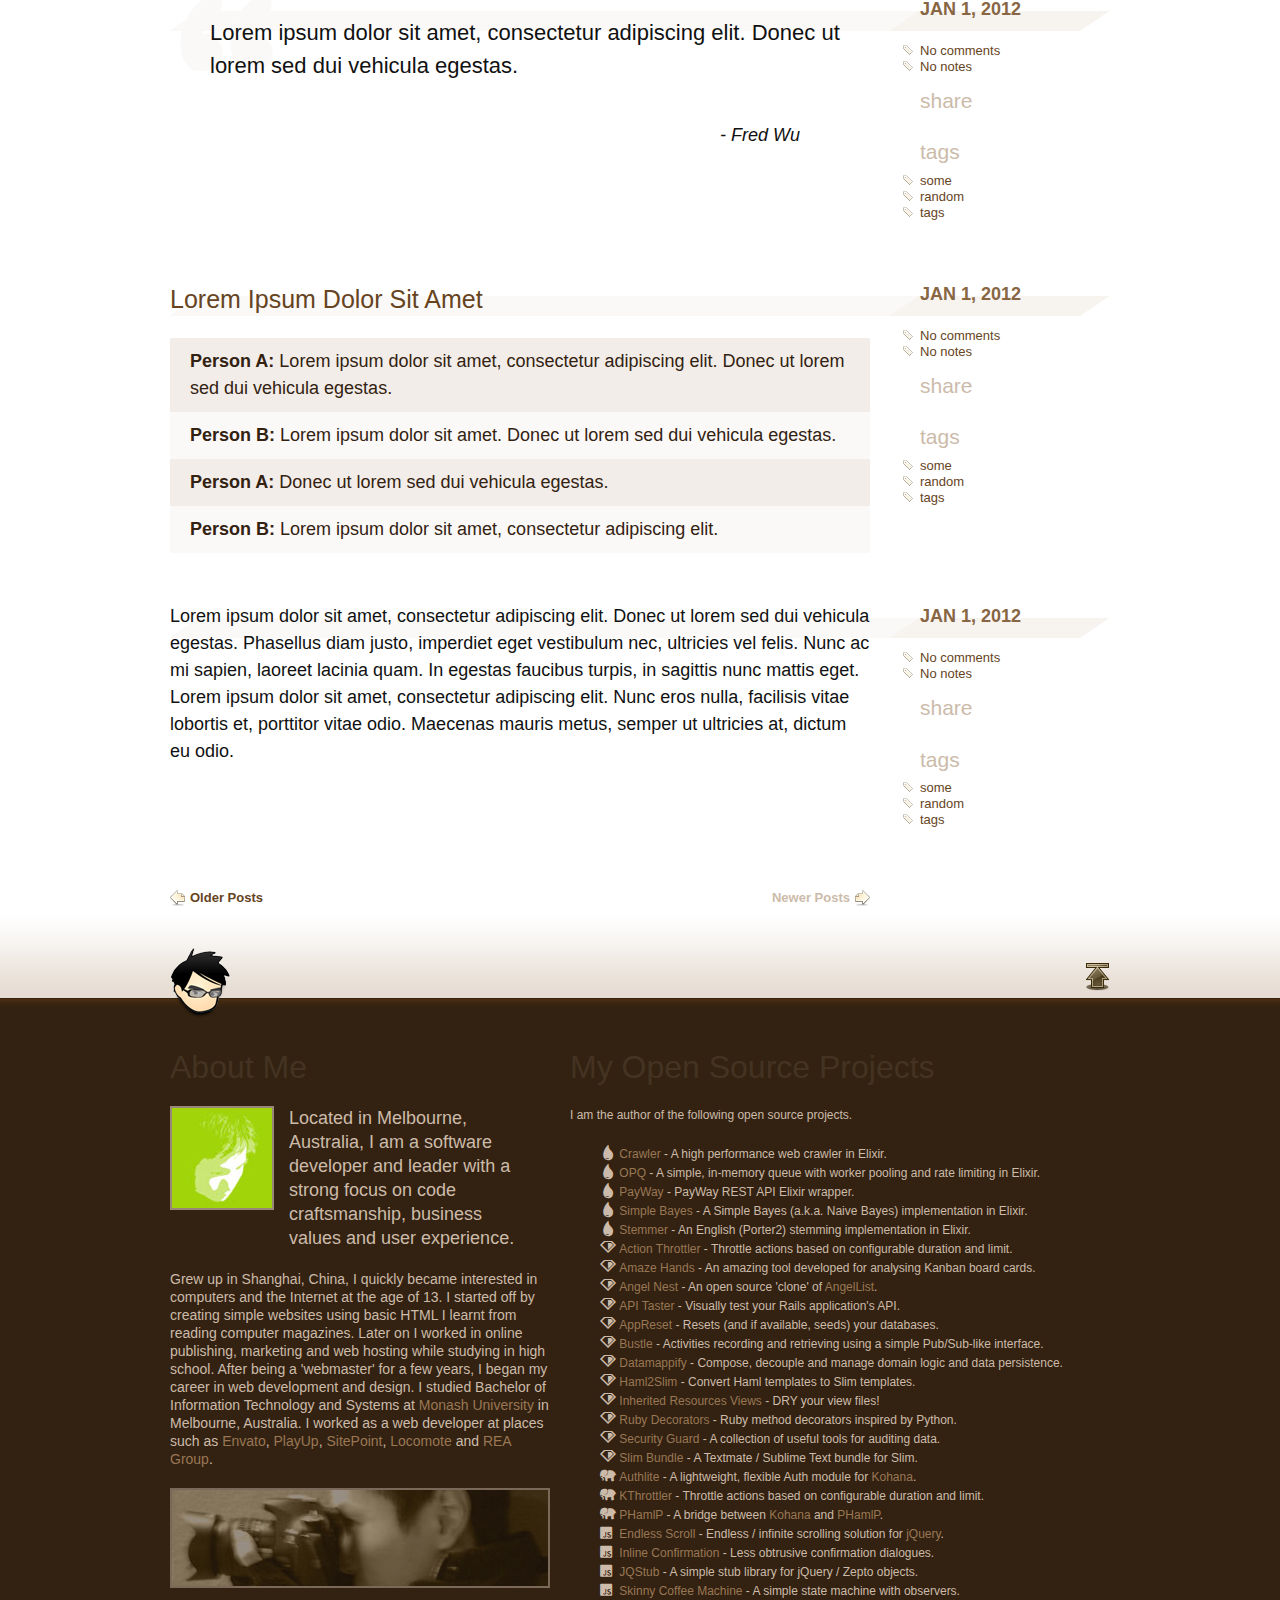
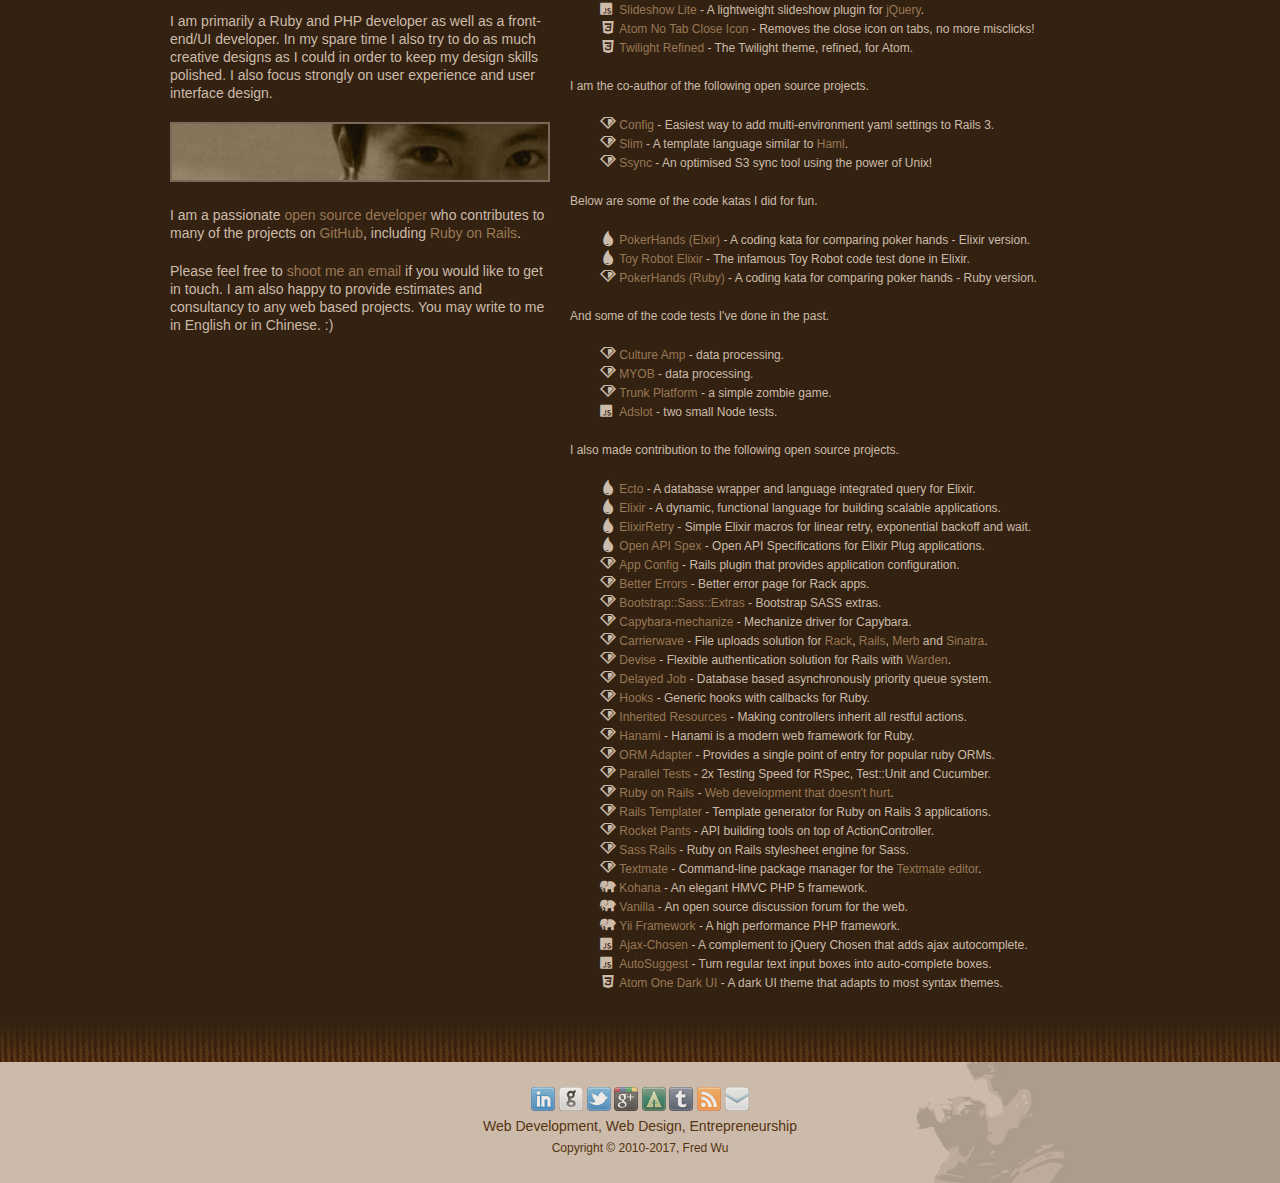
==== commit 06b03a96: "Added the missing Atom One Dark project" ====
--- a/index.html
+++ b/index.html
@@ -447,6 +447,7 @@
         <li><span class="icon-php"></span> <a href="http://www.yiiframework.com/" target="_blank">Yii Framework</a> - A high performance PHP framework.</li>
         <li><span class="icon-js"></span> <a href="https://github.com/meltingice/ajax-chosen" target="_blank">Ajax-Chosen</a> - A complement to jQuery Chosen that adds ajax autocomplete.</li>
         <li><span class="icon-js"></span> <a href="https://github.com/wuyuntao/jquery-autosuggest" target="_blank">AutoSuggest</a> - Turn regular text input boxes into auto-complete boxes.</li>
+        <li><span class="icon-css"></span> <a href="https://github.com/atom/one-dark-ui" target="_blank">Atom One Dark UI</a> - A dark UI theme that adapts to most syntax themes.</li>
       </ul>
     </section>
   </div>
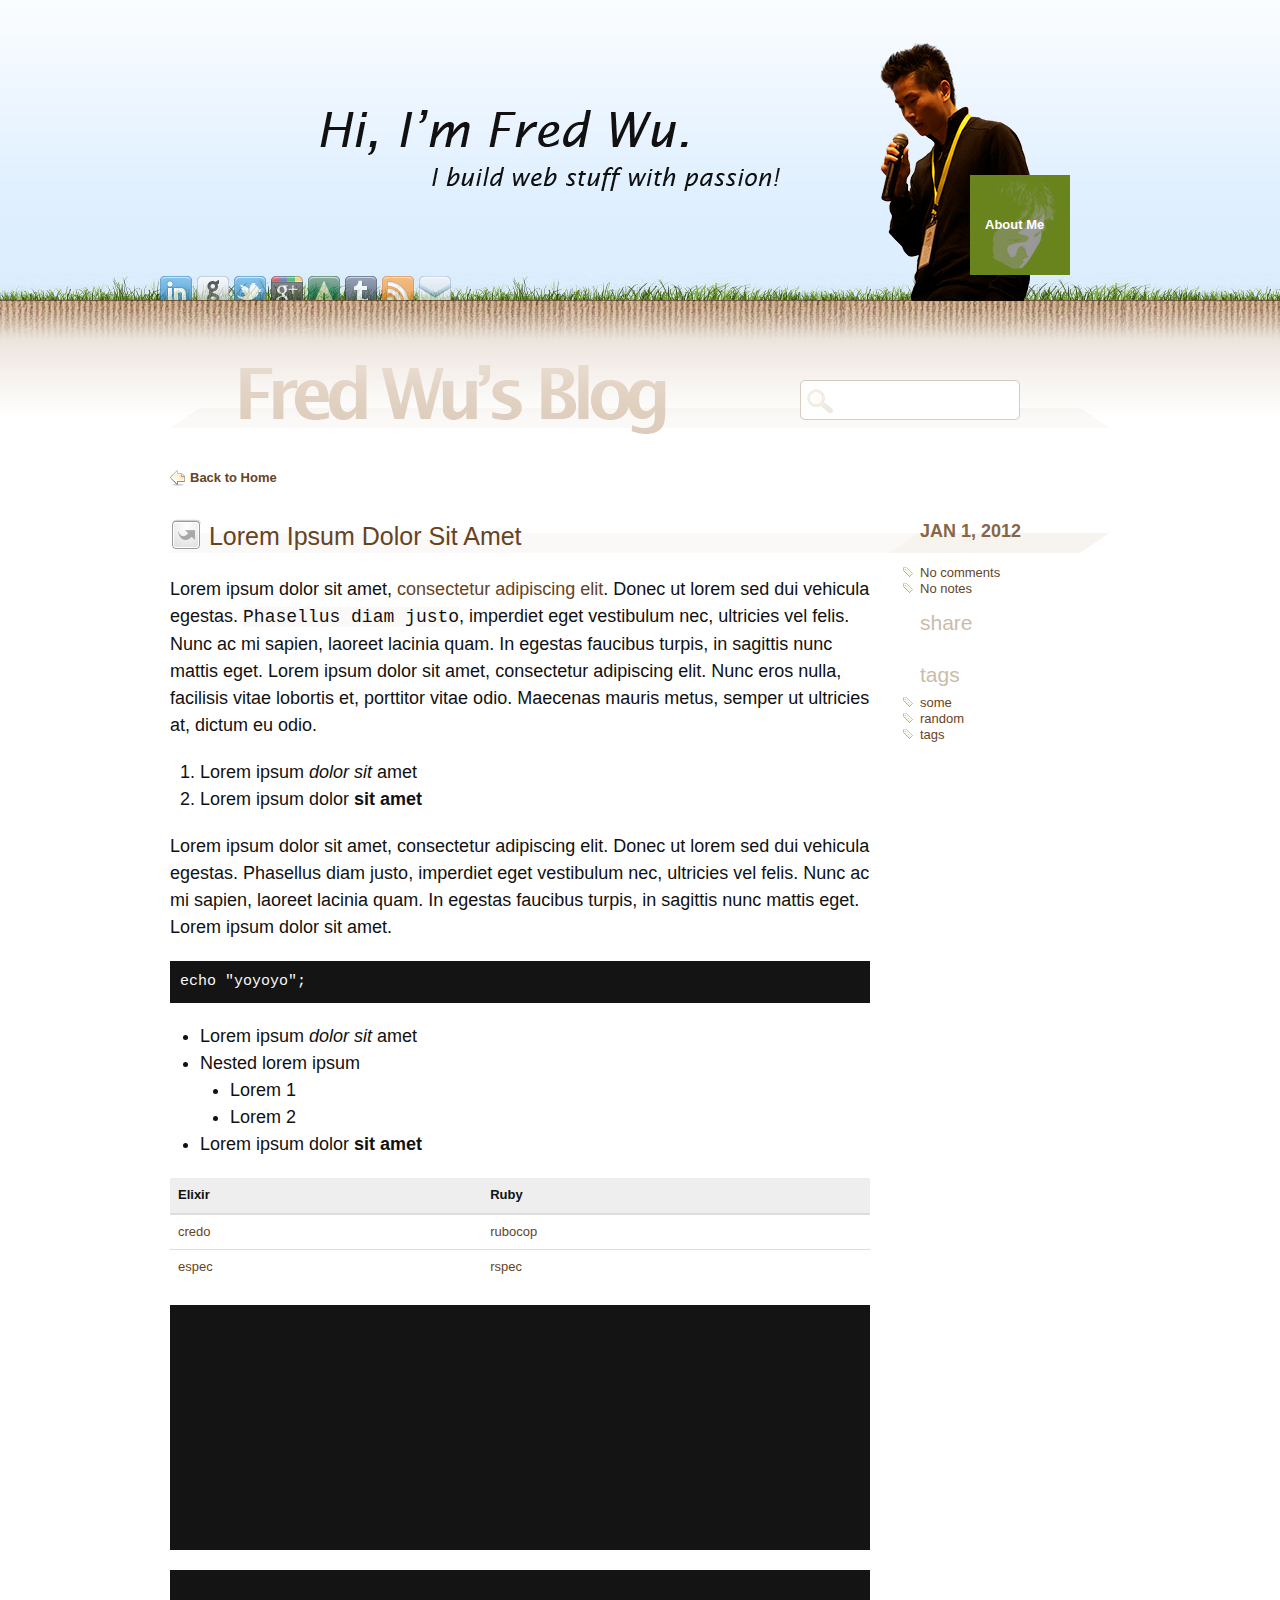
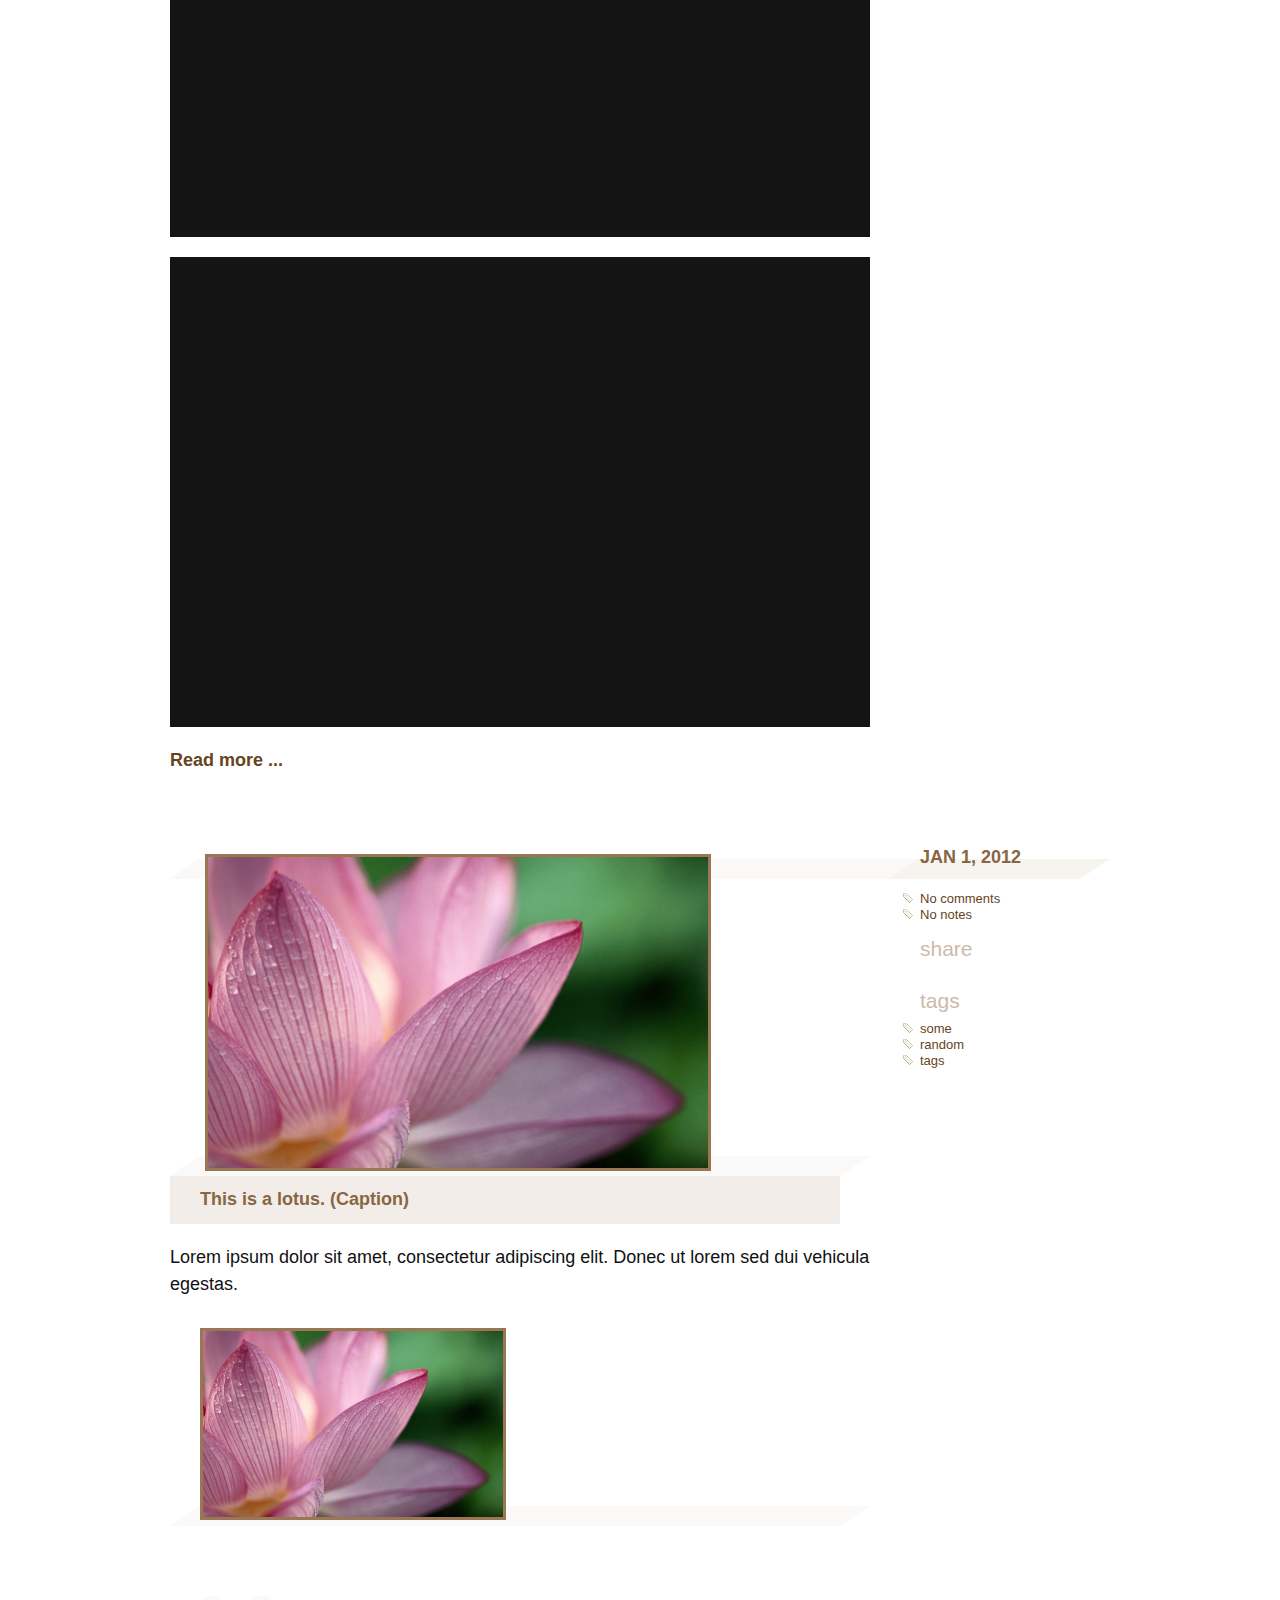
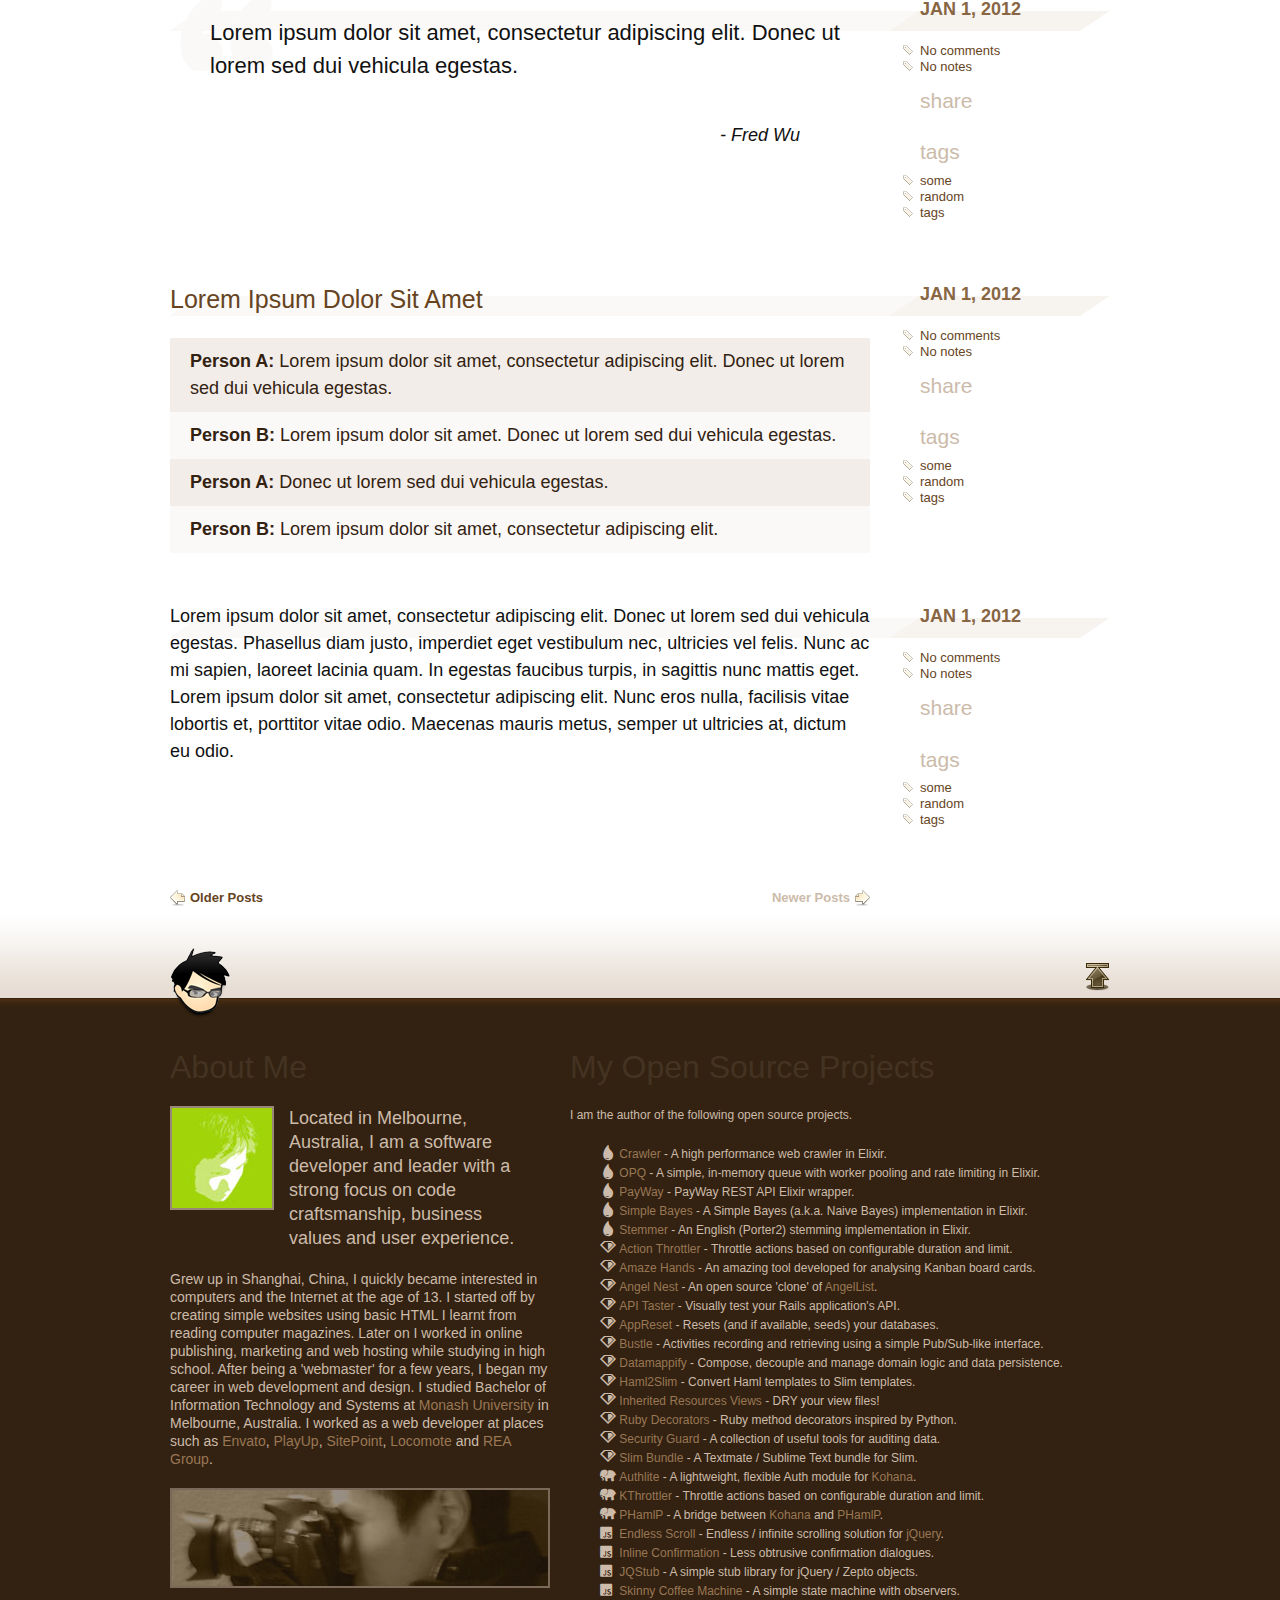
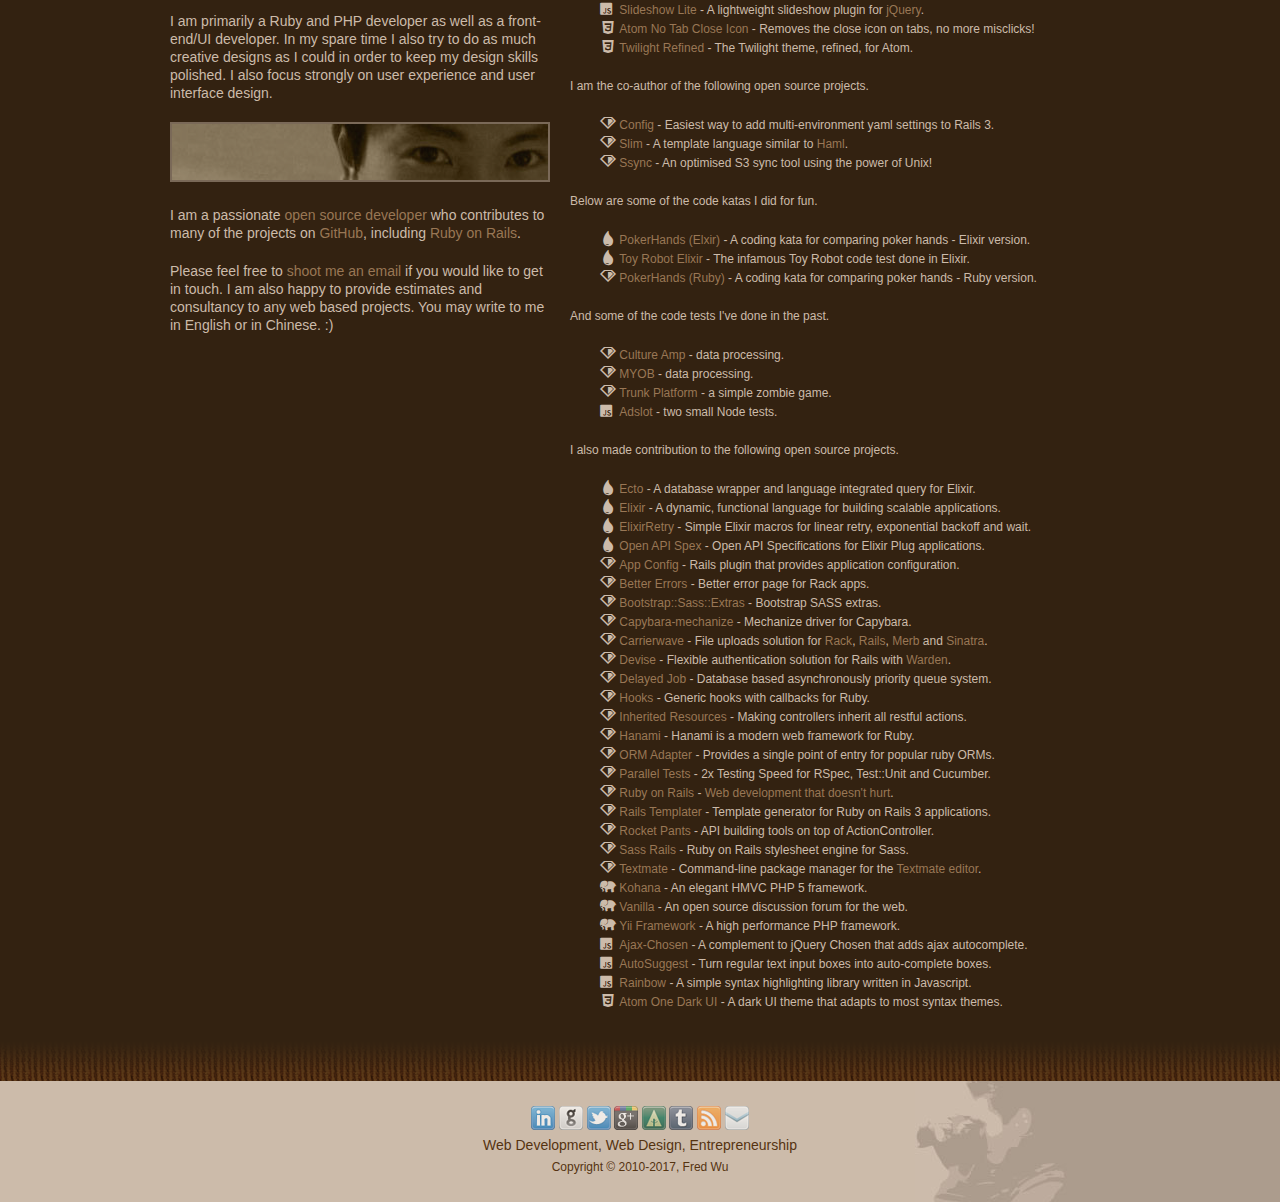
==== commit 733d3e70: "Added missing rainbow js project" ====
--- a/index.html
+++ b/index.html
@@ -447,6 +447,7 @@
         <li><span class="icon-php"></span> <a href="http://www.yiiframework.com/" target="_blank">Yii Framework</a> - A high performance PHP framework.</li>
         <li><span class="icon-js"></span> <a href="https://github.com/meltingice/ajax-chosen" target="_blank">Ajax-Chosen</a> - A complement to jQuery Chosen that adds ajax autocomplete.</li>
         <li><span class="icon-js"></span> <a href="https://github.com/wuyuntao/jquery-autosuggest" target="_blank">AutoSuggest</a> - Turn regular text input boxes into auto-complete boxes.</li>
+        <li><span class="icon-js"></span> <a href="https://github.com/ccampbell/rainbow" target="_blank">Rainbow</a> - A simple syntax highlighting library written in Javascript.</li>
         <li><span class="icon-css"></span> <a href="https://github.com/atom/one-dark-ui" target="_blank">Atom One Dark UI</a> - A dark UI theme that adapts to most syntax themes.</li>
       </ul>
     </section>
